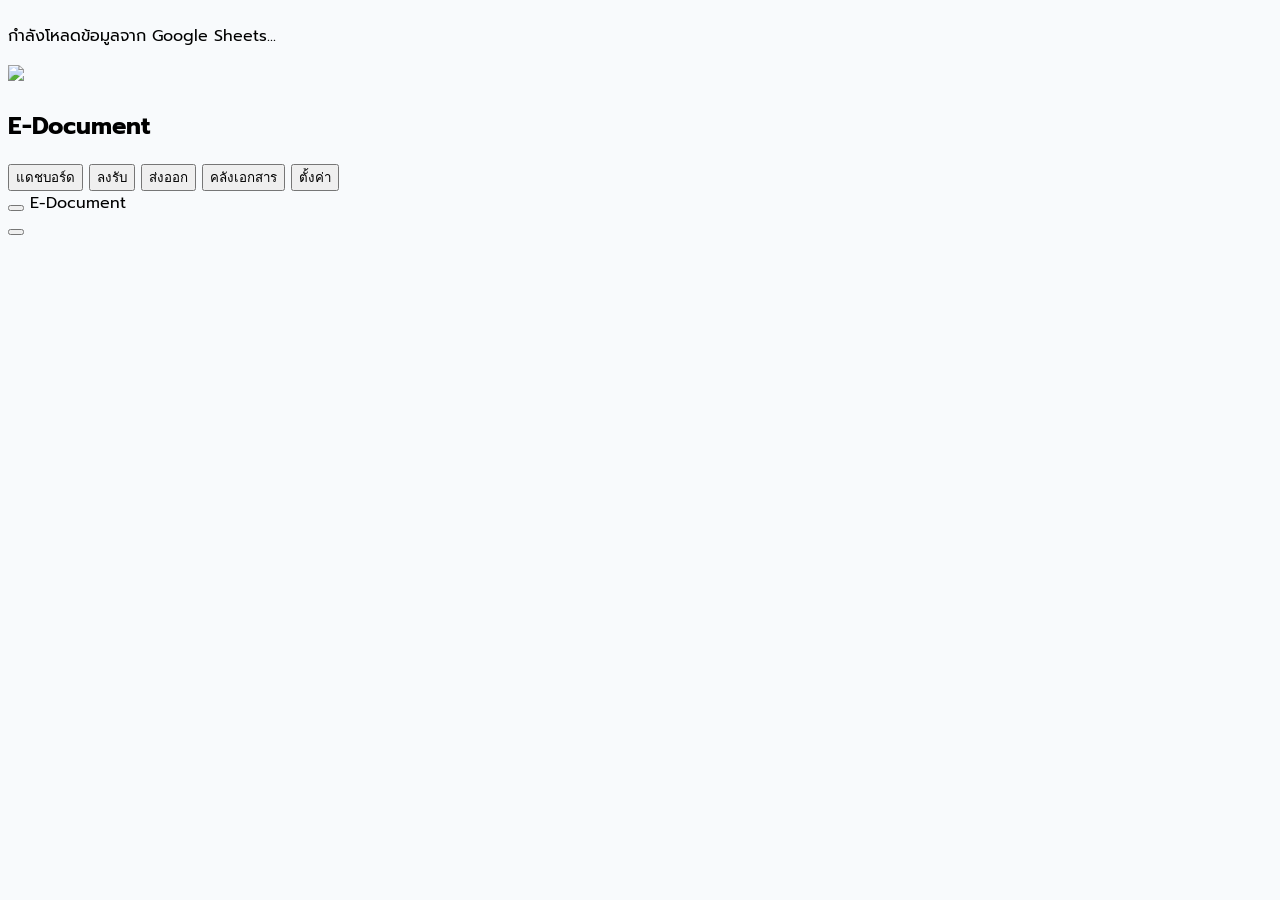
==== index.html @ c6320c33 "Create index.html" ====
<!DOCTYPE html>
<html lang="th">
<head>
    <meta charset="UTF-8">
    <meta name="viewport" content="width=device-width, initial-scale=1.0">
    <title>E-Document Enterprise V5.0 (GitHub)</title>
    <!-- Fonts & CSS -->
    <link href="https://fonts.googleapis.com/css2?family=Prompt:wght@300;400;500;600&display=swap" rel="stylesheet">
    <script src="https://cdn.tailwindcss.com"></script>
    <script src="https://cdn.jsdelivr.net/npm/sweetalert2@11"></script>
    <script src="https://unpkg.com/lucide@latest"></script>
    <script src="https://cdn.jsdelivr.net/npm/signature_pad@4.0.0/dist/signature_pad.umd.min.js"></script>
    
    <style>
        body { font-family: 'Prompt', sans-serif; background-color: #f8fafc; -webkit-tap-highlight-color: transparent; }
        .active-nav { background-color: #3b82f6 !important; color: white !important; box-shadow: 0 4px 12px rgba(59, 130, 246, 0.3); }
        .sig-trigger-box { position: relative; width: 100%; height: 160px; border: 2px dashed #cbd5e1; border-radius: 16px; background: white; cursor: pointer; display: flex; align-items: center; justify-content: center; transition: all 0.2s; }
        .sig-trigger-box:hover { border-color: #3b82f6; background: #f1f5f9; }
        #sig-preview-img { max-height: 90%; max-width: 90%; object-fit: contain; }
        .app-modal { display: none; position: fixed; inset: 0; z-index: 9999; background: rgba(15, 23, 42, 0.75); backdrop-filter: blur(8px); align-items: center; justify-content: center; padding: 1rem; }
        .app-modal.active { display: flex; }
        .modal-content { background: white; width: 100%; max-width: 600px; border-radius: 24px; box-shadow: 0 25px 50px -12px rgba(0, 0, 0, 0.5); overflow: hidden; display: flex; flex-direction: column; animation: modal-in 0.3s ease-out; }
        @keyframes modal-in { from { opacity: 0; transform: scale(0.95); } to { opacity: 1; transform: scale(1); } }
        .sig-canvas-container { width: 100%; height: 320px; background: #fff; border-bottom: 1px solid #e2e8f0; }
        canvas { width: 100%; height: 100%; touch-action: none; cursor: crosshair; }
        .loader-spin { border-top-color: #3b82f6; animation: spin 0.8s linear infinite; }
        @keyframes spin { 0% { transform: rotate(0deg); } 100% { transform: rotate(360deg); } }
        .hide { display: none !important; }
        .transition-sidebar { transition: transform 0.3s cubic-bezier(0.4, 0, 0.2, 1); }
    </style>
</head>
<body class="text-slate-800">

    <!-- แก้ไข URL ตรงนี้: ใส่ Web App URL ที่ได้จากขั้นตอน Deployment -->
    <script>
        const GAS_WEB_APP_URL = "ใส่_WEB_APP_URL_ของคุณที่นี่";
    </script>

    <!-- Global Loading -->
    <div id="loading" class="fixed inset-0 z-[10000] flex items-center justify-center bg-white/80 backdrop-blur-sm">
        <div class="flex flex-col items-center bg-white p-8 rounded-3xl shadow-2xl">
            <div class="loader-spin rounded-full border-4 border-slate-100 h-12 w-12 mb-4"></div>
            <p id="loading-text" class="text-slate-600 font-semibold text-sm">กำลังเชื่อมต่อ Server...</p>
        </div>
    </div>

    <!-- Modals (Signatures / Withdraw) -->
    <div id="sig-modal" class="app-modal">
        <div class="modal-content">
            <div class="p-5 border-b flex justify-between items-center bg-slate-50">
                <h3 class="font-bold text-slate-800">ลงลายมือชื่อยืนยัน</h3>
                <button onclick="closeModal('sig-modal')" class="p-2 hover:bg-slate-200 rounded-full"><i data-lucide="x" class="w-6 h-6"></i></button>
            </div>
            <div class="sig-canvas-container"><canvas id="sig-canvas-main"></canvas></div>
            <div class="p-5 bg-slate-50 flex gap-4">
                <button onclick="mainSignaturePad.clear()" class="flex-1 py-4 text-red-500 font-bold border border-red-100 rounded-2xl">ล้าง</button>
                <button onclick="confirmMainSignature()" class="flex-[2] py-4 bg-blue-600 text-white font-bold rounded-2xl shadow-lg shadow-blue-200">ยืนยัน</button>
            </div>
        </div>
    </div>

    <div id="withdraw-modal" class="app-modal">
        <div class="modal-content max-w-lg">
            <div class="p-6 border-b flex justify-between items-center bg-orange-50">
                <h3 class="font-bold text-orange-800">บันทึกการเบิกเอกสาร</h3>
                <button onclick="closeModal('withdraw-modal')" class="text-orange-400"><i data-lucide="x"></i></button>
            </div>
            <div class="p-6 space-y-4">
                <input type="text" id="withdraw-name" placeholder="ชื่อผู้เบิกเอกสาร" class="w-full p-4 bg-slate-50 rounded-2xl border-none focus:ring-2 focus:ring-orange-500 outline-none">
                <div class="border-2 border-dashed border-slate-200 rounded-2xl bg-slate-50 h-48 overflow-hidden">
                    <canvas id="withdraw-canvas"></canvas>
                </div>
            </div>
            <div class="p-6 bg-slate-50 flex gap-3">
                <button onclick="closeModal('withdraw-modal')" class="flex-1 py-4 bg-white border rounded-2xl">ยกเลิก</button>
                <button onclick="submitWithdraw()" class="flex-[2] py-4 bg-orange-600 text-white rounded-2xl font-bold">บันทึกการเบิก</button>
            </div>
        </div>
    </div>

    <!-- Main Layout -->
    <div id="sidebar-overlay" onclick="toggleSidebar()" class="fixed inset-0 bg-slate-900/50 z-[40] hidden"></div>
    <div class="flex h-screen overflow-hidden">
        <aside id="main-sidebar" class="fixed inset-y-0 left-0 z-[50] w-72 bg-white border-r md:relative md:translate-x-0 -translate-x-full flex flex-col shrink-0 transition-sidebar">
            <div class="p-8 text-center border-b flex flex-col items-center">
                <img id="side-logo" src="https://cdn-icons-png.flaticon.com/512/281/281760.png" class="w-16 h-16 mb-4">
                <h1 id="side-title" class="font-bold text-slate-800 text-lg truncate w-full">E-Document</h1>
            </div>
            <nav class="flex-1 p-6 space-y-2 overflow-y-auto">
                <button onclick="handleNavClick('dashboard')" class="nav-btn w-full flex items-center p-3.5 rounded-2xl text-slate-600 hover:bg-slate-50 transition-all" data-v="dashboard"><i data-lucide="layout-grid" class="w-5 h-5 mr-3"></i> แดชบอร์ด</button>
                <button onclick="handleNavClick('in')" class="nav-btn w-full flex items-center p-3.5 rounded-2xl text-slate-600 hover:bg-slate-50 transition-all" data-v="in"><i data-lucide="file-plus-2" class="w-5 h-5 mr-3 text-emerald-500"></i> ลงรับ</button>
                <button onclick="handleNavClick('out')" class="nav-btn w-full flex items-center p-3.5 rounded-2xl text-slate-600 hover:bg-slate-50 transition-all" data-v="out"><i data-lucide="file-up" class="w-5 h-5 mr-3 text-orange-500"></i> ส่งออก</button>
                <button onclick="handleNavClick('list_all')" class="nav-btn w-full flex items-center p-3.5 rounded-2xl text-slate-600 hover:bg-slate-50 transition-all" data-v="list_all"><i data-lucide="files" class="w-5 h-5 mr-3 text-blue-500"></i> คลังเอกสาร</button>
                <button onclick="handleNavClick('settings')" class="nav-btn w-full flex items-center p-3.5 rounded-2xl text-slate-600 hover:bg-slate-50 transition-all" data-v="settings"><i data-lucide="settings" class="w-5 h-5 mr-3"></i> ตั้งค่า</button>
            </nav>
        </aside>

        <main class="flex-1 flex flex-col min-w-0 overflow-hidden">
            <header class="bg-white/80 backdrop-blur-md border-b px-6 py-4 flex items-center justify-between">
                <div class="flex items-center gap-3">
                    <button onclick="toggleSidebar()" class="md:hidden p-2"><i data-lucide="menu"></i></button>
                    <span id="mob-title" class="font-bold text-slate-800 text-lg">E-Document</span>
                </div>
                <button onclick="refreshData()" class="p-2 text-slate-400 hover:text-blue-600"><i data-lucide="refresh-cw" class="w-5 h-5"></i></button>
            </header>
            <div id="main-area" class="flex-1 overflow-y-auto p-4 md:p-10"></div>
        </main>
    </div>

    <!-- Templates (Dashboard / List / Form) -->
    <div id="tpl-store" class="hide">
        <div id="tpl-list">
            <div class="bg-white rounded-3xl shadow-sm border p-6 mb-6 flex justify-between items-center">
                <h2 id="list-head" class="font-bold text-lg text-slate-800">รายการ</h2>
                <div class="flex gap-2">
                   <input type="text" id="filter-search" onkeyup="resetAndRender()" placeholder="ค้นหา..." class="px-4 py-2 bg-slate-50 rounded-xl text-sm outline-none focus:ring-2 focus:ring-blue-500">
                </div>
            </div>
            <div class="bg-white rounded-3xl shadow-sm border overflow-hidden">
                <div class="overflow-x-auto">
                    <table class="w-full text-left border-collapse">
                        <thead class="bg-slate-50 text-slate-400 text-[10px] uppercase font-bold tracking-widest border-b">
                            <tr><th class="px-6 py-4">เลขที่</th><th class="px-6 py-4">เรื่อง</th><th class="px-6 py-4">ผู้ติดต่อ</th><th class="px-6 py-4 text-center">จัดการ</th></tr>
                        </thead>
                        <tbody id="list-table" class="divide-y text-sm"></tbody>
                    </table>
                </div>
            </div>
        </div>

        <div id="tpl-form">
            <div class="max-w-2xl mx-auto bg-white p-8 md:p-12 rounded-[2.5rem] shadow-xl border">
                <h2 id="form-title-text" class="text-xl font-bold mb-8 text-slate-800 border-b pb-4">แบบฟอร์มบันทึก</h2>
                <form id="main-form" onsubmit="handleFormSubmit(event)" class="space-y-6">
                    <div class="grid grid-cols-2 gap-4">
                        <input type="text" id="inp-id" readonly class="p-4 bg-slate-50 rounded-2xl font-bold text-blue-600">
                        <input type="date" id="inp-date" required class="p-4 bg-slate-50 rounded-2xl outline-none focus:ring-2 focus:ring-blue-500">
                    </div>
                    <select id="sel-subject" onchange="toggleOtherSubject(this.value)" required class="w-full p-4 bg-slate-50 rounded-2xl outline-none focus:ring-2 focus:ring-blue-500">
                        <option value="" disabled selected>เลือกหัวข้อ</option>
                        <option value="เอกสารรายเดือน">เอกสารรายเดือน</option>
                        <option value="OTHER">อื่นๆ</option>
                    </select>
                    <div id="other-subject-container" class="hide"><input type="text" id="inp-subject-other" placeholder="ระบุหัวข้อเอง" class="w-full p-4 border rounded-2xl"></div>
                    <div class="grid grid-cols-2 gap-4">
                        <input type="text" id="inp-sender" placeholder="ผู้ส่ง" required class="p-4 bg-slate-50 rounded-2xl outline-none">
                        <input type="text" id="inp-receiver" placeholder="ผู้รับ" required class="p-4 bg-slate-50 rounded-2xl outline-none">
                    </div>
                    <div onclick="openModal('sig-modal')" class="sig-trigger-box">
                        <p id="sig-placeholder" class="text-slate-400 text-xs">แตะเพื่อลงลายมือชื่อ</p>
                        <img id="sig-preview-img" class="hide">
                    </div>
                    <input type="hidden" id="inp-sig-data">
                    <div class="flex gap-4">
                        <button type="button" onclick="switchView('dashboard')" class="flex-1 py-4 bg-slate-100 rounded-2xl">ยกเลิก</button>
                        <button type="submit" class="flex-[2] py-4 bg-blue-600 text-white font-bold rounded-2xl shadow-lg shadow-blue-200">บันทึกข้อมูล</button>
                    </div>
                </form>
            </div>
        </div>
    </div>

    <script>
        let dataList = [], systemSettings = { companyName: 'E-Document', logoUrl: 'https://cdn-icons-png.flaticon.com/512/281/281760.png' };
        let currentMode = 'dashboard', currentPage = 1, itemsPerPage = 15;
        let mainSignaturePad = null, withdrawSignaturePad = null, capturedImage = null, currentWithdrawRow = null;

        // --- Bridge ฟังก์ชันสำหรับ GitHub ---
        async function callGAS(action, params = {}) {
            if (!GAS_WEB_APP_URL || GAS_WEB_APP_URL.includes("ใส่_WEB_APP_URL")) {
                Swal.fire("Config Error", "กรุณาตั้งค่า GAS_WEB_APP_URL ในโค้ดก่อนใช้งาน", "error");
                return null;
            }
            try {
                const response = await fetch(GAS_WEB_APP_URL, {
                    method: "POST",
                    body: JSON.stringify({ action, ...params }),
                    mode: "no-cors" // ข้อจำกัดของ GAS เมื่อเรียกจากภายนอก
                });
                // หมายเหตุ: การใช้ 'no-cors' จะทำให้อ่านค่าตอบกลับไม่ได้โดยตรง 
                // หากต้องการอ่านค่ากลับ แนะนำให้ใช้ Google Apps Script Web App แบบ "Anyone" 
                // และใช้เทคนิค JSONP หรือเปลี่ยนเป็นส่ง GET แทน
                // สำหรับโค้ดนี้ เพื่อความง่าย ผมจะปรับให้เรียกแบบปกติ (ต้องการ CORS)
                
                const responseNormal = await fetch(GAS_WEB_APP_URL, {
                    method: "POST",
                    body: JSON.stringify({ action, ...params })
                });
                return await responseNormal.json();
            } catch (err) {
                console.error("Fetch error:", err);
                return null;
            }
        }

        function loading(show, text) {
            document.getElementById('loading').style.display = show ? 'flex' : 'none';
            if(text) document.getElementById('loading-text').innerText = text;
        }

        async function refreshData() {
            loading(true, 'กำลังโหลดข้อมูลจาก Google Sheets...');
            const res = await callGAS("getFullData");
            if (res) {
                dataList = res.list || [];
                systemSettings = res.settings || systemSettings;
                applySystemSettings();
                switchView(currentMode);
            }
            loading(false);
        }

        function switchView(view) {
            currentMode = view;
            const area = document.getElementById('main-area');
            document.querySelectorAll('.nav-btn').forEach(b => b.classList.remove('active-nav'));
            const activeBtn = document.querySelector(`.nav-btn[data-v="${view}"]`);
            if (activeBtn) activeBtn.classList.add('active-nav');

            if (view.includes('list') || view === 'dashboard') {
                area.innerHTML = document.getElementById('tpl-list').innerHTML;
                resetAndRender();
            } else if (view === 'in' || view === 'out') {
                area.innerHTML = document.getElementById('tpl-form').innerHTML;
                initEntryForm(view.toUpperCase());
            }
            lucide.createIcons();
        }

        async function initEntryForm(type) {
            document.getElementById('inp-date').valueAsDate = new Date();
            const res = await callGAS("generateNextId", { prefix: type });
            if (res) document.getElementById('inp-id').value = res;
        }

        function resetAndRender() {
            const tbody = document.getElementById('list-table');
            const search = (document.getElementById('filter-search')?.value || "").toLowerCase();
            let filtered = dataList.filter(d => d.status === 'active');
            if(search) filtered = filtered.filter(d => d.id.toLowerCase().includes(search) || d.title.toLowerCase().includes(search));

            tbody.innerHTML = filtered.map(item => `
                <tr class="hover:bg-slate-50 transition-all">
                    <td class="px-6 py-4 font-bold text-blue-600">${item.id}</td>
                    <td class="px-6 py-4 font-medium">${item.title}</td>
                    <td class="px-6 py-4 text-xs text-slate-400">${item.sender} -> ${item.receiver}</td>
                    <td class="px-6 py-4 text-center">
                        <button onclick="showDetails(${item.rowNum})" class="p-2 bg-blue-50 text-blue-600 rounded-xl"><i data-lucide="eye" class="w-4 h-4"></i></button>
                    </td>
                </tr>
            `).join('');
            lucide.createIcons();
        }

        async function handleFormSubmit(e) {
            e.preventDefault();
            const sig = document.getElementById('inp-sig-data').value;
            if(!sig) return Swal.fire("Warning", "กรุณาลงนาม", "warning");

            loading(true, 'กำลังบันทึก...');
            const payload = {
                id: document.getElementById('inp-id').value,
                docDate: document.getElementById('inp-date').value.split('-').reverse().join('/'),
                title: document.getElementById('sel-subject').value,
                sender: document.getElementById('inp-sender').value,
                receiver: document.getElementById('inp-receiver').value,
                sigData: sig
            };

            const res = await callGAS("processSubmission", { payload });
            loading(false);
            if(res && res.success) {
                Swal.fire("Success", "บันทึกเรียบร้อย", "success").then(() => {
                    switchView('dashboard');
                    refreshData();
                });
            }
        }

        function openModal(id) { 
            document.getElementById(id).classList.add('active'); 
            const canvas = id === 'sig-modal' ? document.getElementById('sig-canvas-main') : document.getElementById('withdraw-canvas');
            const ratio = Math.max(window.devicePixelRatio || 1, 1);
            canvas.width = canvas.offsetWidth * ratio; canvas.height = canvas.offsetHeight * ratio;
            canvas.getContext("2d").scale(ratio, ratio);
            if(id === 'sig-modal') mainSignaturePad = new SignaturePad(canvas);
            else withdrawSignaturePad = new SignaturePad(canvas);
        }
        function closeModal(id) { document.getElementById(id).classList.remove('active'); }
        function confirmMainSignature() {
            const data = mainSignaturePad.toDataURL();
            document.getElementById('inp-sig-data').value = data;
            document.getElementById('sig-preview-img').src = data;
            document.getElementById('sig-preview-img').classList.remove('hide');
            document.getElementById('sig-placeholder').classList.add('hide');
            closeModal('sig-modal');
        }

        function toggleSidebar() { 
            const sb = document.getElementById('main-sidebar'), ol = document.getElementById('sidebar-overlay');
            sb.classList.toggle('-translate-x-full');
            ol.classList.toggle('hidden');
        }
        function handleNavClick(v) { if(window.innerWidth < 768) toggleSidebar(); switchView(v); }
        function applySystemSettings() { document.getElementById('side-logo').src = systemSettings.logoUrl; document.getElementById('side-title').innerText = systemSettings.companyName; }

        window.onload = () => { refreshData(); lucide.createIcons(); };
    </script>
</body>
</html>
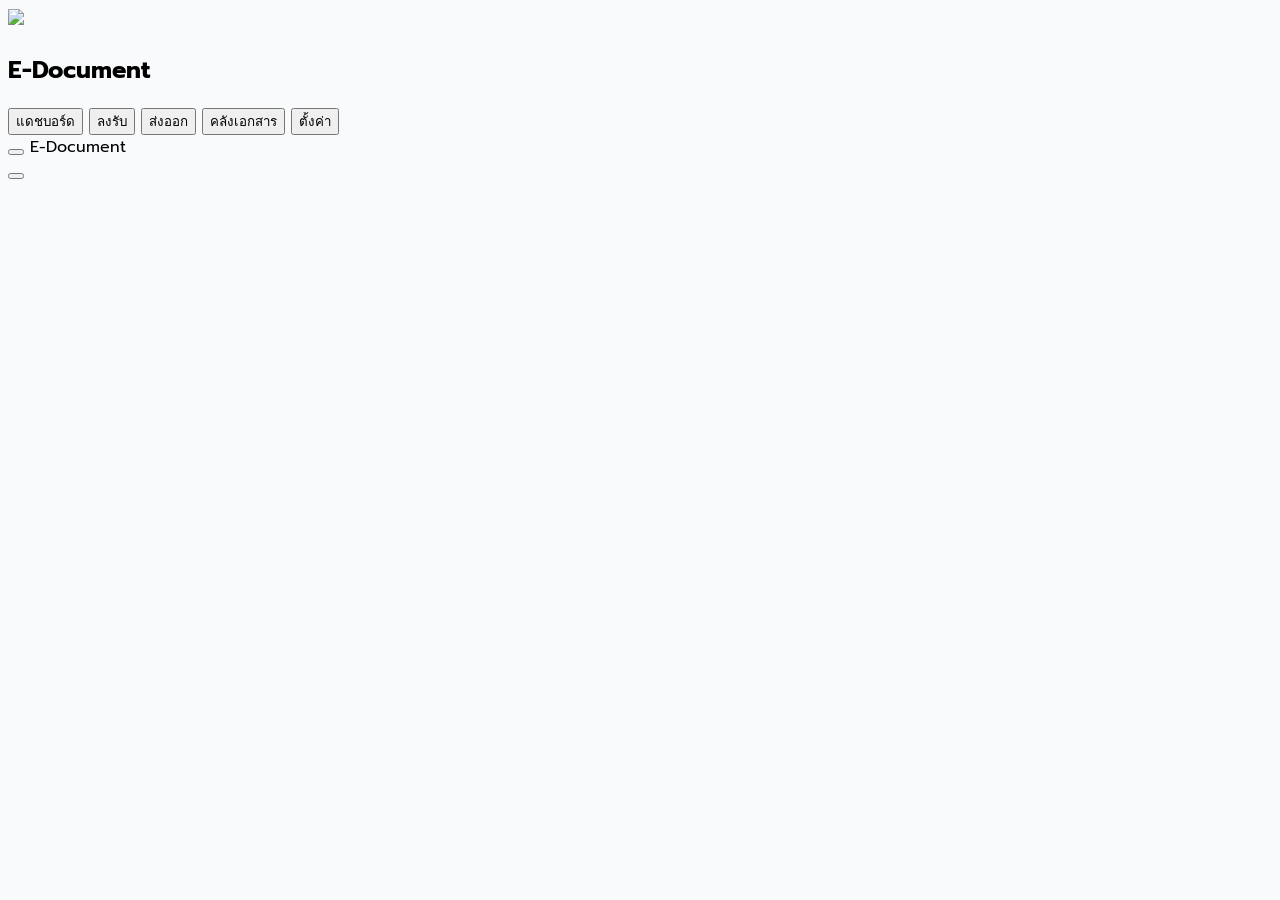
==== commit 733b0b18: "Update index.html" ====
--- a/index.html
+++ b/index.html
@@ -33,7 +33,7 @@
 
     <!-- แก้ไข URL ตรงนี้: ใส่ Web App URL ที่ได้จากขั้นตอน Deployment -->
     <script>
-        const GAS_WEB_APP_URL = "ใส่_WEB_APP_URL_ของคุณที่นี่";
+        const GAS_WEB_APP_URL = "https://script.google.com/macros/s/AKfycbxmkVkx7Ut-f0pnEs6PEAJIa6mXV70gLu03P1NnTay5xPMEIkkON4HvODg8-Bovvbkc/exec";
     </script>
 
     <!-- Global Loading -->
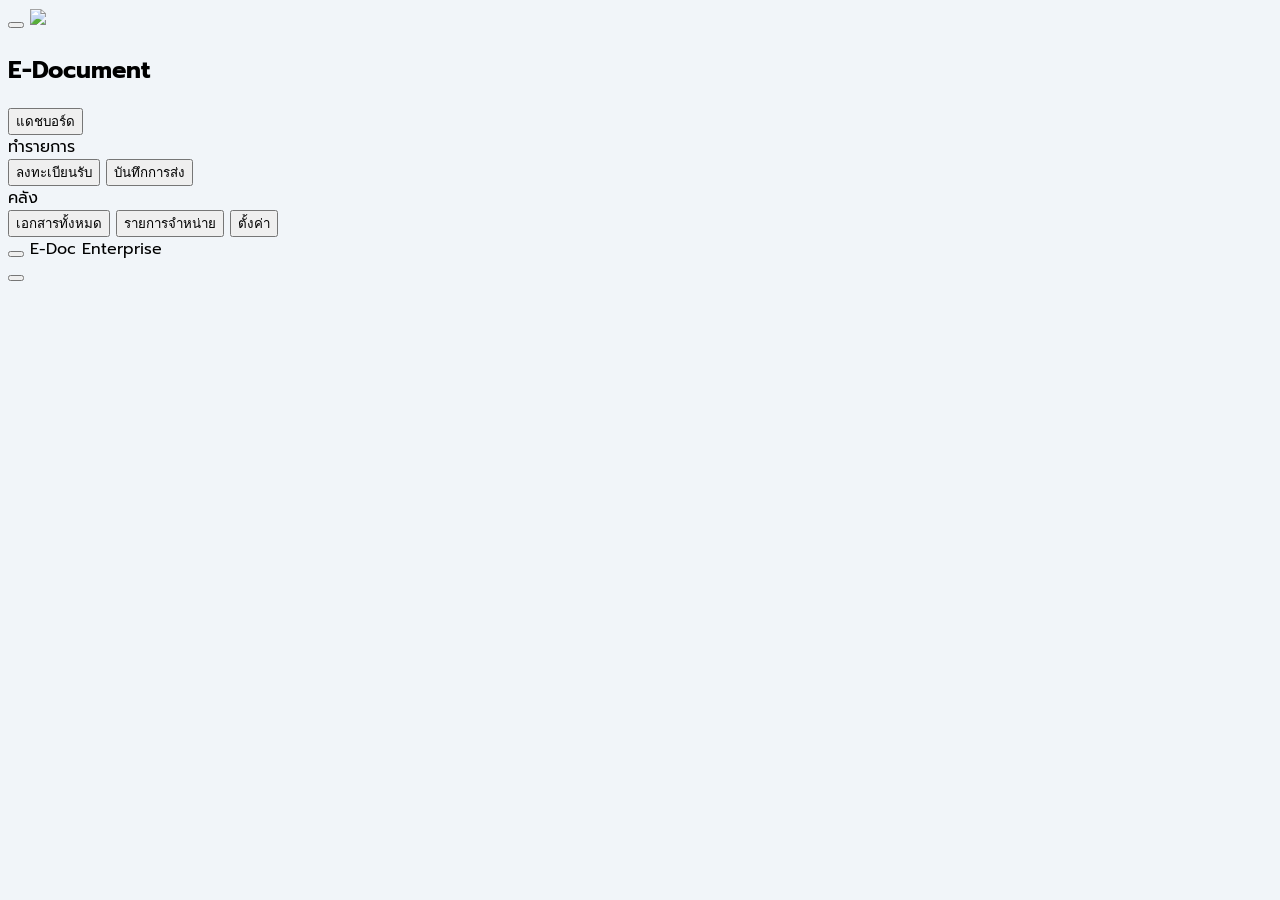
==== commit fa3144f2: "Update index.html" ====
--- a/index.html
+++ b/index.html
@@ -3,8 +3,8 @@
 <head>
     <meta charset="UTF-8">
     <meta name="viewport" content="width=device-width, initial-scale=1.0">
-    <title>E-Document Enterprise V5.0 (GitHub)</title>
-    <!-- Fonts & CSS -->
+    <title>E-Document Enterprise V5.1 (GitHub Full)</title>
+    <!-- CSS & Fonts -->
     <link href="https://fonts.googleapis.com/css2?family=Prompt:wght@300;400;500;600&display=swap" rel="stylesheet">
     <script src="https://cdn.tailwindcss.com"></script>
     <script src="https://cdn.jsdelivr.net/npm/sweetalert2@11"></script>
@@ -12,148 +12,197 @@
     <script src="https://cdn.jsdelivr.net/npm/signature_pad@4.0.0/dist/signature_pad.umd.min.js"></script>
     
     <style>
-        body { font-family: 'Prompt', sans-serif; background-color: #f8fafc; -webkit-tap-highlight-color: transparent; }
+        body { font-family: 'Prompt', sans-serif; background-color: #f1f5f9; -webkit-tap-highlight-color: transparent; }
         .active-nav { background-color: #3b82f6 !important; color: white !important; box-shadow: 0 4px 12px rgba(59, 130, 246, 0.3); }
-        .sig-trigger-box { position: relative; width: 100%; height: 160px; border: 2px dashed #cbd5e1; border-radius: 16px; background: white; cursor: pointer; display: flex; align-items: center; justify-content: center; transition: all 0.2s; }
-        .sig-trigger-box:hover { border-color: #3b82f6; background: #f1f5f9; }
+        .sig-trigger-box { position: relative; width: 100%; height: 160px; border: 2px dashed #cbd5e1; border-radius: 16px; background: white; cursor: pointer; overflow: hidden; display: flex; align-items: center; justify-content: center; transition: all 0.2s; }
+        .sig-trigger-box:hover { border-color: #3b82f6; background: #f8fafc; }
         #sig-preview-img { max-height: 90%; max-width: 90%; object-fit: contain; }
-        .app-modal { display: none; position: fixed; inset: 0; z-index: 9999; background: rgba(15, 23, 42, 0.75); backdrop-filter: blur(8px); align-items: center; justify-content: center; padding: 1rem; }
-        .app-modal.active { display: flex; }
-        .modal-content { background: white; width: 100%; max-width: 600px; border-radius: 24px; box-shadow: 0 25px 50px -12px rgba(0, 0, 0, 0.5); overflow: hidden; display: flex; flex-direction: column; animation: modal-in 0.3s ease-out; }
-        @keyframes modal-in { from { opacity: 0; transform: scale(0.95); } to { opacity: 1; transform: scale(1); } }
-        .sig-canvas-container { width: 100%; height: 320px; background: #fff; border-bottom: 1px solid #e2e8f0; }
+        #sig-modal, #withdraw-modal { display: none; position: fixed; inset: 0; z-index: 9999; background: rgba(15, 23, 42, 0.7); backdrop-filter: blur(4px); align-items: center; justify-content: center; padding: 1rem; }
+        .modal-content { background: white; width: 100%; max-width: 600px; border-radius: 28px; box-shadow: 0 25px 50px -12px rgba(0, 0, 0, 0.5); overflow: hidden; display: flex; flex-direction: column; }
+        .sig-canvas-container { width: 100%; height: 380px; background: #fff; position: relative; touch-action: none; }
         canvas { width: 100%; height: 100%; touch-action: none; cursor: crosshair; }
         .loader-spin { border-top-color: #3b82f6; animation: spin 0.8s linear infinite; }
         @keyframes spin { 0% { transform: rotate(0deg); } 100% { transform: rotate(360deg); } }
         .hide { display: none !important; }
-        .transition-sidebar { transition: transform 0.3s cubic-bezier(0.4, 0, 0.2, 1); }
+        #main-sidebar { transition: transform 0.3s ease-in-out; }
+        .page-btn { padding: 8px 12px; border-radius: 8px; transition: all 0.2s; }
     </style>
 </head>
 <body class="text-slate-800">
 
-    <!-- แก้ไข URL ตรงนี้: ใส่ Web App URL ที่ได้จากขั้นตอน Deployment -->
     <script>
+        // *** สำคัญ: วาง URL Web App ของคุณที่นี่ ***
         const GAS_WEB_APP_URL = "https://script.google.com/macros/s/AKfycbxmkVkx7Ut-f0pnEs6PEAJIa6mXV70gLu03P1NnTay5xPMEIkkON4HvODg8-Bovvbkc/exec";
     </script>
 
     <!-- Global Loading -->
-    <div id="loading" class="fixed inset-0 z-[10000] flex items-center justify-center bg-white/80 backdrop-blur-sm">
-        <div class="flex flex-col items-center bg-white p-8 rounded-3xl shadow-2xl">
-            <div class="loader-spin rounded-full border-4 border-slate-100 h-12 w-12 mb-4"></div>
-            <p id="loading-text" class="text-slate-600 font-semibold text-sm">กำลังเชื่อมต่อ Server...</p>
+    <div id="loading" class="fixed inset-0 z-[9999] flex items-center justify-center bg-white/90">
+        <div class="flex flex-col items-center">
+            <div class="loader-spin rounded-full border-4 border-slate-200 h-14 w-14 mb-4"></div>
+            <p id="loading-text" class="text-slate-500 font-medium text-sm">กำลังเชื่อมต่อ Server...</p>
         </div>
     </div>
 
-    <!-- Modals (Signatures / Withdraw) -->
-    <div id="sig-modal" class="app-modal">
+    <!-- Main Entry Signature Modal -->
+    <div id="sig-modal">
         <div class="modal-content">
             <div class="p-5 border-b flex justify-between items-center bg-slate-50">
-                <h3 class="font-bold text-slate-800">ลงลายมือชื่อยืนยัน</h3>
-                <button onclick="closeModal('sig-modal')" class="p-2 hover:bg-slate-200 rounded-full"><i data-lucide="x" class="w-6 h-6"></i></button>
+                <div><h3 class="font-bold text-slate-700">ลงลายมือชื่อยืนยัน</h3><p class="text-[10px] text-slate-400">เซ็นชื่อภายในกรอบ</p></div>
+                <button onclick="closeModal('sig-modal')" class="p-2"><i data-lucide="x" class="text-slate-400"></i></button>
             </div>
             <div class="sig-canvas-container"><canvas id="sig-canvas-main"></canvas></div>
             <div class="p-5 bg-slate-50 flex gap-4">
-                <button onclick="mainSignaturePad.clear()" class="flex-1 py-4 text-red-500 font-bold border border-red-100 rounded-2xl">ล้าง</button>
-                <button onclick="confirmMainSignature()" class="flex-[2] py-4 bg-blue-600 text-white font-bold rounded-2xl shadow-lg shadow-blue-200">ยืนยัน</button>
+                <button onclick="mainSignaturePad.clear()" class="flex-1 py-4 text-red-500 font-bold border rounded-2xl">ล้าง</button>
+                <button onclick="saveSignatureFromModal()" class="flex-[2] py-4 bg-blue-600 text-white font-bold rounded-2xl">ยืนยันลายเซ็น</button>
             </div>
         </div>
     </div>
 
-    <div id="withdraw-modal" class="app-modal">
+    <!-- Withdrawal Modal -->
+    <div id="withdraw-modal">
         <div class="modal-content max-w-lg">
             <div class="p-6 border-b flex justify-between items-center bg-orange-50">
-                <h3 class="font-bold text-orange-800">บันทึกการเบิกเอกสาร</h3>
-                <button onclick="closeModal('withdraw-modal')" class="text-orange-400"><i data-lucide="x"></i></button>
+                <h3 class="font-bold text-orange-700">ยืนยันการเบิกเอกสาร</h3>
+                <button onclick="closeModal('withdraw-modal')" class="text-slate-400"><i data-lucide="x"></i></button>
             </div>
             <div class="p-6 space-y-4">
-                <input type="text" id="withdraw-name" placeholder="ชื่อผู้เบิกเอกสาร" class="w-full p-4 bg-slate-50 rounded-2xl border-none focus:ring-2 focus:ring-orange-500 outline-none">
-                <div class="border-2 border-dashed border-slate-200 rounded-2xl bg-slate-50 h-48 overflow-hidden">
-                    <canvas id="withdraw-canvas"></canvas>
+                <div>
+                    <label class="text-xs font-bold text-slate-500 block mb-1">ชื่อผู้เบิกเอกสาร</label>
+                    <input type="text" id="withdraw-name" placeholder="ระบุชื่อ-นามสกุล" class="w-full p-3 bg-slate-50 rounded-xl border-none outline-none focus:ring-2 focus:ring-orange-500">
+                </div>
+                <div>
+                    <label class="text-xs font-bold text-slate-500 block mb-1">ลงลายมือชื่อผู้เบิก</label>
+                    <div class="border-2 border-dashed border-slate-200 rounded-2xl bg-slate-50 h-48 overflow-hidden">
+                        <canvas id="withdraw-canvas"></canvas>
+                    </div>
                 </div>
             </div>
             <div class="p-6 bg-slate-50 flex gap-3">
-                <button onclick="closeModal('withdraw-modal')" class="flex-1 py-4 bg-white border rounded-2xl">ยกเลิก</button>
-                <button onclick="submitWithdraw()" class="flex-[2] py-4 bg-orange-600 text-white rounded-2xl font-bold">บันทึกการเบิก</button>
+                <button onclick="closeModal('withdraw-modal')" class="flex-1 py-3 bg-white border rounded-xl">ยกเลิก</button>
+                <button onclick="submitWithdraw()" class="flex-[2] py-3 bg-orange-600 text-white rounded-xl font-bold shadow-lg shadow-orange-200">ยืนยันบันทึกการเบิก</button>
             </div>
         </div>
     </div>
 
-    <!-- Main Layout -->
-    <div id="sidebar-overlay" onclick="toggleSidebar()" class="fixed inset-0 bg-slate-900/50 z-[40] hidden"></div>
+    <!-- Sidebar Overlay -->
+    <div id="sidebar-overlay" onclick="toggleSidebar()" class="fixed inset-0 bg-slate-900/50 z-[40] hidden md:hidden"></div>
+
     <div class="flex h-screen overflow-hidden">
-        <aside id="main-sidebar" class="fixed inset-y-0 left-0 z-[50] w-72 bg-white border-r md:relative md:translate-x-0 -translate-x-full flex flex-col shrink-0 transition-sidebar">
-            <div class="p-8 text-center border-b flex flex-col items-center">
-                <img id="side-logo" src="https://cdn-icons-png.flaticon.com/512/281/281760.png" class="w-16 h-16 mb-4">
-                <h1 id="side-title" class="font-bold text-slate-800 text-lg truncate w-full">E-Document</h1>
-            </div>
-            <nav class="flex-1 p-6 space-y-2 overflow-y-auto">
-                <button onclick="handleNavClick('dashboard')" class="nav-btn w-full flex items-center p-3.5 rounded-2xl text-slate-600 hover:bg-slate-50 transition-all" data-v="dashboard"><i data-lucide="layout-grid" class="w-5 h-5 mr-3"></i> แดชบอร์ด</button>
-                <button onclick="handleNavClick('in')" class="nav-btn w-full flex items-center p-3.5 rounded-2xl text-slate-600 hover:bg-slate-50 transition-all" data-v="in"><i data-lucide="file-plus-2" class="w-5 h-5 mr-3 text-emerald-500"></i> ลงรับ</button>
-                <button onclick="handleNavClick('out')" class="nav-btn w-full flex items-center p-3.5 rounded-2xl text-slate-600 hover:bg-slate-50 transition-all" data-v="out"><i data-lucide="file-up" class="w-5 h-5 mr-3 text-orange-500"></i> ส่งออก</button>
-                <button onclick="handleNavClick('list_all')" class="nav-btn w-full flex items-center p-3.5 rounded-2xl text-slate-600 hover:bg-slate-50 transition-all" data-v="list_all"><i data-lucide="files" class="w-5 h-5 mr-3 text-blue-500"></i> คลังเอกสาร</button>
-                <button onclick="handleNavClick('settings')" class="nav-btn w-full flex items-center p-3.5 rounded-2xl text-slate-600 hover:bg-slate-50 transition-all" data-v="settings"><i data-lucide="settings" class="w-5 h-5 mr-3"></i> ตั้งค่า</button>
+        <!-- Sidebar -->
+        <aside id="main-sidebar" class="fixed inset-y-0 left-0 z-[50] w-64 bg-white border-r shadow-xl md:shadow-none md:relative md:translate-x-0 -translate-x-full flex flex-col shrink-0">
+            <div class="p-6 text-center border-b relative">
+                <button onclick="toggleSidebar()" class="md:hidden absolute top-4 right-4 p-2 text-slate-400 hover:text-slate-600"><i data-lucide="x" class="w-6 h-6"></i></button>
+                <img id="side-logo" src="https://cdn-icons-png.flaticon.com/512/281/281760.png" class="w-16 h-16 mx-auto mb-2 object-contain rounded-xl">
+                <h1 id="side-title" class="font-bold text-slate-700 truncate w-full">E-Document</h1>
+            </div>
+            <nav class="flex-1 p-4 space-y-1 overflow-y-auto">
+                <button onclick="handleNavClick('dashboard')" class="nav-btn w-full flex items-center p-3 rounded-xl text-slate-600 hover:bg-slate-50" data-v="dashboard"><i data-lucide="layout-grid" class="w-5 h-5 mr-3"></i> แดชบอร์ด</button>
+                <div class="text-[10px] font-bold text-slate-400 px-3 pt-4 pb-2 uppercase tracking-widest">ทำรายการ</div>
+                <button onclick="handleNavClick('in')" class="nav-btn w-full flex items-center p-3 rounded-xl text-slate-600 hover:bg-slate-50" data-v="in"><i data-lucide="file-plus-2" class="w-5 h-5 mr-3 text-green-500"></i> ลงทะเบียนรับ</button>
+                <button onclick="handleNavClick('out')" class="nav-btn w-full flex items-center p-3 rounded-xl text-slate-600 hover:bg-slate-50" data-v="out"><i data-lucide="file-up" class="w-5 h-5 mr-3 text-orange-500"></i> บันทึกการส่ง</button>
+                <div class="text-[10px] font-bold text-slate-400 px-3 pt-4 pb-2 uppercase tracking-widest">คลัง</div>
+                <button onclick="handleNavClick('list_all')" class="nav-btn w-full flex items-center p-3 rounded-xl text-slate-600 hover:bg-slate-50" data-v="list_all"><i data-lucide="files" class="w-5 h-5 mr-3"></i> เอกสารทั้งหมด</button>
+                <button onclick="handleNavClick('trash')" class="nav-btn w-full flex items-center p-3 rounded-xl text-slate-600 hover:bg-slate-50" data-v="trash"><i data-lucide="trash-2" class="w-5 h-5 mr-3 text-red-400"></i> รายการจำหน่าย</button>
+                <button onclick="handleNavClick('settings')" class="nav-btn w-full flex items-center p-3 rounded-xl text-slate-600 hover:bg-slate-50" data-v="settings"><i data-lucide="settings" class="w-5 h-5 mr-3"></i> ตั้งค่า</button>
             </nav>
         </aside>
 
+        <!-- Main Content -->
         <main class="flex-1 flex flex-col min-w-0 overflow-hidden">
-            <header class="bg-white/80 backdrop-blur-md border-b px-6 py-4 flex items-center justify-between">
-                <div class="flex items-center gap-3">
-                    <button onclick="toggleSidebar()" class="md:hidden p-2"><i data-lucide="menu"></i></button>
-                    <span id="mob-title" class="font-bold text-slate-800 text-lg">E-Document</span>
-                </div>
-                <button onclick="refreshData()" class="p-2 text-slate-400 hover:text-blue-600"><i data-lucide="refresh-cw" class="w-5 h-5"></i></button>
+            <header class="bg-white border-b p-3 flex items-center justify-between sticky top-0 z-30">
+                <div class="flex items-center gap-2">
+                    <button onclick="toggleSidebar()" class="p-2 text-slate-500 md:hidden"><i data-lucide="menu"></i></button>
+                    <span id="mob-title" class="font-bold text-blue-600 text-lg">E-Doc Enterprise</span>
+                </div>
+                <button onclick="refreshData()" class="p-2 text-slate-400 hover:text-blue-500"><i data-lucide="refresh-cw" class="w-5 h-5"></i></button>
             </header>
-            <div id="main-area" class="flex-1 overflow-y-auto p-4 md:p-10"></div>
+            <div id="main-area" class="flex-1 overflow-y-auto p-4 md:p-8"></div>
         </main>
     </div>
 
-    <!-- Templates (Dashboard / List / Form) -->
+    <!-- UI Templates -->
     <div id="tpl-store" class="hide">
+        <!-- List View with Stats -->
         <div id="tpl-list">
-            <div class="bg-white rounded-3xl shadow-sm border p-6 mb-6 flex justify-between items-center">
-                <h2 id="list-head" class="font-bold text-lg text-slate-800">รายการ</h2>
-                <div class="flex gap-2">
-                   <input type="text" id="filter-search" onkeyup="resetAndRender()" placeholder="ค้นหา..." class="px-4 py-2 bg-slate-50 rounded-xl text-sm outline-none focus:ring-2 focus:ring-blue-500">
-                </div>
-            </div>
-            <div class="bg-white rounded-3xl shadow-sm border overflow-hidden">
+            <div id="stats-bar" class="grid grid-cols-1 sm:grid-cols-3 gap-4 mb-6">
+                <div class="bg-white p-5 rounded-2xl shadow-sm border-l-4 border-blue-500">
+                    <p class="text-slate-400 text-xs">รับเข้า (Inbound)</p>
+                    <h3 id="stat-in" class="text-2xl font-bold text-slate-700">0</h3>
+                </div>
+                <div class="bg-indigo-500 text-white p-5 rounded-2xl shadow-sm">
+                    <p class="text-white/70 text-xs">ส่งออก (Outbound)</p>
+                    <h3 id="stat-out" class="text-2xl font-bold">0</h3>
+                </div>
+                <div class="bg-white p-5 rounded-2xl shadow-sm border-l-4 border-slate-400">
+                    <p class="text-slate-400 text-xs">จำหน่ายแล้ว (Trash)</p>
+                    <h3 id="stat-del" class="text-2xl font-bold text-slate-700">0</h3>
+                </div>
+            </div>
+            
+            <div class="bg-white rounded-2xl shadow-sm border overflow-hidden">
+                <div class="p-4 border-b flex flex-col lg:flex-row justify-between items-start lg:items-center gap-4">
+                    <h2 id="list-head" class="font-bold text-slate-700 text-lg">รายการเอกสาร</h2>
+                    <div class="flex gap-2 w-full lg:w-auto">
+                        <select id="filter-year" onchange="resetAndRender()" class="px-3 py-2 bg-slate-50 border-none rounded-xl text-sm outline-none">
+                            <option value="all">ทุกปี พ.ศ.</option>
+                        </select>
+                        <input type="text" id="filter-search" onkeyup="resetAndRender()" placeholder="ค้นหา..." class="flex-1 lg:w-64 px-4 py-2 bg-slate-50 rounded-xl text-sm outline-none">
+                    </div>
+                </div>
                 <div class="overflow-x-auto">
-                    <table class="w-full text-left border-collapse">
-                        <thead class="bg-slate-50 text-slate-400 text-[10px] uppercase font-bold tracking-widest border-b">
-                            <tr><th class="px-6 py-4">เลขที่</th><th class="px-6 py-4">เรื่อง</th><th class="px-6 py-4">ผู้ติดต่อ</th><th class="px-6 py-4 text-center">จัดการ</th></tr>
+                    <table class="w-full text-left border-collapse min-w-[600px]">
+                        <thead class="bg-slate-50 text-slate-400 text-[10px] uppercase font-bold">
+                            <tr><th class="p-4">เลขที่/วันที่</th><th class="p-4">เรื่อง</th><th class="p-4">ผู้ติดต่อ</th><th class="p-4 text-center">จัดการ</th></tr>
                         </thead>
                         <tbody id="list-table" class="divide-y text-sm"></tbody>
                     </table>
                 </div>
+                <div class="p-4 bg-slate-50 border-t flex justify-between items-center text-xs">
+                    <div id="pagination-info" class="text-slate-400"></div>
+                    <div id="page-numbers" class="flex gap-1"></div>
+                </div>
             </div>
         </div>
 
+        <!-- Entry Form View -->
         <div id="tpl-form">
-            <div class="max-w-2xl mx-auto bg-white p-8 md:p-12 rounded-[2.5rem] shadow-xl border">
-                <h2 id="form-title-text" class="text-xl font-bold mb-8 text-slate-800 border-b pb-4">แบบฟอร์มบันทึก</h2>
-                <form id="main-form" onsubmit="handleFormSubmit(event)" class="space-y-6">
+            <div class="max-w-2xl mx-auto bg-white rounded-3xl shadow-xl p-6 md:p-10 border">
+                <div class="flex items-center mb-8">
+                    <div id="form-icon-box" class="p-3 bg-blue-50 text-blue-600 rounded-xl mr-4"></div>
+                    <h2 id="form-title-text" class="text-xl font-bold text-slate-800"></h2>
+                </div>
+                <form id="main-form" onsubmit="handleFormSubmit(event)" class="space-y-5">
                     <div class="grid grid-cols-2 gap-4">
-                        <input type="text" id="inp-id" readonly class="p-4 bg-slate-50 rounded-2xl font-bold text-blue-600">
-                        <input type="date" id="inp-date" required class="p-4 bg-slate-50 rounded-2xl outline-none focus:ring-2 focus:ring-blue-500">
-                    </div>
-                    <select id="sel-subject" onchange="toggleOtherSubject(this.value)" required class="w-full p-4 bg-slate-50 rounded-2xl outline-none focus:ring-2 focus:ring-blue-500">
-                        <option value="" disabled selected>เลือกหัวข้อ</option>
-                        <option value="เอกสารรายเดือน">เอกสารรายเดือน</option>
-                        <option value="OTHER">อื่นๆ</option>
-                    </select>
-                    <div id="other-subject-container" class="hide"><input type="text" id="inp-subject-other" placeholder="ระบุหัวข้อเอง" class="w-full p-4 border rounded-2xl"></div>
+                        <div><label class="text-[10px] font-bold text-slate-400 ml-1">เลขที่อ้างอิง</label><input type="text" id="inp-id" readonly class="w-full p-3 bg-slate-50 rounded-xl font-bold text-blue-600 outline-none"></div>
+                        <div><label class="text-[10px] font-bold text-slate-400 ml-1">วันที่เอกสาร</label><input type="date" id="inp-date" required class="w-full p-3 bg-slate-50 rounded-xl outline-none"></div>
+                    </div>
+                    <div>
+                        <label class="text-[10px] font-bold text-slate-400 ml-1">ชื่อเรื่องเอกสาร</label>
+                        <select id="sel-subject" onchange="toggleOtherSubject(this.value)" required class="w-full p-3 bg-slate-50 rounded-xl outline-none mb-2">
+                            <option value="" disabled selected>--- เลือกหัวข้อ ---</option>
+                            <option value="เอกสารรายเดือน">เอกสารรายเดือน</option>
+                            <option value="เอกสารปิดงบ">เอกสารปิดงบ</option>
+                            <option value="OTHER">อื่นๆ (ระบุเอง)</option>
+                        </select>
+                        <input type="text" id="inp-subject-other" placeholder="ระบุหัวข้อที่ต้องการ..." class="w-full p-3 border rounded-xl hide">
+                    </div>
                     <div class="grid grid-cols-2 gap-4">
-                        <input type="text" id="inp-sender" placeholder="ผู้ส่ง" required class="p-4 bg-slate-50 rounded-2xl outline-none">
-                        <input type="text" id="inp-receiver" placeholder="ผู้รับ" required class="p-4 bg-slate-50 rounded-2xl outline-none">
+                        <input type="text" id="inp-sender" list="dept-list" placeholder="ผู้ส่ง/ลูกค้า" required class="w-full p-3 bg-slate-50 rounded-xl outline-none"><datalist id="dept-list"></datalist>
+                        <input type="text" id="inp-receiver" placeholder="ผู้รับ" required class="w-full p-3 bg-slate-50 rounded-xl outline-none">
+                    </div>
+                    <input type="email" id="inp-email" placeholder="อีเมลแจ้งเตือน (ถ้ามี)" class="w-full p-3 bg-slate-50 rounded-xl outline-none">
+                    <div class="grid grid-cols-2 gap-4">
+                        <div class="p-2 border rounded-xl text-center"><label class="text-[10px] block text-slate-400">ไฟล์ (PDF)</label><input type="file" id="inp-file" class="text-[10px]"></div>
+                        <div class="p-2 border rounded-xl text-center"><label class="text-[10px] block text-slate-400">รูปถ่าย</label><input type="file" id="inp-photo" accept="image/*" onchange="processPhotoSelection(this)" class="text-[10px]"><div id="photo-preview-box" class="h-8 w-8 mx-auto mt-1 hide border rounded"></div></div>
                     </div>
                     <div onclick="openModal('sig-modal')" class="sig-trigger-box">
-                        <p id="sig-placeholder" class="text-slate-400 text-xs">แตะเพื่อลงลายมือชื่อ</p>
+                        <div id="sig-placeholder" class="text-center text-slate-300 text-xs">แตะเพื่อลงลายมือชื่อ</div>
                         <img id="sig-preview-img" class="hide">
                     </div>
                     <input type="hidden" id="inp-sig-data">
-                    <div class="flex gap-4">
+                    <div class="flex gap-3 pt-4">
                         <button type="button" onclick="switchView('dashboard')" class="flex-1 py-4 bg-slate-100 rounded-2xl">ยกเลิก</button>
-                        <button type="submit" class="flex-[2] py-4 bg-blue-600 text-white font-bold rounded-2xl shadow-lg shadow-blue-200">บันทึกข้อมูล</button>
+                        <button type="submit" class="flex-[2] py-4 bg-blue-600 text-white rounded-2xl font-bold">บันทึกรายการ</button>
                     </div>
                 </form>
             </div>
@@ -165,30 +214,23 @@
         let currentMode = 'dashboard', currentPage = 1, itemsPerPage = 15;
         let mainSignaturePad = null, withdrawSignaturePad = null, capturedImage = null, currentWithdrawRow = null;
 
-        // --- Bridge ฟังก์ชันสำหรับ GitHub ---
+        // --- Core Fetch Bridge ---
         async function callGAS(action, params = {}) {
-            if (!GAS_WEB_APP_URL || GAS_WEB_APP_URL.includes("ใส่_WEB_APP_URL")) {
-                Swal.fire("Config Error", "กรุณาตั้งค่า GAS_WEB_APP_URL ในโค้ดก่อนใช้งาน", "error");
+            if (!GAS_WEB_APP_URL || GAS_WEB_APP_URL.includes("exec")) { /* OK */ } else {
+                Swal.fire("Error", "กรุณาตั้งค่า URL Web App ในโค้ดก่อน", "error");
                 return null;
             }
             try {
                 const response = await fetch(GAS_WEB_APP_URL, {
                     method: "POST",
-                    body: JSON.stringify({ action, ...params }),
-                    mode: "no-cors" // ข้อจำกัดของ GAS เมื่อเรียกจากภายนอก
-                });
-                // หมายเหตุ: การใช้ 'no-cors' จะทำให้อ่านค่าตอบกลับไม่ได้โดยตรง 
-                // หากต้องการอ่านค่ากลับ แนะนำให้ใช้ Google Apps Script Web App แบบ "Anyone" 
-                // และใช้เทคนิค JSONP หรือเปลี่ยนเป็นส่ง GET แทน
-                // สำหรับโค้ดนี้ เพื่อความง่าย ผมจะปรับให้เรียกแบบปกติ (ต้องการ CORS)
-                
-                const responseNormal = await fetch(GAS_WEB_APP_URL, {
-                    method: "POST",
                     body: JSON.stringify({ action, ...params })
                 });
-                return await responseNormal.json();
+                const result = await response.json();
+                return result;
             } catch (err) {
-                console.error("Fetch error:", err);
+                console.error("GAS Connection Error:", err);
+                loading(false);
+                Swal.fire("Connection Error", "ไม่สามารถติดต่อ Server ได้ กรุณาลองใหม่อีกครั้ง", "error");
                 return null;
             }
         }
@@ -198,6 +240,7 @@
             if(text) document.getElementById('loading-text').innerText = text;
         }
 
+        // --- Data Handling ---
         async function refreshData() {
             loading(true, 'กำลังโหลดข้อมูลจาก Google Sheets...');
             const res = await callGAS("getFullData");
@@ -210,6 +253,11 @@
             loading(false);
         }
 
+        function applySystemSettings() {
+            document.getElementById('side-logo').src = systemSettings.logoUrl;
+            document.querySelectorAll('#side-title, #mob-title').forEach(el => el.innerText = systemSettings.companyName);
+        }
+
         function switchView(view) {
             currentMode = view;
             const area = document.getElementById('main-area');
@@ -217,77 +265,164 @@
             const activeBtn = document.querySelector(`.nav-btn[data-v="${view}"]`);
             if (activeBtn) activeBtn.classList.add('active-nav');
 
-            if (view.includes('list') || view === 'dashboard') {
+            if (view.includes('list') || view === 'dashboard' || view === 'trash') {
                 area.innerHTML = document.getElementById('tpl-list').innerHTML;
+                const titles = { dashboard: 'รายการล่าสุด', list_all: 'เอกสารทั้งหมด', trash: 'ถังขยะ' };
+                document.getElementById('list-head').innerText = titles[view] || 'รายการเอกสาร';
+                if(view === 'trash') document.getElementById('stats-bar').classList.add('hide');
+                populateYearFilter();
                 resetAndRender();
+                updateStats();
             } else if (view === 'in' || view === 'out') {
                 area.innerHTML = document.getElementById('tpl-form').innerHTML;
                 initEntryForm(view.toUpperCase());
+            } else if (view === 'settings') {
+                renderSettingsUI();
             }
             lucide.createIcons();
         }
 
-        async function initEntryForm(type) {
-            document.getElementById('inp-date').valueAsDate = new Date();
-            const res = await callGAS("generateNextId", { prefix: type });
-            if (res) document.getElementById('inp-id').value = res;
+        function updateStats() {
+            const counts = {
+                in: dataList.filter(d => d.status === 'active' && d.id.startsWith('IN')).length,
+                out: dataList.filter(d => d.status === 'active' && d.id.startsWith('OUT')).length,
+                del: dataList.filter(d => d.status === 'deleted').length
+            };
+            document.getElementById('stat-in').innerText = counts.in;
+            document.getElementById('stat-out').innerText = counts.out;
+            document.getElementById('stat-del').innerText = counts.del;
+        }
+
+        function populateYearFilter() {
+            const filterYear = document.getElementById('filter-year');
+            if(!filterYear) return;
+            const years = [...new Set(dataList.map(d => (d.date || "").split('/')[2]))].filter(Boolean).sort((a,b)=>b-a);
+            filterYear.innerHTML = '<option value="all">ทุกปี พ.ศ.</option>' + years.map(y => `<option value="${y}">${y}</option>`).join('');
         }
 
         function resetAndRender() {
+            currentPage = 1;
+            renderFilteredTable();
+        }
+
+        function renderFilteredTable() {
             const tbody = document.getElementById('list-table');
             const search = (document.getElementById('filter-search')?.value || "").toLowerCase();
-            let filtered = dataList.filter(d => d.status === 'active');
-            if(search) filtered = filtered.filter(d => d.id.toLowerCase().includes(search) || d.title.toLowerCase().includes(search));
-
-            tbody.innerHTML = filtered.map(item => `
+            const year = document.getElementById('filter-year')?.value || "all";
+
+            let filtered = dataList.filter(item => {
+                if (currentMode === 'trash') return item.status === 'deleted';
+                return item.status === 'active';
+            });
+
+            if(year !== "all") filtered = filtered.filter(d => (d.date || "").includes(year));
+            if(search) filtered = filtered.filter(d => [d.id, d.title, d.sender, d.receiver].some(v => (v||"").toLowerCase().includes(search)));
+
+            const totalPages = Math.ceil(filtered.length / itemsPerPage) || 1;
+            const pagedItems = filtered.slice((currentPage-1)*itemsPerPage, currentPage*itemsPerPage);
+
+            tbody.innerHTML = pagedItems.map(item => {
+                const isWithdrawn = !!(item.withdrawStatus && item.withdrawStatus.includes("เบิกแล้ว"));
+                return `
                 <tr class="hover:bg-slate-50 transition-all">
-                    <td class="px-6 py-4 font-bold text-blue-600">${item.id}</td>
-                    <td class="px-6 py-4 font-medium">${item.title}</td>
-                    <td class="px-6 py-4 text-xs text-slate-400">${item.sender} -> ${item.receiver}</td>
-                    <td class="px-6 py-4 text-center">
-                        <button onclick="showDetails(${item.rowNum})" class="p-2 bg-blue-50 text-blue-600 rounded-xl"><i data-lucide="eye" class="w-4 h-4"></i></button>
+                    <td class="p-4 font-bold text-blue-600">${item.id}<br><span class="text-[10px] text-slate-400 font-normal">${item.date}</span></td>
+                    <td class="p-4 font-medium truncate max-w-[200px]">${item.title}</td>
+                    <td class="p-4 text-[10px] text-slate-400">${item.sender} -> ${item.receiver}</td>
+                    <td class="p-4 text-center flex justify-center items-center gap-2">
+                        ${isWithdrawn ? '<div class="w-8 h-8 bg-orange-100 text-orange-600 rounded-lg flex items-center justify-center" title="เบิกแล้ว"><i data-lucide="package-check" class="w-4 h-4"></i></div>' : ''}
+                        <button onclick="showDetails(${item.rowNum})" class="p-2 bg-blue-50 text-blue-600 rounded-lg"><i data-lucide="eye" class="w-4 h-4"></i></button>
+                        ${item.status === 'active' 
+                           ? `<button onclick="updateDocStatus(${item.rowNum}, 'deleted')" class="p-2 bg-red-50 text-red-500 rounded-lg"><i data-lucide="trash-2" class="w-4 h-4"></i></button>`
+                           : `<button onclick="updateDocStatus(${item.rowNum}, 'active')" class="p-2 bg-green-50 text-green-600 rounded-lg"><i data-lucide="refresh-cw" class="w-4 h-4"></i></button>`
+                        }
                     </td>
-                </tr>
-            `).join('');
+                </tr>`;
+            }).join('');
+            
+            renderPagination(currentPage, totalPages);
             lucide.createIcons();
         }
 
-        async function handleFormSubmit(e) {
-            e.preventDefault();
-            const sig = document.getElementById('inp-sig-data').value;
-            if(!sig) return Swal.fire("Warning", "กรุณาลงนาม", "warning");
-
-            loading(true, 'กำลังบันทึก...');
-            const payload = {
-                id: document.getElementById('inp-id').value,
-                docDate: document.getElementById('inp-date').value.split('-').reverse().join('/'),
-                title: document.getElementById('sel-subject').value,
-                sender: document.getElementById('inp-sender').value,
-                receiver: document.getElementById('inp-receiver').value,
-                sigData: sig
-            };
-
-            const res = await callGAS("processSubmission", { payload });
-            loading(false);
-            if(res && res.success) {
-                Swal.fire("Success", "บันทึกเรียบร้อย", "success").then(() => {
-                    switchView('dashboard');
-                    refreshData();
-                });
-            }
-        }
-
-        function openModal(id) { 
-            document.getElementById(id).classList.add('active'); 
-            const canvas = id === 'sig-modal' ? document.getElementById('sig-canvas-main') : document.getElementById('withdraw-canvas');
+        function renderPagination(curr, total) {
+            document.getElementById('pagination-info').innerText = `หน้า ${curr} จาก ${total}`;
+            const nums = document.getElementById('page-numbers');
+            let html = '';
+            for(let i=1; i<=total; i++) {
+                const active = (i === curr) ? 'bg-blue-600 text-white' : 'bg-white text-slate-400 border';
+                html += `<button onclick="goToPage(${i})" class="page-btn text-[10px] font-bold ${active}">${i}</button>`;
+            }
+            nums.innerHTML = html;
+        }
+        function goToPage(p) { currentPage = p; renderFilteredTable(); }
+
+        // --- Detail & Withdrawal ---
+        function showDetails(rowNum) {
+            const item = dataList.find(d => d.rowNum === rowNum);
+            if(!item) return;
+
+            const isWithdrawn = !!(item.withdrawName && item.withdrawName.trim());
+            const getThumb = url => (url && !url.includes('Error')) ? `https://drive.google.com/thumbnail?id=${url.match(/[-\w]{25,}/)}&sz=w800` : null;
+
+            const html = `
+                <div class="text-left text-sm space-y-4">
+                    <div class="bg-slate-50 p-4 rounded-2xl space-y-2">
+                        <div class="flex justify-between border-b pb-1"><span>เรื่อง:</span><span class="font-bold">${item.title}</span></div>
+                        <div class="flex justify-between border-b pb-1"><span>จาก:</span><span>${item.sender}</span></div>
+                        <div class="flex justify-between border-b pb-1"><span>ถึง:</span><span>${item.receiver}</span></div>
+                        <div class="flex justify-between"><span>วันที่:</span><span>${item.date}</span></div>
+                    </div>
+                    ${isWithdrawn ? `
+                        <div class="p-3 bg-orange-50 border border-orange-200 rounded-2xl">
+                            <p class="text-[10px] font-bold text-orange-500 mb-1">ข้อมูลการเบิก</p>
+                            <p><b>ผู้เบิก:</b> ${item.withdrawName}</p>
+                            <p class="text-[10px] text-slate-400">${item.withdrawStatus}</p>
+                            <div class="bg-white mt-2 p-2 rounded text-center">
+                                ${getThumb(item.withdrawSig) ? `<img src="${getThumb(item.withdrawSig)}" class="h-12 mx-auto">` : 'ไม่มีลายเซ็น'}
+                            </div>
+                        </div>
+                    ` : ''}
+                    <div class="grid grid-cols-2 gap-4">
+                        <div><p class="text-[10px] text-slate-400 mb-1">หลักฐานภาพ</p>${getThumb(item.photoUrl) ? `<img src="${getThumb(item.photoUrl)}" class="h-24 w-full object-cover rounded border">` : '<div class="h-24 bg-slate-100 rounded"></div>'}</div>
+                        <div><p class="text-[10px] text-slate-400 mb-1">ลายเซ็นรับ</p>${getThumb(item.sigUrl) ? `<img src="${getThumb(item.sigUrl)}" class="h-24 w-full object-contain rounded border">` : '<div class="h-24 bg-slate-100 rounded"></div>'}</div>
+                    </div>
+                    ${item.fileUrl && !item.fileUrl.includes('Error') ? `<a href="${item.fileUrl}" target="_blank" class="block py-3 bg-blue-600 text-white text-center rounded-xl font-bold">เปิดดูเอกสารหลัก</a>` : ''}
+                    ${(!isWithdrawn && item.status === 'active') ? `<button onclick="openModal('withdraw-modal', ${item.rowNum})" class="w-full py-3 bg-orange-500 text-white rounded-xl font-bold">ทำรายการเบิกเอกสาร</button>` : ''}
+                </div>
+            `;
+
+            Swal.fire({
+                title: `<span class="text-blue-600">${item.id}</span>`,
+                html: html,
+                showConfirmButton: false,
+                didOpen: () => lucide.createIcons()
+            });
+        }
+
+        // --- Modal & Pad Control ---
+        function openModal(id, rowNum = null) {
+            Swal.close();
+            const modal = document.getElementById(id);
+            modal.style.display = 'flex';
+            const canvas = (id === 'sig-modal') ? document.getElementById('sig-canvas-main') : document.getElementById('withdraw-canvas');
             const ratio = Math.max(window.devicePixelRatio || 1, 1);
-            canvas.width = canvas.offsetWidth * ratio; canvas.height = canvas.offsetHeight * ratio;
+            canvas.width = canvas.offsetWidth * ratio;
+            canvas.height = canvas.offsetHeight * ratio;
             canvas.getContext("2d").scale(ratio, ratio);
-            if(id === 'sig-modal') mainSignaturePad = new SignaturePad(canvas);
-            else withdrawSignaturePad = new SignaturePad(canvas);
-        }
-        function closeModal(id) { document.getElementById(id).classList.remove('active'); }
-        function confirmMainSignature() {
+
+            if(id === 'sig-modal') {
+                if(!mainSignaturePad) mainSignaturePad = new SignaturePad(canvas);
+                mainSignaturePad.clear();
+            } else {
+                currentWithdrawRow = rowNum;
+                if(!withdrawSignaturePad) withdrawSignaturePad = new SignaturePad(canvas);
+                withdrawSignaturePad.clear();
+                document.getElementById('withdraw-name').value = '';
+            }
+        }
+        function closeModal(id) { document.getElementById(id).style.display = 'none'; }
+
+        function saveSignatureFromModal() {
+            if(mainSignaturePad.isEmpty()) return;
             const data = mainSignaturePad.toDataURL();
             document.getElementById('inp-sig-data').value = data;
             document.getElementById('sig-preview-img').src = data;
@@ -296,13 +431,118 @@
             closeModal('sig-modal');
         }
 
-        function toggleSidebar() { 
-            const sb = document.getElementById('main-sidebar'), ol = document.getElementById('sidebar-overlay');
-            sb.classList.toggle('-translate-x-full');
-            ol.classList.toggle('hidden');
+        async function submitWithdraw() {
+            const name = document.getElementById('withdraw-name').value;
+            if(!name || withdrawSignaturePad.isEmpty()) return Swal.fire("Warning", "กรุณาระบุข้อมูลให้ครบ", "warning");
+            loading(true, 'กำลังบันทึกการเบิก...');
+            const res = await callGAS("recordWithdrawal", { payload: { rowNum: currentWithdrawRow, withdrawName: name, withdrawSig: withdrawSignaturePad.toDataURL() }});
+            loading(false);
+            if(res && res.success) {
+                closeModal('withdraw-modal');
+                Swal.fire("Success", "เบิกเอกสารเรียบร้อย", "success").then(refreshData);
+            }
+        }
+
+        // --- Form Submission ---
+        async function initEntryForm(type) {
+            document.getElementById('form-title-text').innerText = (type === 'IN' ? 'ลงทะเบียนรับเอกสาร' : 'บันทึกการส่งเอกสาร');
+            document.getElementById('form-icon-box').innerHTML = `<i data-lucide="${type === 'IN' ? 'download-cloud' : 'upload-cloud'}"></i>`;
+            document.getElementById('inp-date').valueAsDate = new Date();
+            const id = await callGAS("generateNextId", { prefix: type });
+            if(id) document.getElementById('inp-id').value = id;
+            const depts = await callGAS("getDepartments");
+            if(depts) document.getElementById('dept-list').innerHTML = depts.map(d => `<option value="${d}">`).join('');
+            lucide.createIcons();
+        }
+
+        function toggleOtherSubject(val) {
+            document.getElementById('inp-subject-other').classList.toggle('hide', val !== 'OTHER');
+        }
+
+        async function handleFormSubmit(e) {
+            e.preventDefault();
+            const sig = document.getElementById('inp-sig-data').value;
+            if(!sig) return Swal.fire("Warning", "กรุณาลงลายมือชื่อ", "warning");
+
+            loading(true, 'กำลังบันทึกข้อมูล...');
+            const selectVal = document.getElementById('sel-subject').value;
+            const finalTitle = selectVal === 'OTHER' ? document.getElementById('inp-subject-other').value : selectVal;
+            
+            const fileEl = document.getElementById('inp-file');
+            let fileData = null, fileName = "";
+            if (fileEl.files[0]) {
+                fileData = await fileToBase64(fileEl.files[0]);
+                fileName = fileEl.files[0].name;
+            }
+
+            const payload = {
+                id: document.getElementById('inp-id').value,
+                docDate: document.getElementById('inp-date').value.split('-').reverse().join('/'),
+                title: finalTitle,
+                sender: document.getElementById('inp-sender').value,
+                receiver: document.getElementById('inp-receiver').value,
+                emailRecipient: document.getElementById('inp-email').value,
+                fileData, fileName,
+                photoData: capturedImage,
+                sigData: sig
+            };
+
+            const res = await callGAS("processSubmission", { payload });
+            loading(false);
+            if(res && res.success) {
+                Swal.fire("สำเร็จ", "บันทึกข้อมูลเรียบร้อย", "success").then(() => {
+                    switchView('dashboard');
+                    refreshData();
+                });
+            }
+        }
+
+        // --- Other Actions ---
+        async function updateDocStatus(rowNum, status) {
+            loading(true);
+            await callGAS("updateStatus", { rowNum, status });
+            refreshData();
+        }
+
+        function renderSettingsUI() {
+            const area = document.getElementById('main-area');
+            area.innerHTML = `
+                <div class="max-w-xl mx-auto bg-white p-8 rounded-3xl shadow-xl border">
+                    <h2 class="text-xl font-bold mb-6">ตั้งค่าระบบ</h2>
+                    <div class="space-y-4">
+                        <input type="text" id="set-name" value="${systemSettings.companyName}" placeholder="ชื่อหน่วยงาน" class="w-full p-4 bg-slate-50 rounded-xl border-none outline-none">
+                        <input type="text" id="set-logo" value="${systemSettings.logoUrl}" placeholder="ลิงก์โลโก้ (URL)" class="w-full p-4 bg-slate-50 rounded-xl border-none outline-none">
+                        <button onclick="saveAppSettings()" class="w-full py-4 bg-blue-600 text-white rounded-2xl font-bold">บันทึกการตั้งค่า</button>
+                    </div>
+                </div>`;
+        }
+
+        async function saveAppSettings() {
+            const s = { companyName: document.getElementById('set-name').value, logoUrl: document.getElementById('set-logo').value };
+            loading(true);
+            await callGAS("saveSettings", { settings: s });
+            refreshData();
+            Swal.fire("สำเร็จ", "บันทึกเรียบร้อย", "success");
+        }
+
+        // --- Helpers ---
+        function toggleSidebar() {
+            document.getElementById('main-sidebar').classList.toggle('-translate-x-full');
+            document.getElementById('sidebar-overlay').classList.toggle('hidden');
         }
         function handleNavClick(v) { if(window.innerWidth < 768) toggleSidebar(); switchView(v); }
-        function applySystemSettings() { document.getElementById('side-logo').src = systemSettings.logoUrl; document.getElementById('side-title').innerText = systemSettings.companyName; }
+        async function processPhotoSelection(input) {
+            if (input.files && input.files[0]) {
+                const reader = new FileReader();
+                reader.onload = (e) => {
+                    capturedImage = e.target.result;
+                    document.getElementById('photo-preview-box').innerHTML = `<img src="${capturedImage}" class="h-full w-full object-cover">`;
+                    document.getElementById('photo-preview-box').classList.remove('hide');
+                };
+                reader.readAsDataURL(input.files[0]);
+            }
+        }
+        function fileToBase64(f) { return new Promise((r, j) => { const rd = new FileReader(); rd.readAsDataURL(f); rd.onload = () => r(rd.result); rd.onerror = e => j(e); }); }
 
         window.onload = () => { refreshData(); lucide.createIcons(); };
     </script>
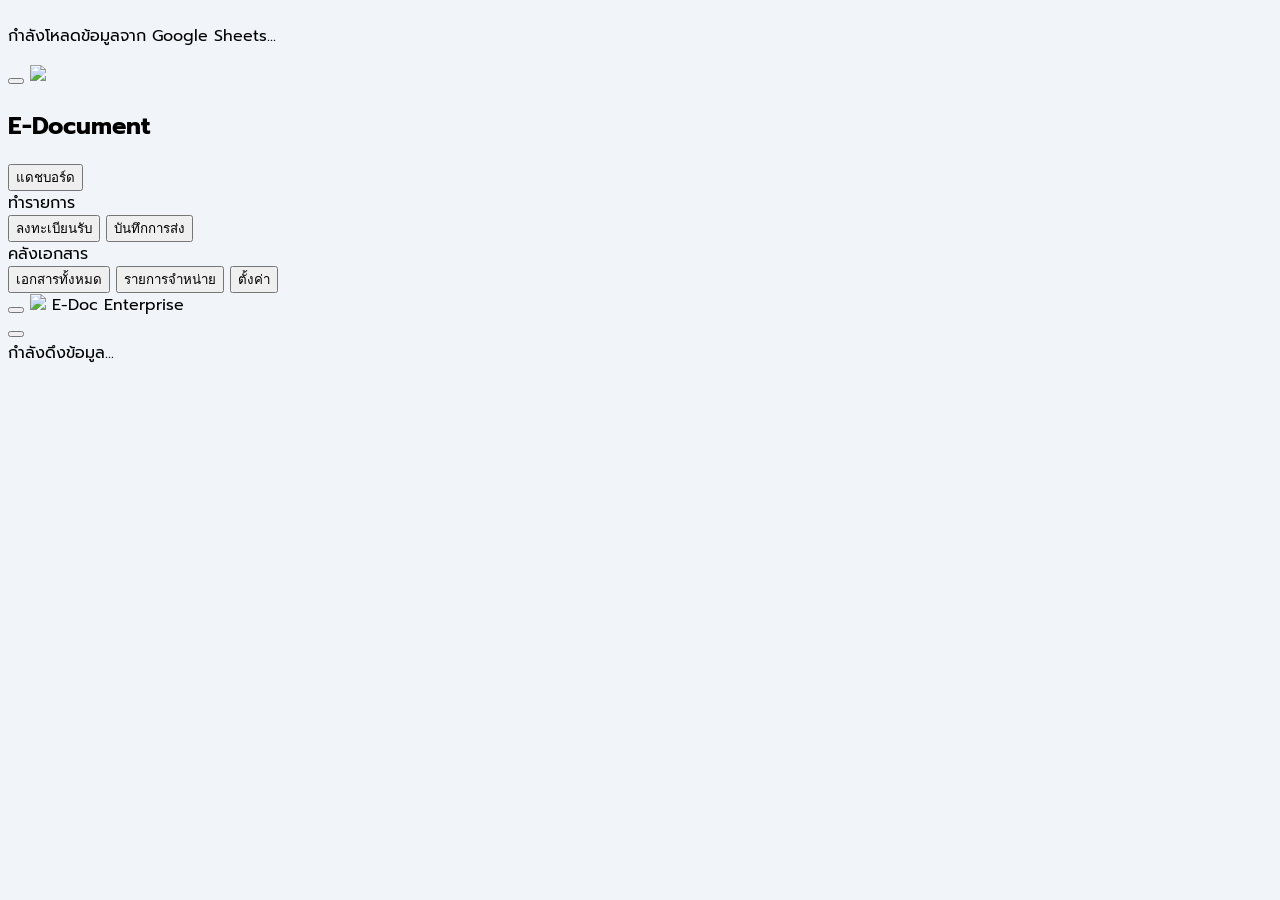
==== commit e36dc841: "Update index.html" ====
--- a/index.html
+++ b/index.html
@@ -3,7 +3,7 @@
 <head>
     <meta charset="UTF-8">
     <meta name="viewport" content="width=device-width, initial-scale=1.0">
-    <title>E-Document Enterprise V5.1 (GitHub Full)</title>
+    <title>E-Document Enterprise V5.2 (GitHub Full)</title>
     <!-- CSS & Fonts -->
     <link href="https://fonts.googleapis.com/css2?family=Prompt:wght@300;400;500;600&display=swap" rel="stylesheet">
     <script src="https://cdn.tailwindcss.com"></script>
@@ -18,47 +18,46 @@
         .sig-trigger-box:hover { border-color: #3b82f6; background: #f8fafc; }
         #sig-preview-img { max-height: 90%; max-width: 90%; object-fit: contain; }
         #sig-modal, #withdraw-modal { display: none; position: fixed; inset: 0; z-index: 9999; background: rgba(15, 23, 42, 0.7); backdrop-filter: blur(4px); align-items: center; justify-content: center; padding: 1rem; }
-        .modal-content { background: white; width: 100%; max-width: 600px; border-radius: 28px; box-shadow: 0 25px 50px -12px rgba(0, 0, 0, 0.5); overflow: hidden; display: flex; flex-direction: column; }
+        .modal-content { background: white; width: 100%; max-width: 700px; border-radius: 28px; box-shadow: 0 25px 50px -12px rgba(0, 0, 0, 0.5); overflow: hidden; display: flex; flex-direction: column; }
         .sig-canvas-container { width: 100%; height: 380px; background: #fff; position: relative; touch-action: none; }
         canvas { width: 100%; height: 100%; touch-action: none; cursor: crosshair; }
         .loader-spin { border-top-color: #3b82f6; animation: spin 0.8s linear infinite; }
         @keyframes spin { 0% { transform: rotate(0deg); } 100% { transform: rotate(360deg); } }
         .hide { display: none !important; }
         #main-sidebar { transition: transform 0.3s ease-in-out; }
-        .page-btn { padding: 8px 12px; border-radius: 8px; transition: all 0.2s; }
+        .page-btn { padding: 6px 12px; border-radius: 8px; font-size: 12px; transition: all 0.2s; }
     </style>
 </head>
 <body class="text-slate-800">
 
     <script>
-        // *** สำคัญ: วาง URL Web App ของคุณที่นี่ ***
+        // *** สำคัญ: วาง URL Web App ของคุณที่นี่ (ที่ได้จาก Google Apps Script) ***
         const GAS_WEB_APP_URL = "https://script.google.com/macros/s/AKfycbxmkVkx7Ut-f0pnEs6PEAJIa6mXV70gLu03P1NnTay5xPMEIkkON4HvODg8-Bovvbkc/exec";
     </script>
 
-    <!-- Global Loading -->
+    <!-- Global Loading Overlay -->
     <div id="loading" class="fixed inset-0 z-[9999] flex items-center justify-center bg-white/90">
         <div class="flex flex-col items-center">
             <div class="loader-spin rounded-full border-4 border-slate-200 h-14 w-14 mb-4"></div>
-            <p id="loading-text" class="text-slate-500 font-medium text-sm">กำลังเชื่อมต่อ Server...</p>
+            <p id="loading-text" class="text-slate-500 font-medium">กำลังเชื่อมต่อกับ Server...</p>
         </div>
     </div>
 
-    <!-- Main Entry Signature Modal -->
+    <!-- Modals (Signatures / Withdrawal) -->
     <div id="sig-modal">
         <div class="modal-content">
             <div class="p-5 border-b flex justify-between items-center bg-slate-50">
-                <div><h3 class="font-bold text-slate-700">ลงลายมือชื่อยืนยัน</h3><p class="text-[10px] text-slate-400">เซ็นชื่อภายในกรอบ</p></div>
-                <button onclick="closeModal('sig-modal')" class="p-2"><i data-lucide="x" class="text-slate-400"></i></button>
+                <div><h3 class="font-bold text-slate-700 text-lg">ลงลายมือชื่อยืนยัน</h3><p class="text-xs text-slate-400">เซ็นชื่อภายในกรอบให้ชัดเจน</p></div>
+                <button onclick="closeModal('sig-modal')" class="p-2 hover:bg-slate-200 rounded-full"><i data-lucide="x" class="text-slate-400"></i></button>
             </div>
             <div class="sig-canvas-container"><canvas id="sig-canvas-main"></canvas></div>
             <div class="p-5 bg-slate-50 flex gap-4">
-                <button onclick="mainSignaturePad.clear()" class="flex-1 py-4 text-red-500 font-bold border rounded-2xl">ล้าง</button>
-                <button onclick="saveSignatureFromModal()" class="flex-[2] py-4 bg-blue-600 text-white font-bold rounded-2xl">ยืนยันลายเซ็น</button>
+                <button onclick="mainSignaturePad.clear()" class="flex-1 py-4 text-red-500 font-bold border border-red-100 rounded-2xl hover:bg-red-50">ล้างหน้าจอ</button>
+                <button onclick="saveSignatureFromModal()" class="flex-[2] py-4 bg-blue-600 text-white font-bold rounded-2xl shadow-lg shadow-blue-200 hover:bg-blue-700">ยืนยันลายเซ็น</button>
             </div>
         </div>
     </div>
 
-    <!-- Withdrawal Modal -->
     <div id="withdraw-modal">
         <div class="modal-content max-w-lg">
             <div class="p-6 border-b flex justify-between items-center bg-orange-50">
@@ -75,23 +74,24 @@
                     <div class="border-2 border-dashed border-slate-200 rounded-2xl bg-slate-50 h-48 overflow-hidden">
                         <canvas id="withdraw-canvas"></canvas>
                     </div>
+                    <button onclick="withdrawSignaturePad.clear()" class="text-[10px] text-red-500 underline mt-1">ล้างลายเซ็น</button>
                 </div>
             </div>
             <div class="p-6 bg-slate-50 flex gap-3">
-                <button onclick="closeModal('withdraw-modal')" class="flex-1 py-3 bg-white border rounded-xl">ยกเลิก</button>
+                <button onclick="closeModal('withdraw-modal')" class="flex-1 py-3 bg-white border text-slate-500 rounded-xl font-bold">ยกเลิก</button>
                 <button onclick="submitWithdraw()" class="flex-[2] py-3 bg-orange-600 text-white rounded-xl font-bold shadow-lg shadow-orange-200">ยืนยันบันทึกการเบิก</button>
             </div>
         </div>
     </div>
 
-    <!-- Sidebar Overlay -->
+    <!-- Sidebar Overlay Mobile -->
     <div id="sidebar-overlay" onclick="toggleSidebar()" class="fixed inset-0 bg-slate-900/50 z-[40] hidden md:hidden"></div>
 
     <div class="flex h-screen overflow-hidden">
         <!-- Sidebar -->
         <aside id="main-sidebar" class="fixed inset-y-0 left-0 z-[50] w-64 bg-white border-r shadow-xl md:shadow-none md:relative md:translate-x-0 -translate-x-full flex flex-col shrink-0">
-            <div class="p-6 text-center border-b relative">
-                <button onclick="toggleSidebar()" class="md:hidden absolute top-4 right-4 p-2 text-slate-400 hover:text-slate-600"><i data-lucide="x" class="w-6 h-6"></i></button>
+            <div class="p-6 text-center border-b relative flex flex-col items-center">
+                <button onclick="toggleSidebar()" class="md:hidden absolute top-4 right-4 p-2 text-slate-400"><i data-lucide="x" class="w-6 h-6"></i></button>
                 <img id="side-logo" src="https://cdn-icons-png.flaticon.com/512/281/281760.png" class="w-16 h-16 mx-auto mb-2 object-contain rounded-xl">
                 <h1 id="side-title" class="font-bold text-slate-700 truncate w-full">E-Document</h1>
             </div>
@@ -100,7 +100,7 @@
                 <div class="text-[10px] font-bold text-slate-400 px-3 pt-4 pb-2 uppercase tracking-widest">ทำรายการ</div>
                 <button onclick="handleNavClick('in')" class="nav-btn w-full flex items-center p-3 rounded-xl text-slate-600 hover:bg-slate-50" data-v="in"><i data-lucide="file-plus-2" class="w-5 h-5 mr-3 text-green-500"></i> ลงทะเบียนรับ</button>
                 <button onclick="handleNavClick('out')" class="nav-btn w-full flex items-center p-3 rounded-xl text-slate-600 hover:bg-slate-50" data-v="out"><i data-lucide="file-up" class="w-5 h-5 mr-3 text-orange-500"></i> บันทึกการส่ง</button>
-                <div class="text-[10px] font-bold text-slate-400 px-3 pt-4 pb-2 uppercase tracking-widest">คลัง</div>
+                <div class="text-[10px] font-bold text-slate-400 px-3 pt-4 pb-2 uppercase tracking-widest">คลังเอกสาร</div>
                 <button onclick="handleNavClick('list_all')" class="nav-btn w-full flex items-center p-3 rounded-xl text-slate-600 hover:bg-slate-50" data-v="list_all"><i data-lucide="files" class="w-5 h-5 mr-3"></i> เอกสารทั้งหมด</button>
                 <button onclick="handleNavClick('trash')" class="nav-btn w-full flex items-center p-3 rounded-xl text-slate-600 hover:bg-slate-50" data-v="trash"><i data-lucide="trash-2" class="w-5 h-5 mr-3 text-red-400"></i> รายการจำหน่าย</button>
                 <button onclick="handleNavClick('settings')" class="nav-btn w-full flex items-center p-3 rounded-xl text-slate-600 hover:bg-slate-50" data-v="settings"><i data-lucide="settings" class="w-5 h-5 mr-3"></i> ตั้งค่า</button>
@@ -110,19 +110,23 @@
         <!-- Main Content -->
         <main class="flex-1 flex flex-col min-w-0 overflow-hidden">
             <header class="bg-white border-b p-3 flex items-center justify-between sticky top-0 z-30">
-                <div class="flex items-center gap-2">
-                    <button onclick="toggleSidebar()" class="p-2 text-slate-500 md:hidden"><i data-lucide="menu"></i></button>
-                    <span id="mob-title" class="font-bold text-blue-600 text-lg">E-Doc Enterprise</span>
-                </div>
-                <button onclick="refreshData()" class="p-2 text-slate-400 hover:text-blue-500"><i data-lucide="refresh-cw" class="w-5 h-5"></i></button>
+                <div class="flex items-center gap-2 overflow-hidden">
+                    <button onclick="toggleSidebar()" class="p-2 text-slate-500 md:hidden hover:bg-slate-100 rounded-lg"><i data-lucide="menu"></i></button>
+                    <img id="mob-logo" src="https://cdn-icons-png.flaticon.com/512/281/281760.png" class="w-8 h-8 rounded md:hidden">
+                    <span id="mob-title" class="font-bold text-blue-600 text-lg truncate">E-Doc Enterprise</span>
+                </div>
+                <button onclick="refreshData()" class="p-2 text-slate-400 hover:text-blue-500 transition-colors"><i data-lucide="refresh-cw" class="w-5 h-5"></i></button>
             </header>
-            <div id="main-area" class="flex-1 overflow-y-auto p-4 md:p-8"></div>
+            <div id="main-area" class="flex-1 overflow-y-auto p-4 md:p-8">
+                <!-- Initial Splash -->
+                <div class="flex items-center justify-center h-full text-slate-300 italic">กำลังดึงข้อมูล...</div>
+            </div>
         </main>
     </div>
 
     <!-- UI Templates -->
     <div id="tpl-store" class="hide">
-        <!-- List View with Stats -->
+        <!-- List & Dashboard -->
         <div id="tpl-list">
             <div id="stats-bar" class="grid grid-cols-1 sm:grid-cols-3 gap-4 mb-6">
                 <div class="bg-white p-5 rounded-2xl shadow-sm border-l-4 border-blue-500">
@@ -142,67 +146,102 @@
             <div class="bg-white rounded-2xl shadow-sm border overflow-hidden">
                 <div class="p-4 border-b flex flex-col lg:flex-row justify-between items-start lg:items-center gap-4">
                     <h2 id="list-head" class="font-bold text-slate-700 text-lg">รายการเอกสาร</h2>
-                    <div class="flex gap-2 w-full lg:w-auto">
-                        <select id="filter-year" onchange="resetAndRender()" class="px-3 py-2 bg-slate-50 border-none rounded-xl text-sm outline-none">
-                            <option value="all">ทุกปี พ.ศ.</option>
+                    <div class="flex flex-col sm:flex-row gap-2 w-full lg:w-auto">
+                        <select id="filter-year" onchange="resetAndRender()" class="px-3 py-2 bg-slate-50 border-none rounded-xl text-sm outline-none focus:ring-2 focus:ring-blue-400">
+                            <option value="all">ปี พ.ศ. ทั้งหมด</option>
                         </select>
-                        <input type="text" id="filter-search" onkeyup="resetAndRender()" placeholder="ค้นหา..." class="flex-1 lg:w-64 px-4 py-2 bg-slate-50 rounded-xl text-sm outline-none">
+                        <div class="relative flex-1 lg:w-64">
+                            <i data-lucide="search" class="absolute left-3 top-2.5 w-4 h-4 text-slate-300"></i>
+                            <input type="text" id="filter-search" onkeyup="resetAndRender()" placeholder="ค้นหาเลขที่, เรื่อง, ชื่อ..." class="w-full pl-9 pr-4 py-2 bg-slate-50 border-none rounded-xl text-sm focus:ring-2 focus:ring-blue-400">
+                        </div>
                     </div>
                 </div>
                 <div class="overflow-x-auto">
-                    <table class="w-full text-left border-collapse min-w-[600px]">
-                        <thead class="bg-slate-50 text-slate-400 text-[10px] uppercase font-bold">
-                            <tr><th class="p-4">เลขที่/วันที่</th><th class="p-4">เรื่อง</th><th class="p-4">ผู้ติดต่อ</th><th class="p-4 text-center">จัดการ</th></tr>
+                    <table class="w-full text-left border-collapse min-w-[700px]">
+                        <thead class="bg-slate-50 text-slate-400 text-[10px] uppercase font-bold tracking-widest border-b">
+                            <tr><th class="p-4">เลขที่ / วันที่</th><th class="p-4">เรื่อง / รายละเอียด</th><th class="p-4">ผู้ส่ง - ผู้รับ</th><th class="p-4 text-center">จัดการ</th></tr>
                         </thead>
                         <tbody id="list-table" class="divide-y text-sm"></tbody>
                     </table>
                 </div>
-                <div class="p-4 bg-slate-50 border-t flex justify-between items-center text-xs">
-                    <div id="pagination-info" class="text-slate-400"></div>
+                <div class="p-4 bg-slate-50 border-t flex flex-col sm:flex-row justify-between items-center gap-4">
+                    <div id="pagination-info" class="text-xs text-slate-400 font-medium tracking-tight"></div>
                     <div id="page-numbers" class="flex gap-1"></div>
                 </div>
             </div>
         </div>
 
-        <!-- Entry Form View -->
+        <!-- Form View -->
         <div id="tpl-form">
             <div class="max-w-2xl mx-auto bg-white rounded-3xl shadow-xl p-6 md:p-10 border">
-                <div class="flex items-center mb-8">
-                    <div id="form-icon-box" class="p-3 bg-blue-50 text-blue-600 rounded-xl mr-4"></div>
-                    <h2 id="form-title-text" class="text-xl font-bold text-slate-800"></h2>
+                <div class="flex items-center mb-8 border-b pb-4">
+                    <div id="form-icon-box" class="p-3 bg-blue-50 text-blue-600 rounded-xl mr-4 shadow-sm"></div>
+                    <div>
+                        <h2 id="form-title-text" class="text-xl font-bold text-slate-800"></h2>
+                        <p class="text-[10px] text-slate-400 font-bold uppercase tracking-widest">กรุณากรอกข้อมูลให้ครบถ้วน</p>
+                    </div>
                 </div>
                 <form id="main-form" onsubmit="handleFormSubmit(event)" class="space-y-5">
                     <div class="grid grid-cols-2 gap-4">
-                        <div><label class="text-[10px] font-bold text-slate-400 ml-1">เลขที่อ้างอิง</label><input type="text" id="inp-id" readonly class="w-full p-3 bg-slate-50 rounded-xl font-bold text-blue-600 outline-none"></div>
-                        <div><label class="text-[10px] font-bold text-slate-400 ml-1">วันที่เอกสาร</label><input type="date" id="inp-date" required class="w-full p-3 bg-slate-50 rounded-xl outline-none"></div>
+                        <div><label class="text-[10px] font-bold text-slate-500 ml-1 mb-1 block uppercase">เลขที่อ้างอิง</label><input type="text" id="inp-id" readonly class="w-full p-3 bg-slate-100 rounded-xl font-bold text-blue-600 outline-none"></div>
+                        <div><label class="text-[10px] font-bold text-slate-500 ml-1 mb-1 block uppercase">วันที่เอกสาร</label><input type="date" id="inp-date" required class="w-full p-3 bg-slate-50 border-2 border-transparent focus:border-blue-500 rounded-xl outline-none transition-all"></div>
                     </div>
                     <div>
-                        <label class="text-[10px] font-bold text-slate-400 ml-1">ชื่อเรื่องเอกสาร</label>
-                        <select id="sel-subject" onchange="toggleOtherSubject(this.value)" required class="w-full p-3 bg-slate-50 rounded-xl outline-none mb-2">
-                            <option value="" disabled selected>--- เลือกหัวข้อ ---</option>
+                        <label class="text-[10px] font-bold text-slate-500 ml-1 mb-1 block uppercase">หัวข้อเรื่องเอกสาร</label>
+                        <select id="sel-subject" onchange="toggleOtherSubject(this.value)" required class="w-full p-3 bg-slate-50 rounded-xl outline-none focus:ring-2 focus:ring-blue-500 mb-2 transition-all">
+                            <option value="" disabled selected>--- เลือกหัวข้อที่ต้องการ ---</option>
                             <option value="เอกสารรายเดือน">เอกสารรายเดือน</option>
                             <option value="เอกสารปิดงบ">เอกสารปิดงบ</option>
-                            <option value="OTHER">อื่นๆ (ระบุเอง)</option>
+                            <option value="รับ/ส่ง เอกสาร RD">รับ/ส่ง เอกสาร RD</option>
+                            <option value="รับ/ส่ง เอกสาร DBD">รับ/ส่ง เอกสาร DBD</option>
+                            <option value="รับ/ส่ง เอกสาร SSO">รับ/ส่ง เอกสาร SSO</option>
+                            <option value="OTHER">อื่นๆ (ระบุหัวข้อใหม่)</option>
                         </select>
-                        <input type="text" id="inp-subject-other" placeholder="ระบุหัวข้อที่ต้องการ..." class="w-full p-3 border rounded-xl hide">
-                    </div>
-                    <div class="grid grid-cols-2 gap-4">
-                        <input type="text" id="inp-sender" list="dept-list" placeholder="ผู้ส่ง/ลูกค้า" required class="w-full p-3 bg-slate-50 rounded-xl outline-none"><datalist id="dept-list"></datalist>
-                        <input type="text" id="inp-receiver" placeholder="ผู้รับ" required class="w-full p-3 bg-slate-50 rounded-xl outline-none">
-                    </div>
-                    <input type="email" id="inp-email" placeholder="อีเมลแจ้งเตือน (ถ้ามี)" class="w-full p-3 bg-slate-50 rounded-xl outline-none">
-                    <div class="grid grid-cols-2 gap-4">
-                        <div class="p-2 border rounded-xl text-center"><label class="text-[10px] block text-slate-400">ไฟล์ (PDF)</label><input type="file" id="inp-file" class="text-[10px]"></div>
-                        <div class="p-2 border rounded-xl text-center"><label class="text-[10px] block text-slate-400">รูปถ่าย</label><input type="file" id="inp-photo" accept="image/*" onchange="processPhotoSelection(this)" class="text-[10px]"><div id="photo-preview-box" class="h-8 w-8 mx-auto mt-1 hide border rounded"></div></div>
-                    </div>
-                    <div onclick="openModal('sig-modal')" class="sig-trigger-box">
-                        <div id="sig-placeholder" class="text-center text-slate-300 text-xs">แตะเพื่อลงลายมือชื่อ</div>
-                        <img id="sig-preview-img" class="hide">
-                    </div>
-                    <input type="hidden" id="inp-sig-data">
-                    <div class="flex gap-3 pt-4">
-                        <button type="button" onclick="switchView('dashboard')" class="flex-1 py-4 bg-slate-100 rounded-2xl">ยกเลิก</button>
-                        <button type="submit" class="flex-[2] py-4 bg-blue-600 text-white rounded-2xl font-bold">บันทึกรายการ</button>
+                        <input type="text" id="inp-subject-other" placeholder="โปรดระบุหัวข้อที่ต้องการ..." class="w-full p-3 border-2 border-blue-50 rounded-xl hide focus:border-blue-400 outline-none">
+                    </div>
+                    <div class="grid grid-cols-1 sm:grid-cols-2 gap-4">
+                        <div>
+                            <label class="text-[10px] font-bold text-slate-500 ml-1 mb-1 block uppercase">ผู้ส่ง/ลูกค้า</label>
+                            <input type="text" id="inp-sender" list="dept-list" placeholder="พิมพ์เพื่อค้นหา..." required class="w-full p-3 bg-slate-50 rounded-xl focus:ring-2 focus:ring-blue-500 outline-none transition-all">
+                            <datalist id="dept-list"></datalist>
+                        </div>
+                        <div>
+                            <label class="text-[10px] font-bold text-slate-500 ml-1 mb-1 block uppercase">เจ้าหน้าที่ผู้รับ</label>
+                            <input type="text" id="inp-receiver" required placeholder="ระบุชื่อผู้รับ" class="w-full p-3 bg-slate-50 rounded-xl focus:ring-2 focus:ring-blue-500 outline-none transition-all">
+                        </div>
+                    </div>
+                    <div>
+                        <label class="text-[10px] font-bold text-slate-500 ml-1 mb-1 block uppercase">อีเมลผู้รับการแจ้งเตือน</label>
+                        <input type="email" id="inp-email" placeholder="example@email.com" class="w-full p-3 bg-slate-50 rounded-xl focus:ring-2 focus:ring-blue-500 outline-none transition-all">
+                    </div>
+                    <div class="grid grid-cols-1 sm:grid-cols-2 gap-4 pt-2">
+                        <div class="p-3 bg-white border border-slate-100 rounded-2xl shadow-sm">
+                            <label class="text-[10px] font-bold text-slate-400 block mb-2 uppercase tracking-wide">ไฟล์เอกสารหลัก (PDF)</label>
+                            <input type="file" id="inp-file" class="text-[10px] w-full file:mr-2 file:py-1 file:px-2 file:rounded-md file:border-0 file:bg-blue-50 file:text-blue-600 file:font-bold">
+                        </div>
+                        <div class="p-3 bg-white border border-slate-100 rounded-2xl shadow-sm">
+                            <label class="text-[10px] font-bold text-slate-400 block mb-2 uppercase tracking-wide">ภาพถ่ายหลักฐาน (JPG/PNG)</label>
+                            <input type="file" id="inp-photo" accept="image/*" onchange="processPhotoSelection(this)" class="text-[10px] w-full file:mr-2 file:py-1 file:px-2 file:rounded-md file:border-0 file:bg-emerald-50 file:text-emerald-600 file:font-bold">
+                            <div id="photo-preview-box" class="h-10 w-10 mt-2 mx-auto hide border rounded-lg overflow-hidden shadow-inner"></div>
+                        </div>
+                    </div>
+                    <div class="space-y-1">
+                        <div class="flex justify-between items-center ml-1">
+                            <label class="text-[10px] font-bold text-slate-500 uppercase">ลงลายมือชื่อทำรายการ</label>
+                            <button type="button" onclick="clearMainSignature()" class="text-[9px] text-red-500 font-bold underline">ล้างลายเซ็น</button>
+                        </div>
+                        <div onclick="openModal('sig-modal')" class="sig-trigger-box">
+                            <div id="sig-placeholder" class="text-center text-slate-400">
+                                <i data-lucide="pen-tool" class="w-8 h-8 mx-auto mb-1 text-slate-200"></i>
+                                <p class="text-[11px] font-bold">แตะเพื่อลงนามรับทราบ</p>
+                            </div>
+                            <img id="sig-preview-img" class="hide">
+                        </div>
+                        <input type="hidden" id="inp-sig-data">
+                    </div>
+                    <div class="flex gap-4 pt-4">
+                        <button type="button" onclick="switchView('dashboard')" class="flex-1 py-4 bg-slate-100 text-slate-500 rounded-2xl font-bold hover:bg-slate-200 transition-all">ยกเลิก</button>
+                        <button type="submit" class="flex-[2] py-4 bg-blue-600 text-white rounded-2xl font-bold shadow-lg shadow-blue-200 hover:bg-blue-700 transform hover:-translate-y-1 transition-all">บันทึกรายการ</button>
                     </div>
                 </form>
             </div>
@@ -210,14 +249,15 @@
     </div>
 
     <script>
+        // --- State Management ---
         let dataList = [], systemSettings = { companyName: 'E-Document', logoUrl: 'https://cdn-icons-png.flaticon.com/512/281/281760.png' };
-        let currentMode = 'dashboard', currentPage = 1, itemsPerPage = 15;
+        let currentMode = 'dashboard', currentPage = 1, itemsPerPage = 20;
         let mainSignaturePad = null, withdrawSignaturePad = null, capturedImage = null, currentWithdrawRow = null;
 
-        // --- Core Fetch Bridge ---
+        // --- Core Server Bridge (fetch API instead of google.script.run) ---
         async function callGAS(action, params = {}) {
-            if (!GAS_WEB_APP_URL || GAS_WEB_APP_URL.includes("exec")) { /* OK */ } else {
-                Swal.fire("Error", "กรุณาตั้งค่า URL Web App ในโค้ดก่อน", "error");
+            if (!GAS_WEB_APP_URL || !GAS_WEB_APP_URL.includes("exec")) {
+                Swal.fire("Configuration Error", "กรุณาตั้งค่า URL Web App ที่ได้จาก Google Apps Script ในโค้ดบรรทัดที่ 40 ก่อนใช้งานบน GitHub", "error");
                 return null;
             }
             try {
@@ -229,8 +269,7 @@
                 return result;
             } catch (err) {
                 console.error("GAS Connection Error:", err);
-                loading(false);
-                Swal.fire("Connection Error", "ไม่สามารถติดต่อ Server ได้ กรุณาลองใหม่อีกครั้ง", "error");
+                Swal.fire("Connection Error", "ไม่สามารถติดต่อ Server (Apps Script) ได้ กรุณาตรวจสอบสถานะ Web App Deployment", "error");
                 return null;
             }
         }
@@ -258,6 +297,7 @@
             document.querySelectorAll('#side-title, #mob-title').forEach(el => el.innerText = systemSettings.companyName);
         }
 
+        // --- Routing & Navigation ---
         function switchView(view) {
             currentMode = view;
             const area = document.getElementById('main-area');
@@ -267,9 +307,10 @@
 
             if (view.includes('list') || view === 'dashboard' || view === 'trash') {
                 area.innerHTML = document.getElementById('tpl-list').innerHTML;
-                const titles = { dashboard: 'รายการล่าสุด', list_all: 'เอกสารทั้งหมด', trash: 'ถังขยะ' };
+                const titles = { dashboard: 'รายการล่าสุด', list_all: 'คลังเอกสารทั้งหมด', trash: 'รายการจำหน่าย (ถังขยะ)' };
                 document.getElementById('list-head').innerText = titles[view] || 'รายการเอกสาร';
                 if(view === 'trash') document.getElementById('stats-bar').classList.add('hide');
+                
                 populateYearFilter();
                 resetAndRender();
                 updateStats();
@@ -282,6 +323,17 @@
             lucide.createIcons();
         }
 
+        function toggleSidebar() {
+            const sb = document.getElementById('main-sidebar'), ol = document.getElementById('sidebar-overlay');
+            if (sb.classList.contains('-translate-x-full')) {
+                sb.classList.remove('-translate-x-full'); ol.classList.remove('hidden');
+            } else {
+                sb.classList.add('-translate-x-full'); ol.classList.add('hidden');
+            }
+        }
+        function handleNavClick(v) { if(window.innerWidth < 768) toggleSidebar(); switchView(v); }
+
+        // --- Table & Filtering Logic ---
         function updateStats() {
             const counts = {
                 in: dataList.filter(d => d.status === 'active' && d.id.startsWith('IN')).length,
@@ -300,10 +352,7 @@
             filterYear.innerHTML = '<option value="all">ทุกปี พ.ศ.</option>' + years.map(y => `<option value="${y}">${y}</option>`).join('');
         }
 
-        function resetAndRender() {
-            currentPage = 1;
-            renderFilteredTable();
-        }
+        function resetAndRender() { currentPage = 1; renderFilteredTable(); }
 
         function renderFilteredTable() {
             const tbody = document.getElementById('list-table');
@@ -321,84 +370,110 @@
             const totalPages = Math.ceil(filtered.length / itemsPerPage) || 1;
             const pagedItems = filtered.slice((currentPage-1)*itemsPerPage, currentPage*itemsPerPage);
 
-            tbody.innerHTML = pagedItems.map(item => {
-                const isWithdrawn = !!(item.withdrawStatus && item.withdrawStatus.includes("เบิกแล้ว"));
-                return `
-                <tr class="hover:bg-slate-50 transition-all">
-                    <td class="p-4 font-bold text-blue-600">${item.id}<br><span class="text-[10px] text-slate-400 font-normal">${item.date}</span></td>
-                    <td class="p-4 font-medium truncate max-w-[200px]">${item.title}</td>
-                    <td class="p-4 text-[10px] text-slate-400">${item.sender} -> ${item.receiver}</td>
-                    <td class="p-4 text-center flex justify-center items-center gap-2">
-                        ${isWithdrawn ? '<div class="w-8 h-8 bg-orange-100 text-orange-600 rounded-lg flex items-center justify-center" title="เบิกแล้ว"><i data-lucide="package-check" class="w-4 h-4"></i></div>' : ''}
-                        <button onclick="showDetails(${item.rowNum})" class="p-2 bg-blue-50 text-blue-600 rounded-lg"><i data-lucide="eye" class="w-4 h-4"></i></button>
-                        ${item.status === 'active' 
-                           ? `<button onclick="updateDocStatus(${item.rowNum}, 'deleted')" class="p-2 bg-red-50 text-red-500 rounded-lg"><i data-lucide="trash-2" class="w-4 h-4"></i></button>`
-                           : `<button onclick="updateDocStatus(${item.rowNum}, 'active')" class="p-2 bg-green-50 text-green-600 rounded-lg"><i data-lucide="refresh-cw" class="w-4 h-4"></i></button>`
-                        }
-                    </td>
-                </tr>`;
-            }).join('');
-            
+            if(pagedItems.length === 0) {
+                tbody.innerHTML = '<tr><td colspan="4" class="p-16 text-center text-slate-300 italic">ไม่พบข้อมูล</td></tr>';
+            } else {
+                tbody.innerHTML = pagedItems.map(item => {
+                    const isWithdrawn = !!(item.withdrawStatus && item.withdrawStatus.includes("เบิกแล้ว"));
+                    return `
+                    <tr class="hover:bg-blue-50/30 transition-all">
+                        <td class="p-4"><div class="font-bold text-blue-600">${item.id}</div><div class="text-[10px] text-slate-400 font-medium">${item.date}</div></td>
+                        <td class="p-4 font-medium max-w-[200px] truncate" title="${item.title}">${item.title}</td>
+                        <td class="p-4 text-[10px] text-slate-500 leading-tight">
+                            <span class="text-slate-300 font-bold uppercase">From:</span> ${item.sender}<br>
+                            <span class="text-slate-300 font-bold uppercase">To:</span> ${item.receiver}
+                        </td>
+                        <td class="p-4 text-center">
+                            <div class="flex justify-center items-center gap-2">
+                                ${isWithdrawn ? `<div class="w-8 h-8 bg-orange-100 text-orange-600 rounded-lg flex items-center justify-center shadow-sm" title="เบิกแล้ว: ${item.withdrawName}"><i data-lucide="package-check" class="w-4 h-4"></i></div>` : ''}
+                                <button onclick="showDetails(${item.rowNum})" class="p-2 bg-blue-50 text-blue-600 rounded-lg hover:bg-blue-600 hover:text-white transition-all"><i data-lucide="eye" class="w-4 h-4"></i></button>
+                                ${item.status === 'active' 
+                                   ? `<button onclick="updateDocStatus(${item.rowNum}, 'deleted')" class="p-2 bg-red-50 text-red-500 rounded-lg hover:bg-red-500 hover:text-white transition-all"><i data-lucide="trash-2" class="w-4 h-4"></i></button>`
+                                   : `<div class="flex gap-1">
+                                        <button onclick="updateDocStatus(${item.rowNum}, 'active')" class="p-2 bg-green-50 text-green-600 rounded-lg hover:bg-green-600 hover:text-white transition-all"><i data-lucide="refresh-cw" class="w-4 h-4"></i></button>
+                                        <button onclick="permanentlyDelete(${item.rowNum})" class="p-2 bg-slate-100 text-slate-500 rounded-lg hover:bg-slate-700 hover:text-white transition-all"><i data-lucide="x-circle" class="w-4 h-4"></i></button>
+                                      </div>`
+                                }
+                            </div>
+                        </td>
+                    </tr>`;
+                }).join('');
+            }
             renderPagination(currentPage, totalPages);
             lucide.createIcons();
         }
 
         function renderPagination(curr, total) {
-            document.getElementById('pagination-info').innerText = `หน้า ${curr} จาก ${total}`;
+            document.getElementById('pagination-info').innerText = `แสดงหน้าที่ ${curr} จากทั้งหมด ${total} หน้า`;
             const nums = document.getElementById('page-numbers');
             let html = '';
             for(let i=1; i<=total; i++) {
-                const active = (i === curr) ? 'bg-blue-600 text-white' : 'bg-white text-slate-400 border';
-                html += `<button onclick="goToPage(${i})" class="page-btn text-[10px] font-bold ${active}">${i}</button>`;
+                const active = (i === curr) ? 'bg-blue-600 text-white shadow-md' : 'bg-white text-slate-400 border hover:bg-slate-50';
+                html += `<button onclick="goToPage(${i})" class="page-btn ${active}">${i}</button>`;
             }
             nums.innerHTML = html;
         }
         function goToPage(p) { currentPage = p; renderFilteredTable(); }
 
-        // --- Detail & Withdrawal ---
+        // --- Detail View & Withdrawal Modal ---
         function showDetails(rowNum) {
             const item = dataList.find(d => d.rowNum === rowNum);
             if(!item) return;
 
             const isWithdrawn = !!(item.withdrawName && item.withdrawName.trim());
-            const getThumb = url => (url && !url.includes('Error')) ? `https://drive.google.com/thumbnail?id=${url.match(/[-\w]{25,}/)}&sz=w800` : null;
-
-            const html = `
+            const getThumb = url => {
+                if(!url || url.includes('Error')) return null;
+                const match = url.match(/[-\w]{25,}/);
+                return match ? `https://drive.google.com/thumbnail?id=${match[0]}&sz=w800` : null;
+            }
+
+            const detailHtml = `
                 <div class="text-left text-sm space-y-4">
-                    <div class="bg-slate-50 p-4 rounded-2xl space-y-2">
-                        <div class="flex justify-between border-b pb-1"><span>เรื่อง:</span><span class="font-bold">${item.title}</span></div>
-                        <div class="flex justify-between border-b pb-1"><span>จาก:</span><span>${item.sender}</span></div>
-                        <div class="flex justify-between border-b pb-1"><span>ถึง:</span><span>${item.receiver}</span></div>
-                        <div class="flex justify-between"><span>วันที่:</span><span>${item.date}</span></div>
+                    <div class="bg-slate-50 p-6 rounded-3xl space-y-3 border">
+                        <div class="flex justify-between border-b pb-2"><span class="text-slate-400 font-bold text-[10px] uppercase">เรื่องเอกสาร</span><span class="font-bold text-right ml-4">${item.title}</span></div>
+                        <div class="flex justify-between border-b pb-2"><span class="text-slate-400 font-bold text-[10px] uppercase">ต้นทาง</span><span>${item.sender}</span></div>
+                        <div class="flex justify-between border-b pb-2"><span class="text-slate-400 font-bold text-[10px] uppercase">ผู้รับ</span><span>${item.receiver}</span></div>
+                        <div class="flex justify-between border-b pb-2"><span class="text-slate-400 font-bold text-[10px] uppercase">วันที่เอกสาร</span><span>${item.date}</span></div>
+                        <div class="flex justify-between"><span class="text-slate-400 font-bold text-[10px] uppercase">เวลาบันทึก</span><span class="text-[10px]">${item.timestamp}</span></div>
                     </div>
                     ${isWithdrawn ? `
-                        <div class="p-3 bg-orange-50 border border-orange-200 rounded-2xl">
-                            <p class="text-[10px] font-bold text-orange-500 mb-1">ข้อมูลการเบิก</p>
-                            <p><b>ผู้เบิก:</b> ${item.withdrawName}</p>
-                            <p class="text-[10px] text-slate-400">${item.withdrawStatus}</p>
-                            <div class="bg-white mt-2 p-2 rounded text-center">
-                                ${getThumb(item.withdrawSig) ? `<img src="${getThumb(item.withdrawSig)}" class="h-12 mx-auto">` : 'ไม่มีลายเซ็น'}
+                        <div class="p-4 bg-orange-50 border border-orange-200 rounded-3xl">
+                            <p class="text-[10px] font-bold text-orange-600 mb-2 uppercase tracking-widest flex items-center"><i data-lucide="info" class="w-3 h-3 mr-1"></i> ข้อมูลการเบิก</p>
+                            <p class="font-bold text-orange-800">ผู้เบิก: ${item.withdrawName}</p>
+                            <p class="text-[10px] text-slate-400 font-medium">วันที่เบิก: ${item.withdrawStatus}</p>
+                            <div class="bg-white mt-3 p-3 rounded-2xl border border-orange-100 shadow-inner flex justify-center">
+                                ${getThumb(item.withdrawSig) ? `<img src="${getThumb(item.withdrawSig)}" class="h-16">` : '<span class="text-slate-300 italic text-xs">ไม่พบไฟล์ลายเซ็น</span>'}
                             </div>
                         </div>
                     ` : ''}
                     <div class="grid grid-cols-2 gap-4">
-                        <div><p class="text-[10px] text-slate-400 mb-1">หลักฐานภาพ</p>${getThumb(item.photoUrl) ? `<img src="${getThumb(item.photoUrl)}" class="h-24 w-full object-cover rounded border">` : '<div class="h-24 bg-slate-100 rounded"></div>'}</div>
-                        <div><p class="text-[10px] text-slate-400 mb-1">ลายเซ็นรับ</p>${getThumb(item.sigUrl) ? `<img src="${getThumb(item.sigUrl)}" class="h-24 w-full object-contain rounded border">` : '<div class="h-24 bg-slate-100 rounded"></div>'}</div>
-                    </div>
-                    ${item.fileUrl && !item.fileUrl.includes('Error') ? `<a href="${item.fileUrl}" target="_blank" class="block py-3 bg-blue-600 text-white text-center rounded-xl font-bold">เปิดดูเอกสารหลัก</a>` : ''}
-                    ${(!isWithdrawn && item.status === 'active') ? `<button onclick="openModal('withdraw-modal', ${item.rowNum})" class="w-full py-3 bg-orange-500 text-white rounded-xl font-bold">ทำรายการเบิกเอกสาร</button>` : ''}
+                        <div>
+                            <p class="text-[10px] font-bold text-slate-400 mb-1 uppercase tracking-widest">รูปถ่ายหลักฐาน</p>
+                            ${getThumb(item.photoUrl) ? `<img src="${getThumb(item.photoUrl)}" class="h-32 w-full object-cover rounded-2xl border shadow-sm cursor-zoom-in" onclick="window.open('${item.photoUrl}')">` : '<div class="h-32 bg-slate-100 rounded-2xl flex items-center justify-center"><i data-lucide="image" class="text-slate-200"></i></div>'}
+                        </div>
+                        <div>
+                            <p class="text-[10px] font-bold text-slate-400 mb-1 uppercase tracking-widest">ลายเซ็นตอนรับ</p>
+                            <div class="h-32 bg-white rounded-2xl border shadow-sm flex items-center justify-center p-2">
+                                ${getThumb(item.sigUrl) ? `<img src="${getThumb(item.sigUrl)}" class="max-h-full max-w-full">` : '<span class="text-slate-200 italic text-[10px]">ไม่พบ</span>'}
+                            </div>
+                        </div>
+                    </div>
+                    ${item.fileUrl && !item.fileUrl.includes('Error') ? `<a href="${item.fileUrl}" target="_blank" class="block py-4 bg-blue-50 text-blue-600 text-center rounded-2xl font-bold border border-blue-100 shadow-sm hover:bg-blue-100 transition-all flex items-center justify-center"><i data-lucide="file-text" class="w-4 h-4 mr-2"></i> เปิดดาวน์โหลดไฟล์ต้นฉบับ</a>` : ''}
+                    ${(!isWithdrawn && item.status === 'active' && item.id.includes('IN')) ? `<button onclick="openModal('withdraw-modal', ${item.rowNum})" class="w-full py-5 bg-orange-500 text-white rounded-2xl font-bold shadow-lg shadow-orange-200 hover:bg-orange-600 transform hover:-translate-y-1 transition-all flex items-center justify-center"><i data-lucide="hand-helping" class="w-5 h-5 mr-2"></i> ทำรายการเบิกเอกสารฉบับจริง</button>` : ''}
                 </div>
             `;
 
             Swal.fire({
-                title: `<span class="text-blue-600">${item.id}</span>`,
-                html: html,
-                showConfirmButton: false,
+                title: `<span class="text-blue-600 font-bold">${item.id}</span>`,
+                html: detailHtml,
+                width: '600px',
+                confirmButtonText: 'ปิดหน้าต่าง',
+                confirmButtonColor: '#3b82f6',
                 didOpen: () => lucide.createIcons()
             });
         }
 
-        // --- Modal & Pad Control ---
+        // --- Canvas & Signature Helpers ---
         function openModal(id, rowNum = null) {
             Swal.close();
             const modal = document.getElementById(id);
@@ -407,7 +482,7 @@
             const ratio = Math.max(window.devicePixelRatio || 1, 1);
             canvas.width = canvas.offsetWidth * ratio;
             canvas.height = canvas.offsetHeight * ratio;
-            canvas.getContext("2d").scale(ratio, ratio);
+            canvas.getContext("2d").setTransform(ratio, 0, 0, ratio, 0, 0);
 
             if(id === 'sig-modal') {
                 if(!mainSignaturePad) mainSignaturePad = new SignaturePad(canvas);
@@ -422,52 +497,71 @@
         function closeModal(id) { document.getElementById(id).style.display = 'none'; }
 
         function saveSignatureFromModal() {
-            if(mainSignaturePad.isEmpty()) return;
+            if(mainSignaturePad.isEmpty()) { Swal.fire("คำเตือน", "กรุณาเซ็นชื่อก่อนกดยืนยัน", "warning"); return; }
             const data = mainSignaturePad.toDataURL();
             document.getElementById('inp-sig-data').value = data;
-            document.getElementById('sig-preview-img').src = data;
-            document.getElementById('sig-preview-img').classList.remove('hide');
+            const pImg = document.getElementById('sig-preview-img');
+            pImg.src = data; pImg.classList.remove('hide');
             document.getElementById('sig-placeholder').classList.add('hide');
             closeModal('sig-modal');
         }
 
         async function submitWithdraw() {
             const name = document.getElementById('withdraw-name').value;
-            if(!name || withdrawSignaturePad.isEmpty()) return Swal.fire("Warning", "กรุณาระบุข้อมูลให้ครบ", "warning");
-            loading(true, 'กำลังบันทึกการเบิก...');
-            const res = await callGAS("recordWithdrawal", { payload: { rowNum: currentWithdrawRow, withdrawName: name, withdrawSig: withdrawSignaturePad.toDataURL() }});
+            if(!name || name.trim() === "") { Swal.fire("คำเตือน", "กรุณาระบุชื่อผู้เบิกเอกสาร", "warning"); return; }
+            if(withdrawSignaturePad.isEmpty()) { Swal.fire("คำเตือน", "กรุณาลงลายมือชื่อผู้เบิก", "warning"); return; }
+
+            loading(true, 'กำลังบันทึกข้อมูลการเบิก...');
+            const payload = { rowNum: currentWithdrawRow, withdrawName: name, withdrawSig: withdrawSignaturePad.toDataURL() };
+            const res = await callGAS("recordWithdrawal", { payload });
             loading(false);
             if(res && res.success) {
                 closeModal('withdraw-modal');
-                Swal.fire("Success", "เบิกเอกสารเรียบร้อย", "success").then(refreshData);
-            }
-        }
-
-        // --- Form Submission ---
+                Swal.fire("สำเร็จ", "บันทึกการเบิกเรียบร้อยแล้ว", "success").then(refreshData);
+            }
+        }
+
+        // --- Form Submission Logic ---
         async function initEntryForm(type) {
-            document.getElementById('form-title-text').innerText = (type === 'IN' ? 'ลงทะเบียนรับเอกสาร' : 'บันทึกการส่งเอกสาร');
-            document.getElementById('form-icon-box').innerHTML = `<i data-lucide="${type === 'IN' ? 'download-cloud' : 'upload-cloud'}"></i>`;
+            document.getElementById('form-title-text').innerText = (type === 'IN' ? 'ลงทะเบียนรับเอกสารเข้า' : 'บันทึกการส่งออกเอกสาร');
+            document.getElementById('form-icon-box').innerHTML = `<i data-lucide="${type === 'IN' ? 'download-cloud' : 'upload-cloud'}" class="w-8 h-8"></i>`;
             document.getElementById('inp-date').valueAsDate = new Date();
+            
+            // Get Auto ID
             const id = await callGAS("generateNextId", { prefix: type });
             if(id) document.getElementById('inp-id').value = id;
+            
+            // Get Datalist
             const depts = await callGAS("getDepartments");
-            if(depts) document.getElementById('dept-list').innerHTML = depts.map(d => `<option value="${d}">`).join('');
+            if(depts) {
+                document.getElementById('dept-list').innerHTML = depts.map(d => `<option value="${d}">`).join('');
+            }
             lucide.createIcons();
         }
 
         function toggleOtherSubject(val) {
-            document.getElementById('inp-subject-other').classList.toggle('hide', val !== 'OTHER');
+            const otherInp = document.getElementById('inp-subject-other');
+            if(val === 'OTHER') {
+                otherInp.classList.remove('hide'); otherInp.required = true;
+            } else {
+                otherInp.classList.add('hide'); otherInp.required = false; otherInp.value = '';
+            }
         }
 
         async function handleFormSubmit(e) {
             e.preventDefault();
             const sig = document.getElementById('inp-sig-data').value;
-            if(!sig) return Swal.fire("Warning", "กรุณาลงลายมือชื่อ", "warning");
-
-            loading(true, 'กำลังบันทึกข้อมูล...');
-            const selectVal = document.getElementById('sel-subject').value;
-            const finalTitle = selectVal === 'OTHER' ? document.getElementById('inp-subject-other').value : selectVal;
+            if(!sig) { Swal.fire("คำเตือน", "กรุณาลงลายมือชื่อยืนยันการทำรายการ", "warning"); return; }
+
+            loading(true, 'กำลังส่งข้อมูลบันทึกลง Google Sheets...');
             
+            const selVal = document.getElementById('sel-subject').value;
+            const finalTitle = selVal === 'OTHER' ? document.getElementById('inp-subject-other').value : selVal;
+            
+            // Process Date to Thai Format (dd/mm/yyyy+543)
+            const dVal = document.getElementById('inp-date').value.split('-');
+            const formattedDate = `${dVal[2]}/${dVal[1]}/${parseInt(dVal[0])+543}`;
+
             const fileEl = document.getElementById('inp-file');
             let fileData = null, fileName = "";
             if (fileEl.files[0]) {
@@ -477,7 +571,7 @@
 
             const payload = {
                 id: document.getElementById('inp-id').value,
-                docDate: document.getElementById('inp-date').value.split('-').reverse().join('/'),
+                docDate: formattedDate,
                 title: finalTitle,
                 sender: document.getElementById('inp-sender').value,
                 receiver: document.getElementById('inp-receiver').value,
@@ -490,59 +584,104 @@
             const res = await callGAS("processSubmission", { payload });
             loading(false);
             if(res && res.success) {
-                Swal.fire("สำเร็จ", "บันทึกข้อมูลเรียบร้อย", "success").then(() => {
+                Swal.fire("สำเร็จ", "บันทึกข้อมูลเอกสารเรียบร้อยแล้ว", "success").then(() => {
                     switchView('dashboard');
                     refreshData();
                 });
-            }
-        }
-
-        // --- Other Actions ---
+            } else {
+                Swal.fire("Error", res ? res.message : "ไม่ทราบสาเหตุ", "error");
+            }
+        }
+
+        // --- Management Actions ---
         async function updateDocStatus(rowNum, status) {
-            loading(true);
-            await callGAS("updateStatus", { rowNum, status });
-            refreshData();
+            const confirm = await Swal.fire({
+                title: status === 'deleted' ? 'ย้ายลงถังขยะ?' : 'กู้คืนเอกสาร?',
+                icon: 'warning', showCancelButton: true, confirmButtonText: 'ยืนยัน'
+            });
+            if(!confirm.isConfirmed) return;
+
+            loading(true, 'กำลังปรับปรุงสถานะ...');
+            const res = await callGAS("updateStatus", { rowNum, status });
+            if(res && res.success) refreshData();
+            else loading(false);
+        }
+
+        async function permanentlyDelete(rowNum) {
+            const confirm = await Swal.fire({
+                title: 'ลบถาวร?',
+                text: 'คุณจะไม่สามารถกู้คืนข้อมูลนี้ได้อีก!',
+                icon: 'error', showCancelButton: true, confirmButtonColor: '#d33', confirmButtonText: 'ลบข้อมูล'
+            });
+            if(!confirm.isConfirmed) return;
+
+            loading(true, 'กำลังลบข้อมูลถาวร...');
+            const res = await callGAS("hardDelete", { rowNum });
+            if(res && res.success) refreshData();
+            else loading(false);
         }
 
         function renderSettingsUI() {
             const area = document.getElementById('main-area');
             area.innerHTML = `
-                <div class="max-w-xl mx-auto bg-white p-8 rounded-3xl shadow-xl border">
-                    <h2 class="text-xl font-bold mb-6">ตั้งค่าระบบ</h2>
-                    <div class="space-y-4">
-                        <input type="text" id="set-name" value="${systemSettings.companyName}" placeholder="ชื่อหน่วยงาน" class="w-full p-4 bg-slate-50 rounded-xl border-none outline-none">
-                        <input type="text" id="set-logo" value="${systemSettings.logoUrl}" placeholder="ลิงก์โลโก้ (URL)" class="w-full p-4 bg-slate-50 rounded-xl border-none outline-none">
-                        <button onclick="saveAppSettings()" class="w-full py-4 bg-blue-600 text-white rounded-2xl font-bold">บันทึกการตั้งค่า</button>
+                <div class="max-w-xl mx-auto bg-white p-10 rounded-[2.5rem] shadow-xl border">
+                    <h2 class="text-2xl font-bold mb-8 flex items-center text-slate-700"><i data-lucide="settings" class="mr-3 text-blue-500"></i> ตั้งค่าระบบ</h2>
+                    <div class="space-y-6">
+                        <div>
+                            <label class="block text-xs font-bold text-slate-400 uppercase mb-2">ชื่อหน่วยงาน / บริษัท</label>
+                            <input type="text" id="set-name" value="${systemSettings.companyName || ''}" class="w-full p-4 bg-slate-50 border-none rounded-2xl focus:ring-2 focus:ring-blue-500 font-bold text-slate-700 outline-none">
+                        </div>
+                        <div>
+                            <label class="block text-xs font-bold text-slate-400 uppercase mb-2">ลิงก์โลโก้ (URL รูปภาพ)</label>
+                            <input type="text" id="set-logo" value="${systemSettings.logoUrl || ''}" class="w-full p-4 bg-slate-50 border-none rounded-2xl focus:ring-2 focus:ring-blue-500 font-bold text-slate-700 outline-none">
+                        </div>
+                        <button onclick="saveAppSettings()" class="w-full py-5 bg-blue-600 text-white rounded-3xl font-bold shadow-lg shadow-blue-200 hover:bg-blue-700 transform hover:-translate-y-1 transition-all">บันทึกการตั้งค่า</button>
                     </div>
                 </div>`;
+            lucide.createIcons();
         }
 
         async function saveAppSettings() {
-            const s = { companyName: document.getElementById('set-name').value, logoUrl: document.getElementById('set-logo').value };
-            loading(true);
-            await callGAS("saveSettings", { settings: s });
-            refreshData();
-            Swal.fire("สำเร็จ", "บันทึกเรียบร้อย", "success");
-        }
-
-        // --- Helpers ---
-        function toggleSidebar() {
-            document.getElementById('main-sidebar').classList.toggle('-translate-x-full');
-            document.getElementById('sidebar-overlay').classList.toggle('hidden');
-        }
-        function handleNavClick(v) { if(window.innerWidth < 768) toggleSidebar(); switchView(v); }
+            const settings = { 
+                companyName: document.getElementById('set-name').value, 
+                logoUrl: document.getElementById('set-logo').value 
+            };
+            loading(true, 'กำลังบันทึกตั้งค่า...');
+            const res = await callGAS("saveSettings", { settings });
+            if(res && res.success) {
+                Swal.fire("สำเร็จ", "บันทึกการตั้งค่าระบบเรียบร้อย", "success").then(refreshData);
+            } else loading(false);
+        }
+
+        // --- Helper Utilities ---
         async function processPhotoSelection(input) {
             if (input.files && input.files[0]) {
                 const reader = new FileReader();
                 reader.onload = (e) => {
                     capturedImage = e.target.result;
-                    document.getElementById('photo-preview-box').innerHTML = `<img src="${capturedImage}" class="h-full w-full object-cover">`;
-                    document.getElementById('photo-preview-box').classList.remove('hide');
+                    const preview = document.getElementById('photo-preview-box');
+                    preview.innerHTML = `<img src="${capturedImage}" class="h-full w-full object-cover">`;
+                    preview.classList.remove('hide');
                 };
                 reader.readAsDataURL(input.files[0]);
             }
         }
-        function fileToBase64(f) { return new Promise((r, j) => { const rd = new FileReader(); rd.readAsDataURL(f); rd.onload = () => r(rd.result); rd.onerror = e => j(e); }); }
+
+        function clearMainSignature() {
+            document.getElementById('inp-sig-data').value = '';
+            document.getElementById('sig-preview-img').classList.add('hide');
+            document.getElementById('sig-placeholder').classList.remove('hide');
+            if(mainSignaturePad) mainSignaturePad.clear();
+        }
+
+        function fileToBase64(f) { 
+            return new Promise((r, j) => { 
+                const rd = new FileReader(); 
+                rd.readAsDataURL(f); 
+                rd.onload = () => r(rd.result); 
+                rd.onerror = e => j(e); 
+            }); 
+        }
 
         window.onload = () => { refreshData(); lucide.createIcons(); };
     </script>
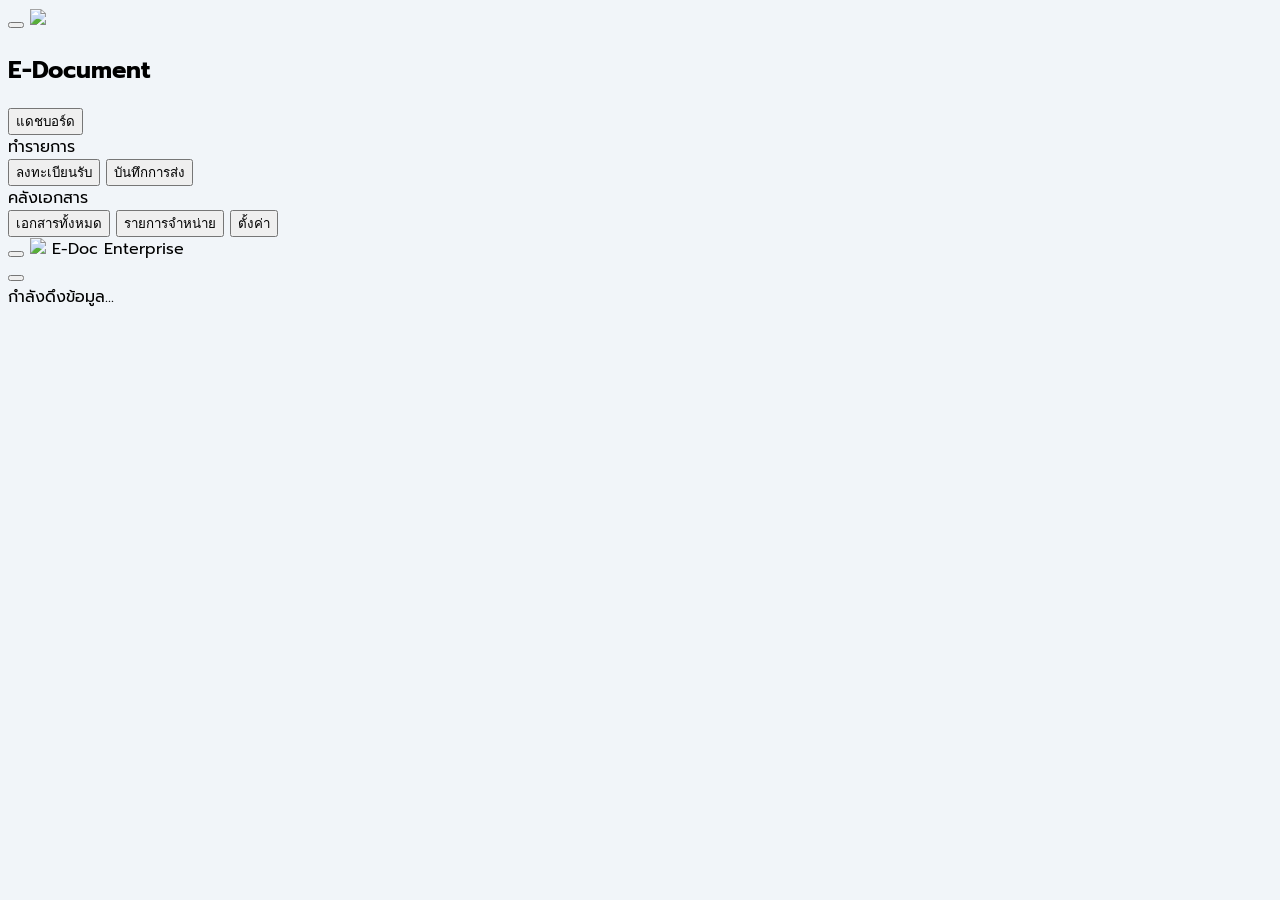
==== commit 3fa167b8: "Update index.html" ====
--- a/index.html
+++ b/index.html
@@ -3,7 +3,7 @@
 <head>
     <meta charset="UTF-8">
     <meta name="viewport" content="width=device-width, initial-scale=1.0">
-    <title>E-Document Enterprise V5.2 (GitHub Full)</title>
+    <title>E-Document Enterprise V5.3 (GitHub Full)</title>
     <!-- CSS & Fonts -->
     <link href="https://fonts.googleapis.com/css2?family=Prompt:wght@300;400;500;600&display=swap" rel="stylesheet">
     <script src="https://cdn.tailwindcss.com"></script>
@@ -39,7 +39,7 @@
     <div id="loading" class="fixed inset-0 z-[9999] flex items-center justify-center bg-white/90">
         <div class="flex flex-col items-center">
             <div class="loader-spin rounded-full border-4 border-slate-200 h-14 w-14 mb-4"></div>
-            <p id="loading-text" class="text-slate-500 font-medium">กำลังเชื่อมต่อกับ Server...</p>
+            <p id="loading-text" class="text-slate-500 font-medium text-sm">กำลังเชื่อมต่อกับ Server...</p>
         </div>
     </div>
 
@@ -130,29 +130,29 @@
         <div id="tpl-list">
             <div id="stats-bar" class="grid grid-cols-1 sm:grid-cols-3 gap-4 mb-6">
                 <div class="bg-white p-5 rounded-2xl shadow-sm border-l-4 border-blue-500">
-                    <p class="text-slate-400 text-xs">รับเข้า (Inbound)</p>
+                    <p class="text-slate-400 text-xs font-bold">รับเข้า (Inbound)</p>
                     <h3 id="stat-in" class="text-2xl font-bold text-slate-700">0</h3>
                 </div>
                 <div class="bg-indigo-500 text-white p-5 rounded-2xl shadow-sm">
-                    <p class="text-white/70 text-xs">ส่งออก (Outbound)</p>
+                    <p class="text-white/70 text-xs font-bold">ส่งออก (Outbound)</p>
                     <h3 id="stat-out" class="text-2xl font-bold">0</h3>
                 </div>
                 <div class="bg-white p-5 rounded-2xl shadow-sm border-l-4 border-slate-400">
-                    <p class="text-slate-400 text-xs">จำหน่ายแล้ว (Trash)</p>
+                    <p class="text-slate-400 text-xs font-bold">จำหน่ายแล้ว (Trash)</p>
                     <h3 id="stat-del" class="text-2xl font-bold text-slate-700">0</h3>
                 </div>
             </div>
             
             <div class="bg-white rounded-2xl shadow-sm border overflow-hidden">
-                <div class="p-4 border-b flex flex-col lg:flex-row justify-between items-start lg:items-center gap-4">
+                <div class="p-4 border-b flex flex-col lg:flex-row justify-between items-start lg:items-center gap-4 bg-slate-50/50">
                     <h2 id="list-head" class="font-bold text-slate-700 text-lg">รายการเอกสาร</h2>
                     <div class="flex flex-col sm:flex-row gap-2 w-full lg:w-auto">
-                        <select id="filter-year" onchange="resetAndRender()" class="px-3 py-2 bg-slate-50 border-none rounded-xl text-sm outline-none focus:ring-2 focus:ring-blue-400">
+                        <select id="filter-year" onchange="resetAndRender()" class="px-3 py-2 bg-white border-slate-200 rounded-xl text-sm outline-none focus:ring-2 focus:ring-blue-400 border">
                             <option value="all">ปี พ.ศ. ทั้งหมด</option>
                         </select>
                         <div class="relative flex-1 lg:w-64">
                             <i data-lucide="search" class="absolute left-3 top-2.5 w-4 h-4 text-slate-300"></i>
-                            <input type="text" id="filter-search" onkeyup="resetAndRender()" placeholder="ค้นหาเลขที่, เรื่อง, ชื่อ..." class="w-full pl-9 pr-4 py-2 bg-slate-50 border-none rounded-xl text-sm focus:ring-2 focus:ring-blue-400">
+                            <input type="text" id="filter-search" onkeyup="resetAndRender()" placeholder="ค้นหาเลขที่, เรื่อง, ชื่อ..." class="w-full pl-9 pr-4 py-2 bg-white border-slate-200 rounded-xl text-sm focus:ring-2 focus:ring-blue-400 border">
                         </div>
                     </div>
                 </div>
@@ -161,7 +161,7 @@
                         <thead class="bg-slate-50 text-slate-400 text-[10px] uppercase font-bold tracking-widest border-b">
                             <tr><th class="p-4">เลขที่ / วันที่</th><th class="p-4">เรื่อง / รายละเอียด</th><th class="p-4">ผู้ส่ง - ผู้รับ</th><th class="p-4 text-center">จัดการ</th></tr>
                         </thead>
-                        <tbody id="list-table" class="divide-y text-sm"></tbody>
+                        <tbody id="list-table" class="divide-y text-sm bg-white"></tbody>
                     </table>
                 </div>
                 <div class="p-4 bg-slate-50 border-t flex flex-col sm:flex-row justify-between items-center gap-4">
@@ -254,10 +254,10 @@
         let currentMode = 'dashboard', currentPage = 1, itemsPerPage = 20;
         let mainSignaturePad = null, withdrawSignaturePad = null, capturedImage = null, currentWithdrawRow = null;
 
-        // --- Core Server Bridge (fetch API instead of google.script.run) ---
+        // --- Core Server Bridge ---
         async function callGAS(action, params = {}) {
             if (!GAS_WEB_APP_URL || !GAS_WEB_APP_URL.includes("exec")) {
-                Swal.fire("Configuration Error", "กรุณาตั้งค่า URL Web App ที่ได้จาก Google Apps Script ในโค้ดบรรทัดที่ 40 ก่อนใช้งานบน GitHub", "error");
+                Swal.fire("Configuration Error", "กรุณาตั้งค่า URL Web App ในโค้ดบรรทัดที่ 40 ก่อนใช้งาน", "error");
                 return null;
             }
             try {
@@ -265,35 +265,42 @@
                     method: "POST",
                     body: JSON.stringify({ action, ...params })
                 });
-                const result = await response.json();
-                return result;
+                if (!response.ok) throw new Error("Network response was not ok");
+                return await response.json();
             } catch (err) {
                 console.error("GAS Connection Error:", err);
-                Swal.fire("Connection Error", "ไม่สามารถติดต่อ Server (Apps Script) ได้ กรุณาตรวจสอบสถานะ Web App Deployment", "error");
                 return null;
             }
         }
 
         function loading(show, text) {
-            document.getElementById('loading').style.display = show ? 'flex' : 'none';
-            if(text) document.getElementById('loading-text').innerText = text;
+            const el = document.getElementById('loading');
+            if (el) el.style.display = show ? 'flex' : 'none';
+            const txt = document.getElementById('loading-text');
+            if (txt && text) txt.innerText = text;
         }
 
         // --- Data Handling ---
         async function refreshData() {
             loading(true, 'กำลังโหลดข้อมูลจาก Google Sheets...');
-            const res = await callGAS("getFullData");
-            if (res) {
-                dataList = res.list || [];
-                systemSettings = res.settings || systemSettings;
-                applySystemSettings();
-                switchView(currentMode);
-            }
-            loading(false);
+            try {
+                const res = await callGAS("getFullData");
+                if (res) {
+                    dataList = res.list || [];
+                    systemSettings = res.settings || systemSettings;
+                    applySystemSettings();
+                    switchView(currentMode);
+                } else {
+                    Swal.fire("Error", "ไม่สามารถดึงข้อมูลได้ กรุณาลองใหม่อีกครั้ง", "error");
+                }
+            } finally {
+                loading(false); // มั่นใจว่า Loading จะปิดตัวเสมอ
+            }
         }
 
         function applySystemSettings() {
-            document.getElementById('side-logo').src = systemSettings.logoUrl;
+            const sideLogo = document.getElementById('side-logo');
+            if (sideLogo) sideLogo.src = systemSettings.logoUrl;
             document.querySelectorAll('#side-title, #mob-title').forEach(el => el.innerText = systemSettings.companyName);
         }
 
@@ -309,7 +316,10 @@
                 area.innerHTML = document.getElementById('tpl-list').innerHTML;
                 const titles = { dashboard: 'รายการล่าสุด', list_all: 'คลังเอกสารทั้งหมด', trash: 'รายการจำหน่าย (ถังขยะ)' };
                 document.getElementById('list-head').innerText = titles[view] || 'รายการเอกสาร';
-                if(view === 'trash') document.getElementById('stats-bar').classList.add('hide');
+                if(view === 'trash') {
+                    const stats = document.getElementById('stats-bar');
+                    if(stats) stats.classList.add('hide');
+                }
                 
                 populateYearFilter();
                 resetAndRender();
@@ -325,10 +335,10 @@
 
         function toggleSidebar() {
             const sb = document.getElementById('main-sidebar'), ol = document.getElementById('sidebar-overlay');
-            if (sb.classList.contains('-translate-x-full')) {
-                sb.classList.remove('-translate-x-full'); ol.classList.remove('hidden');
-            } else {
-                sb.classList.add('-translate-x-full'); ol.classList.add('hidden');
+            if (sb && sb.classList.contains('-translate-x-full')) {
+                sb.classList.remove('-translate-x-full'); if(ol) ol.classList.remove('hidden');
+            } else if (sb) {
+                sb.classList.add('-translate-x-full'); if(ol) ol.classList.add('hidden');
             }
         }
         function handleNavClick(v) { if(window.innerWidth < 768) toggleSidebar(); switchView(v); }
@@ -336,13 +346,14 @@
         // --- Table & Filtering Logic ---
         function updateStats() {
             const counts = {
-                in: dataList.filter(d => d.status === 'active' && d.id.startsWith('IN')).length,
-                out: dataList.filter(d => d.status === 'active' && d.id.startsWith('OUT')).length,
-                del: dataList.filter(d => d.status === 'deleted').length
+                in: dataList.filter(d => (d.status || "").trim().toLowerCase() === 'active' && (d.id || "").startsWith('IN')).length,
+                out: dataList.filter(d => (d.status || "").trim().toLowerCase() === 'active' && (d.id || "").startsWith('OUT')).length,
+                del: dataList.filter(d => (d.status || "").trim().toLowerCase() === 'deleted').length
             };
-            document.getElementById('stat-in').innerText = counts.in;
-            document.getElementById('stat-out').innerText = counts.out;
-            document.getElementById('stat-del').innerText = counts.del;
+            const sIn = document.getElementById('stat-in'), sOut = document.getElementById('stat-out'), sDel = document.getElementById('stat-del');
+            if(sIn) sIn.innerText = counts.in;
+            if(sOut) sOut.innerText = counts.out;
+            if(sDel) sDel.innerText = counts.del;
         }
 
         function populateYearFilter() {
@@ -356,12 +367,15 @@
 
         function renderFilteredTable() {
             const tbody = document.getElementById('list-table');
-            const search = (document.getElementById('filter-search')?.value || "").toLowerCase();
+            if(!tbody) return;
+            const search = (document.getElementById('filter-search')?.value || "").toLowerCase().trim();
             const year = document.getElementById('filter-year')?.value || "all";
 
+            // ปรับปรุง Logic การกรอง: ใช้ .trim() เพื่อป้องกันช่องว่างใน Spreadsheet
             let filtered = dataList.filter(item => {
-                if (currentMode === 'trash') return item.status === 'deleted';
-                return item.status === 'active';
+                const status = (item.status || "").trim().toLowerCase();
+                if (currentMode === 'trash') return status === 'deleted';
+                return status === 'active'; // เฉพาะ 'active' เท่านั้นที่จะแสดงใน All Documents และ Dashboard
             });
 
             if(year !== "all") filtered = filtered.filter(d => (d.date || "").includes(year));
@@ -375,6 +389,7 @@
             } else {
                 tbody.innerHTML = pagedItems.map(item => {
                     const isWithdrawn = !!(item.withdrawStatus && item.withdrawStatus.includes("เบิกแล้ว"));
+                    const status = (item.status || "").trim().toLowerCase();
                     return `
                     <tr class="hover:bg-blue-50/30 transition-all">
                         <td class="p-4"><div class="font-bold text-blue-600">${item.id}</div><div class="text-[10px] text-slate-400 font-medium">${item.date}</div></td>
@@ -387,7 +402,7 @@
                             <div class="flex justify-center items-center gap-2">
                                 ${isWithdrawn ? `<div class="w-8 h-8 bg-orange-100 text-orange-600 rounded-lg flex items-center justify-center shadow-sm" title="เบิกแล้ว: ${item.withdrawName}"><i data-lucide="package-check" class="w-4 h-4"></i></div>` : ''}
                                 <button onclick="showDetails(${item.rowNum})" class="p-2 bg-blue-50 text-blue-600 rounded-lg hover:bg-blue-600 hover:text-white transition-all"><i data-lucide="eye" class="w-4 h-4"></i></button>
-                                ${item.status === 'active' 
+                                ${status === 'active' 
                                    ? `<button onclick="updateDocStatus(${item.rowNum}, 'deleted')" class="p-2 bg-red-50 text-red-500 rounded-lg hover:bg-red-500 hover:text-white transition-all"><i data-lucide="trash-2" class="w-4 h-4"></i></button>`
                                    : `<div class="flex gap-1">
                                         <button onclick="updateDocStatus(${item.rowNum}, 'active')" class="p-2 bg-green-50 text-green-600 rounded-lg hover:bg-green-600 hover:text-white transition-all"><i data-lucide="refresh-cw" class="w-4 h-4"></i></button>
@@ -404,8 +419,10 @@
         }
 
         function renderPagination(curr, total) {
-            document.getElementById('pagination-info').innerText = `แสดงหน้าที่ ${curr} จากทั้งหมด ${total} หน้า`;
+            const info = document.getElementById('pagination-info');
+            if(info) info.innerText = `แสดงหน้าที่ ${curr} จากทั้งหมด ${total} หน้า`;
             const nums = document.getElementById('page-numbers');
+            if(!nums) return;
             let html = '';
             for(let i=1; i<=total; i++) {
                 const active = (i === curr) ? 'bg-blue-600 text-white shadow-md' : 'bg-white text-slate-400 border hover:bg-slate-50';
@@ -459,7 +476,7 @@
                         </div>
                     </div>
                     ${item.fileUrl && !item.fileUrl.includes('Error') ? `<a href="${item.fileUrl}" target="_blank" class="block py-4 bg-blue-50 text-blue-600 text-center rounded-2xl font-bold border border-blue-100 shadow-sm hover:bg-blue-100 transition-all flex items-center justify-center"><i data-lucide="file-text" class="w-4 h-4 mr-2"></i> เปิดดาวน์โหลดไฟล์ต้นฉบับ</a>` : ''}
-                    ${(!isWithdrawn && item.status === 'active' && item.id.includes('IN')) ? `<button onclick="openModal('withdraw-modal', ${item.rowNum})" class="w-full py-5 bg-orange-500 text-white rounded-2xl font-bold shadow-lg shadow-orange-200 hover:bg-orange-600 transform hover:-translate-y-1 transition-all flex items-center justify-center"><i data-lucide="hand-helping" class="w-5 h-5 mr-2"></i> ทำรายการเบิกเอกสารฉบับจริง</button>` : ''}
+                    ${(!isWithdrawn && (item.status || "").trim().toLowerCase() === 'active' && item.id.includes('IN')) ? `<button onclick="openModal('withdraw-modal', ${item.rowNum})" class="w-full py-5 bg-orange-500 text-white rounded-2xl font-bold shadow-lg shadow-orange-200 hover:bg-orange-600 transform hover:-translate-y-1 transition-all flex items-center justify-center"><i data-lucide="hand-helping" class="w-5 h-5 mr-2"></i> ทำรายการเบิกเอกสารฉบับจริง</button>` : ''}
                 </div>
             `;
 
@@ -477,8 +494,10 @@
         function openModal(id, rowNum = null) {
             Swal.close();
             const modal = document.getElementById(id);
+            if(!modal) return;
             modal.style.display = 'flex';
             const canvas = (id === 'sig-modal') ? document.getElementById('sig-canvas-main') : document.getElementById('withdraw-canvas');
+            if(!canvas) return;
             const ratio = Math.max(window.devicePixelRatio || 1, 1);
             canvas.width = canvas.offsetWidth * ratio;
             canvas.height = canvas.offsetHeight * ratio;
@@ -491,23 +510,26 @@
                 currentWithdrawRow = rowNum;
                 if(!withdrawSignaturePad) withdrawSignaturePad = new SignaturePad(canvas);
                 withdrawSignaturePad.clear();
-                document.getElementById('withdraw-name').value = '';
-            }
-        }
-        function closeModal(id) { document.getElementById(id).style.display = 'none'; }
+                const nameInp = document.getElementById('withdraw-name');
+                if(nameInp) nameInp.value = '';
+            }
+        }
+        function closeModal(id) { const modal = document.getElementById(id); if(modal) modal.style.display = 'none'; }
 
         function saveSignatureFromModal() {
             if(mainSignaturePad.isEmpty()) { Swal.fire("คำเตือน", "กรุณาเซ็นชื่อก่อนกดยืนยัน", "warning"); return; }
             const data = mainSignaturePad.toDataURL();
-            document.getElementById('inp-sig-data').value = data;
+            const sigInp = document.getElementById('inp-sig-data');
+            if(sigInp) sigInp.value = data;
             const pImg = document.getElementById('sig-preview-img');
-            pImg.src = data; pImg.classList.remove('hide');
-            document.getElementById('sig-placeholder').classList.add('hide');
+            if(pImg) { pImg.src = data; pImg.classList.remove('hide'); }
+            const pPlace = document.getElementById('sig-placeholder');
+            if(pPlace) pPlace.classList.add('hide');
             closeModal('sig-modal');
         }
 
         async function submitWithdraw() {
-            const name = document.getElementById('withdraw-name').value;
+            const name = document.getElementById('withdraw-name')?.value;
             if(!name || name.trim() === "") { Swal.fire("คำเตือน", "กรุณาระบุชื่อผู้เบิกเอกสาร", "warning"); return; }
             if(withdrawSignaturePad.isEmpty()) { Swal.fire("คำเตือน", "กรุณาลงลายมือชื่อผู้เบิก", "warning"); return; }
 
@@ -523,59 +545,64 @@
 
         // --- Form Submission Logic ---
         async function initEntryForm(type) {
-            document.getElementById('form-title-text').innerText = (type === 'IN' ? 'ลงทะเบียนรับเอกสารเข้า' : 'บันทึกการส่งออกเอกสาร');
-            document.getElementById('form-icon-box').innerHTML = `<i data-lucide="${type === 'IN' ? 'download-cloud' : 'upload-cloud'}" class="w-8 h-8"></i>`;
-            document.getElementById('inp-date').valueAsDate = new Date();
+            const fTitle = document.getElementById('form-title-text'), fIcon = document.getElementById('form-icon-box'), iDate = document.getElementById('inp-date');
+            if(fTitle) fTitle.innerText = (type === 'IN' ? 'ลงทะเบียนรับเอกสารเข้า' : 'บันทึกการส่งออกเอกสาร');
+            if(fIcon) fIcon.innerHTML = `<i data-lucide="${type === 'IN' ? 'download-cloud' : 'upload-cloud'}" class="w-8 h-8"></i>`;
+            if(iDate) iDate.valueAsDate = new Date();
             
             // Get Auto ID
             const id = await callGAS("generateNextId", { prefix: type });
-            if(id) document.getElementById('inp-id').value = id;
+            const idInp = document.getElementById('inp-id');
+            if(id && idInp) idInp.value = id;
             
             // Get Datalist
             const depts = await callGAS("getDepartments");
-            if(depts) {
-                document.getElementById('dept-list').innerHTML = depts.map(d => `<option value="${d}">`).join('');
+            const dList = document.getElementById('dept-list');
+            if(depts && dList) {
+                dList.innerHTML = depts.map(d => `<option value="${d}">`).join('');
             }
             lucide.createIcons();
         }
 
         function toggleOtherSubject(val) {
             const otherInp = document.getElementById('inp-subject-other');
-            if(val === 'OTHER') {
-                otherInp.classList.remove('hide'); otherInp.required = true;
-            } else {
-                otherInp.classList.add('hide'); otherInp.required = false; otherInp.value = '';
+            if(otherInp) {
+                if(val === 'OTHER') {
+                    otherInp.classList.remove('hide'); otherInp.required = true;
+                } else {
+                    otherInp.classList.add('hide'); otherInp.required = false; otherInp.value = '';
+                }
             }
         }
 
         async function handleFormSubmit(e) {
             e.preventDefault();
-            const sig = document.getElementById('inp-sig-data').value;
+            const sig = document.getElementById('inp-sig-data')?.value;
             if(!sig) { Swal.fire("คำเตือน", "กรุณาลงลายมือชื่อยืนยันการทำรายการ", "warning"); return; }
 
             loading(true, 'กำลังส่งข้อมูลบันทึกลง Google Sheets...');
             
-            const selVal = document.getElementById('sel-subject').value;
-            const finalTitle = selVal === 'OTHER' ? document.getElementById('inp-subject-other').value : selVal;
+            const selVal = document.getElementById('sel-subject')?.value;
+            const otherSubject = document.getElementById('inp-subject-other')?.value;
+            const finalTitle = selVal === 'OTHER' ? otherSubject : selVal;
             
-            // Process Date to Thai Format (dd/mm/yyyy+543)
-            const dVal = document.getElementById('inp-date').value.split('-');
+            const dVal = document.getElementById('inp-date')?.value.split('-');
             const formattedDate = `${dVal[2]}/${dVal[1]}/${parseInt(dVal[0])+543}`;
 
             const fileEl = document.getElementById('inp-file');
             let fileData = null, fileName = "";
-            if (fileEl.files[0]) {
+            if (fileEl?.files[0]) {
                 fileData = await fileToBase64(fileEl.files[0]);
                 fileName = fileEl.files[0].name;
             }
 
             const payload = {
-                id: document.getElementById('inp-id').value,
+                id: document.getElementById('inp-id')?.value,
                 docDate: formattedDate,
                 title: finalTitle,
-                sender: document.getElementById('inp-sender').value,
-                receiver: document.getElementById('inp-receiver').value,
-                emailRecipient: document.getElementById('inp-email').value,
+                sender: document.getElementById('inp-sender')?.value,
+                receiver: document.getElementById('inp-receiver')?.value,
+                emailRecipient: document.getElementById('inp-email')?.value,
                 fileData, fileName,
                 photoData: capturedImage,
                 sigData: sig
@@ -597,32 +624,45 @@
         async function updateDocStatus(rowNum, status) {
             const confirm = await Swal.fire({
                 title: status === 'deleted' ? 'ย้ายลงถังขยะ?' : 'กู้คืนเอกสาร?',
-                icon: 'warning', showCancelButton: true, confirmButtonText: 'ยืนยัน'
+                icon: 'warning', showCancelButton: true, confirmButtonText: 'ยืนยัน', cancelButtonText: 'ยกเลิก'
             });
             if(!confirm.isConfirmed) return;
 
             loading(true, 'กำลังปรับปรุงสถานะ...');
-            const res = await callGAS("updateStatus", { rowNum, status });
-            if(res && res.success) refreshData();
-            else loading(false);
+            try {
+                const res = await callGAS("updateStatus", { rowNum, status });
+                if(res && res.success) {
+                    await refreshData();
+                } else {
+                    Swal.fire("Error", "ไม่สามารถอัปเดตสถานะได้", "error");
+                }
+            } finally {
+                loading(false);
+            }
         }
 
         async function permanentlyDelete(rowNum) {
             const confirm = await Swal.fire({
                 title: 'ลบถาวร?',
                 text: 'คุณจะไม่สามารถกู้คืนข้อมูลนี้ได้อีก!',
-                icon: 'error', showCancelButton: true, confirmButtonColor: '#d33', confirmButtonText: 'ลบข้อมูล'
+                icon: 'error', showCancelButton: true, confirmButtonColor: '#d33', confirmButtonText: 'ลบข้อมูล', cancelButtonText: 'ยกเลิก'
             });
             if(!confirm.isConfirmed) return;
 
             loading(true, 'กำลังลบข้อมูลถาวร...');
-            const res = await callGAS("hardDelete", { rowNum });
-            if(res && res.success) refreshData();
-            else loading(false);
+            try {
+                const res = await callGAS("hardDelete", { rowNum });
+                if(res && res.success) {
+                    await refreshData();
+                }
+            } finally {
+                loading(false);
+            }
         }
 
         function renderSettingsUI() {
             const area = document.getElementById('main-area');
+            if(!area) return;
             area.innerHTML = `
                 <div class="max-w-xl mx-auto bg-white p-10 rounded-[2.5rem] shadow-xl border">
                     <h2 class="text-2xl font-bold mb-8 flex items-center text-slate-700"><i data-lucide="settings" class="mr-3 text-blue-500"></i> ตั้งค่าระบบ</h2>
@@ -643,14 +683,15 @@
 
         async function saveAppSettings() {
             const settings = { 
-                companyName: document.getElementById('set-name').value, 
-                logoUrl: document.getElementById('set-logo').value 
+                companyName: document.getElementById('set-name')?.value, 
+                logoUrl: document.getElementById('set-logo')?.value 
             };
             loading(true, 'กำลังบันทึกตั้งค่า...');
             const res = await callGAS("saveSettings", { settings });
+            loading(false);
             if(res && res.success) {
                 Swal.fire("สำเร็จ", "บันทึกการตั้งค่าระบบเรียบร้อย", "success").then(refreshData);
-            } else loading(false);
+            }
         }
 
         // --- Helper Utilities ---
@@ -660,17 +701,22 @@
                 reader.onload = (e) => {
                     capturedImage = e.target.result;
                     const preview = document.getElementById('photo-preview-box');
-                    preview.innerHTML = `<img src="${capturedImage}" class="h-full w-full object-cover">`;
-                    preview.classList.remove('hide');
+                    if(preview) {
+                        preview.innerHTML = `<img src="${capturedImage}" class="h-full w-full object-cover">`;
+                        preview.classList.remove('hide');
+                    }
                 };
                 reader.readAsDataURL(input.files[0]);
             }
         }
 
         function clearMainSignature() {
-            document.getElementById('inp-sig-data').value = '';
-            document.getElementById('sig-preview-img').classList.add('hide');
-            document.getElementById('sig-placeholder').classList.remove('hide');
+            const sigInp = document.getElementById('inp-sig-data');
+            if(sigInp) sigInp.value = '';
+            const pImg = document.getElementById('sig-preview-img');
+            if(pImg) pImg.classList.add('hide');
+            const pPlace = document.getElementById('sig-placeholder');
+            if(pPlace) pPlace.classList.remove('hide');
             if(mainSignaturePad) mainSignaturePad.clear();
         }
 
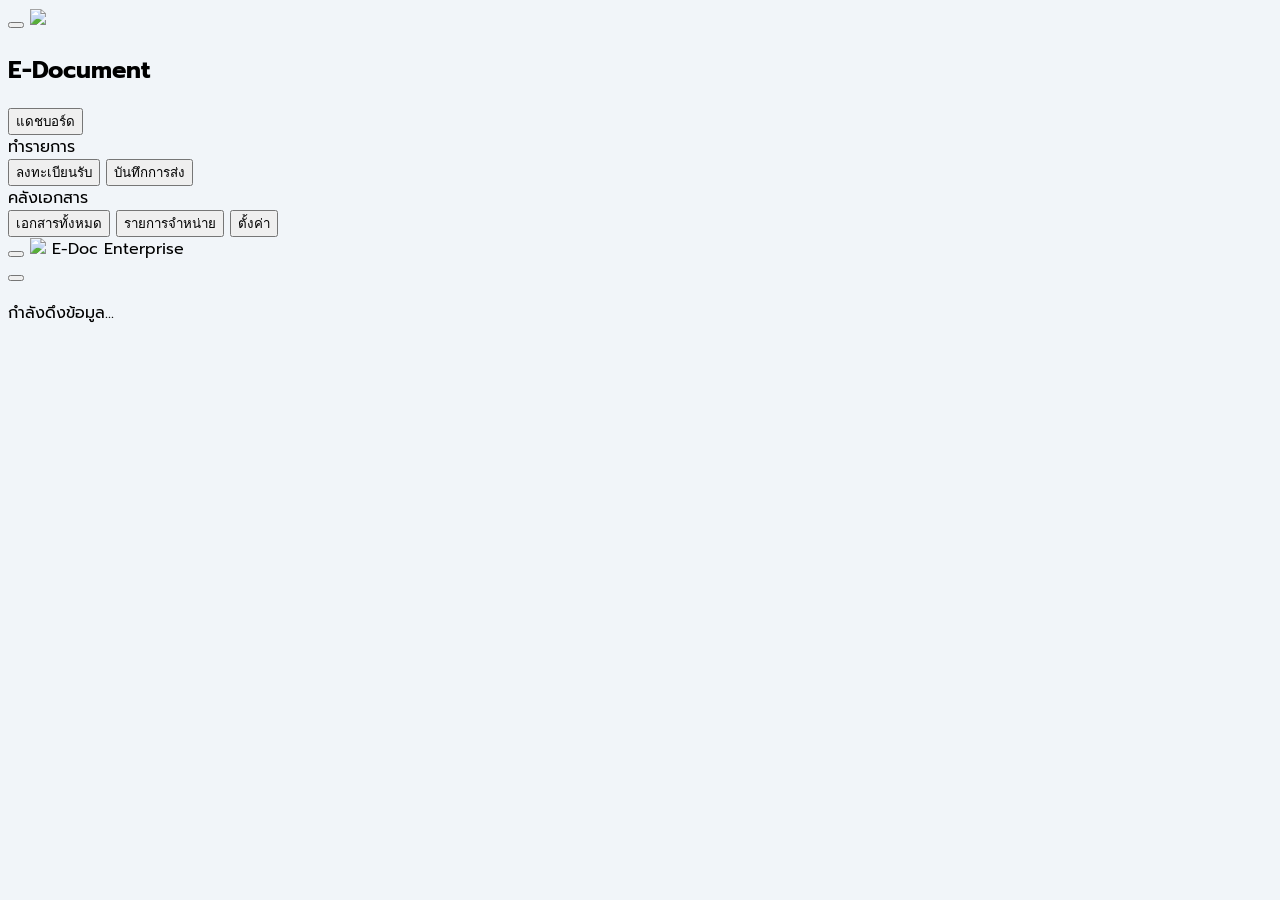
==== commit d74f04d9: "Update index.html" ====
--- a/index.html
+++ b/index.html
@@ -3,7 +3,7 @@
 <head>
     <meta charset="UTF-8">
     <meta name="viewport" content="width=device-width, initial-scale=1.0">
-    <title>E-Document Enterprise V5.3 (GitHub Full)</title>
+    <title>E-Document Enterprise V5.4 (GitHub Full)</title>
     <!-- CSS & Fonts -->
     <link href="https://fonts.googleapis.com/css2?family=Prompt:wght@300;400;500;600&display=swap" rel="stylesheet">
     <script src="https://cdn.tailwindcss.com"></script>
@@ -25,13 +25,14 @@
         @keyframes spin { 0% { transform: rotate(0deg); } 100% { transform: rotate(360deg); } }
         .hide { display: none !important; }
         #main-sidebar { transition: transform 0.3s ease-in-out; }
-        .page-btn { padding: 6px 12px; border-radius: 8px; font-size: 12px; transition: all 0.2s; }
+        .page-btn { padding: 6px 12px; border-radius: 8px; font-size: 12px; transition: all 0.2s; border: 1px solid #e2e8f0; }
+        .page-btn.active { background-color: #3b82f6; color: white; border-color: #3b82f6; }
     </style>
 </head>
 <body class="text-slate-800">
 
     <script>
-        // *** สำคัญ: วาง URL Web App ของคุณที่นี่ (ที่ได้จาก Google Apps Script) ***
+        // *** สำคัญ: วาง URL Web App ของคุณที่นี่ ***
         const GAS_WEB_APP_URL = "https://script.google.com/macros/s/AKfycbxmkVkx7Ut-f0pnEs6PEAJIa6mXV70gLu03P1NnTay5xPMEIkkON4HvODg8-Bovvbkc/exec";
     </script>
 
@@ -119,7 +120,10 @@
             </header>
             <div id="main-area" class="flex-1 overflow-y-auto p-4 md:p-8">
                 <!-- Initial Splash -->
-                <div class="flex items-center justify-center h-full text-slate-300 italic">กำลังดึงข้อมูล...</div>
+                <div class="flex flex-col items-center justify-center h-full text-slate-300">
+                    <div class="loader-spin rounded-full border-2 border-slate-200 h-8 w-8 mb-4"></div>
+                    <p class="italic">กำลังดึงข้อมูล...</p>
+                </div>
             </div>
         </main>
     </div>
@@ -265,8 +269,9 @@
                     method: "POST",
                     body: JSON.stringify({ action, ...params })
                 });
-                if (!response.ok) throw new Error("Network response was not ok");
-                return await response.json();
+                if (!response.ok) throw new Error("Server Response Error");
+                const result = await response.json();
+                return result;
             } catch (err) {
                 console.error("GAS Connection Error:", err);
                 return null;
@@ -291,10 +296,12 @@
                     applySystemSettings();
                     switchView(currentMode);
                 } else {
-                    Swal.fire("Error", "ไม่สามารถดึงข้อมูลได้ กรุณาลองใหม่อีกครั้ง", "error");
+                    console.error("No data received from GAS");
                 }
+            } catch (e) {
+                console.error("RefreshData Error:", e);
             } finally {
-                loading(false); // มั่นใจว่า Loading จะปิดตัวเสมอ
+                loading(false);
             }
         }
 
@@ -308,6 +315,8 @@
         function switchView(view) {
             currentMode = view;
             const area = document.getElementById('main-area');
+            if(!area) return;
+
             document.querySelectorAll('.nav-btn').forEach(b => b.classList.remove('active-nav'));
             const activeBtn = document.querySelector(`.nav-btn[data-v="${view}"]`);
             if (activeBtn) activeBtn.classList.add('active-nav');
@@ -371,36 +380,36 @@
             const search = (document.getElementById('filter-search')?.value || "").toLowerCase().trim();
             const year = document.getElementById('filter-year')?.value || "all";
 
-            // ปรับปรุง Logic การกรอง: ใช้ .trim() เพื่อป้องกันช่องว่างใน Spreadsheet
+            // ปรับปรุง Logic การกรองให้แข็งแรงขึ้น: ใช้ .trim()
             let filtered = dataList.filter(item => {
-                const status = (item.status || "").trim().toLowerCase();
+                const status = (item.status || "").toString().trim().toLowerCase();
                 if (currentMode === 'trash') return status === 'deleted';
-                return status === 'active'; // เฉพาะ 'active' เท่านั้นที่จะแสดงใน All Documents และ Dashboard
+                return status === 'active'; 
             });
 
             if(year !== "all") filtered = filtered.filter(d => (d.date || "").includes(year));
-            if(search) filtered = filtered.filter(d => [d.id, d.title, d.sender, d.receiver].some(v => (v||"").toLowerCase().includes(search)));
+            if(search) filtered = filtered.filter(d => [d.id, d.title, d.sender, d.receiver].some(v => (v||"").toString().toLowerCase().includes(search)));
 
             const totalPages = Math.ceil(filtered.length / itemsPerPage) || 1;
             const pagedItems = filtered.slice((currentPage-1)*itemsPerPage, currentPage*itemsPerPage);
 
             if(pagedItems.length === 0) {
-                tbody.innerHTML = '<tr><td colspan="4" class="p-16 text-center text-slate-300 italic">ไม่พบข้อมูล</td></tr>';
+                tbody.innerHTML = '<tr><td colspan="4" class="p-16 text-center text-slate-300 italic font-medium tracking-tight">ไม่มีข้อมูลที่ตรงตามเงื่อนไข</td></tr>';
             } else {
                 tbody.innerHTML = pagedItems.map(item => {
                     const isWithdrawn = !!(item.withdrawStatus && item.withdrawStatus.includes("เบิกแล้ว"));
-                    const status = (item.status || "").trim().toLowerCase();
+                    const status = (item.status || "").toString().trim().toLowerCase();
                     return `
-                    <tr class="hover:bg-blue-50/30 transition-all">
+                    <tr class="hover:bg-blue-50/40 transition-all border-b border-slate-50">
                         <td class="p-4"><div class="font-bold text-blue-600">${item.id}</div><div class="text-[10px] text-slate-400 font-medium">${item.date}</div></td>
-                        <td class="p-4 font-medium max-w-[200px] truncate" title="${item.title}">${item.title}</td>
+                        <td class="p-4 font-medium max-w-[240px] truncate" title="${item.title}">${item.title}</td>
                         <td class="p-4 text-[10px] text-slate-500 leading-tight">
                             <span class="text-slate-300 font-bold uppercase">From:</span> ${item.sender}<br>
                             <span class="text-slate-300 font-bold uppercase">To:</span> ${item.receiver}
                         </td>
                         <td class="p-4 text-center">
                             <div class="flex justify-center items-center gap-2">
-                                ${isWithdrawn ? `<div class="w-8 h-8 bg-orange-100 text-orange-600 rounded-lg flex items-center justify-center shadow-sm" title="เบิกแล้ว: ${item.withdrawName}"><i data-lucide="package-check" class="w-4 h-4"></i></div>` : ''}
+                                ${isWithdrawn ? `<div class="w-8 h-8 bg-orange-100 text-orange-600 rounded-lg flex items-center justify-center shadow-sm" title="เบิกแล้วโดย: ${item.withdrawName}"><i data-lucide="package-check" class="w-4 h-4"></i></div>` : ''}
                                 <button onclick="showDetails(${item.rowNum})" class="p-2 bg-blue-50 text-blue-600 rounded-lg hover:bg-blue-600 hover:text-white transition-all"><i data-lucide="eye" class="w-4 h-4"></i></button>
                                 ${status === 'active' 
                                    ? `<button onclick="updateDocStatus(${item.rowNum}, 'deleted')" class="p-2 bg-red-50 text-red-500 rounded-lg hover:bg-red-500 hover:text-white transition-all"><i data-lucide="trash-2" class="w-4 h-4"></i></button>`
@@ -425,8 +434,8 @@
             if(!nums) return;
             let html = '';
             for(let i=1; i<=total; i++) {
-                const active = (i === curr) ? 'bg-blue-600 text-white shadow-md' : 'bg-white text-slate-400 border hover:bg-slate-50';
-                html += `<button onclick="goToPage(${i})" class="page-btn ${active}">${i}</button>`;
+                const activeClass = (i === curr) ? 'active' : '';
+                html += `<button onclick="goToPage(${i})" class="page-btn ${activeClass}">${i}</button>`;
             }
             nums.innerHTML = html;
         }
@@ -439,7 +448,7 @@
 
             const isWithdrawn = !!(item.withdrawName && item.withdrawName.trim());
             const getThumb = url => {
-                if(!url || url.includes('Error')) return null;
+                if(!url || url.indexOf('Error') !== -1) return null;
                 const match = url.match(/[-\w]{25,}/);
                 return match ? `https://drive.google.com/thumbnail?id=${match[0]}&sz=w800` : null;
             }
@@ -451,7 +460,7 @@
                         <div class="flex justify-between border-b pb-2"><span class="text-slate-400 font-bold text-[10px] uppercase">ต้นทาง</span><span>${item.sender}</span></div>
                         <div class="flex justify-between border-b pb-2"><span class="text-slate-400 font-bold text-[10px] uppercase">ผู้รับ</span><span>${item.receiver}</span></div>
                         <div class="flex justify-between border-b pb-2"><span class="text-slate-400 font-bold text-[10px] uppercase">วันที่เอกสาร</span><span>${item.date}</span></div>
-                        <div class="flex justify-between"><span class="text-slate-400 font-bold text-[10px] uppercase">เวลาบันทึก</span><span class="text-[10px]">${item.timestamp}</span></div>
+                        <div class="flex justify-between"><span class="text-slate-400 font-bold text-[10px] uppercase">เวลาบันทึก</span><span class="text-[10px] text-slate-400">${item.timestamp}</span></div>
                     </div>
                     ${isWithdrawn ? `
                         <div class="p-4 bg-orange-50 border border-orange-200 rounded-3xl">
@@ -459,23 +468,23 @@
                             <p class="font-bold text-orange-800">ผู้เบิก: ${item.withdrawName}</p>
                             <p class="text-[10px] text-slate-400 font-medium">วันที่เบิก: ${item.withdrawStatus}</p>
                             <div class="bg-white mt-3 p-3 rounded-2xl border border-orange-100 shadow-inner flex justify-center">
-                                ${getThumb(item.withdrawSig) ? `<img src="${getThumb(item.withdrawSig)}" class="h-16">` : '<span class="text-slate-300 italic text-xs">ไม่พบไฟล์ลายเซ็น</span>'}
+                                ${getThumb(item.withdrawSig) ? `<img src="${getThumb(item.withdrawSig)}" class="h-16">` : '<span class="text-slate-300 italic text-xs">ไม่มีลายเซ็น</span>'}
                             </div>
                         </div>
                     ` : ''}
                     <div class="grid grid-cols-2 gap-4">
                         <div>
-                            <p class="text-[10px] font-bold text-slate-400 mb-1 uppercase tracking-widest">รูปถ่ายหลักฐาน</p>
+                            <p class="text-[10px] font-bold text-slate-400 mb-1 uppercase tracking-widest text-center">รูปถ่ายหลักฐาน</p>
                             ${getThumb(item.photoUrl) ? `<img src="${getThumb(item.photoUrl)}" class="h-32 w-full object-cover rounded-2xl border shadow-sm cursor-zoom-in" onclick="window.open('${item.photoUrl}')">` : '<div class="h-32 bg-slate-100 rounded-2xl flex items-center justify-center"><i data-lucide="image" class="text-slate-200"></i></div>'}
                         </div>
                         <div>
-                            <p class="text-[10px] font-bold text-slate-400 mb-1 uppercase tracking-widest">ลายเซ็นตอนรับ</p>
+                            <p class="text-[10px] font-bold text-slate-400 mb-1 uppercase tracking-widest text-center">ลายเซ็นรับเข้า</p>
                             <div class="h-32 bg-white rounded-2xl border shadow-sm flex items-center justify-center p-2">
                                 ${getThumb(item.sigUrl) ? `<img src="${getThumb(item.sigUrl)}" class="max-h-full max-w-full">` : '<span class="text-slate-200 italic text-[10px]">ไม่พบ</span>'}
                             </div>
                         </div>
                     </div>
-                    ${item.fileUrl && !item.fileUrl.includes('Error') ? `<a href="${item.fileUrl}" target="_blank" class="block py-4 bg-blue-50 text-blue-600 text-center rounded-2xl font-bold border border-blue-100 shadow-sm hover:bg-blue-100 transition-all flex items-center justify-center"><i data-lucide="file-text" class="w-4 h-4 mr-2"></i> เปิดดาวน์โหลดไฟล์ต้นฉบับ</a>` : ''}
+                    ${item.fileUrl && !item.fileUrl.includes('Error') ? `<a href="${item.fileUrl}" target="_blank" class="block py-4 bg-blue-50 text-blue-600 text-center rounded-2xl font-bold border border-blue-100 shadow-sm hover:bg-blue-100 transition-all flex items-center justify-center"><i data-lucide="file-text" class="w-4 h-4 mr-2"></i> เปิดไฟล์ต้นฉบับ</a>` : ''}
                     ${(!isWithdrawn && (item.status || "").trim().toLowerCase() === 'active' && item.id.includes('IN')) ? `<button onclick="openModal('withdraw-modal', ${item.rowNum})" class="w-full py-5 bg-orange-500 text-white rounded-2xl font-bold shadow-lg shadow-orange-200 hover:bg-orange-600 transform hover:-translate-y-1 transition-all flex items-center justify-center"><i data-lucide="hand-helping" class="w-5 h-5 mr-2"></i> ทำรายการเบิกเอกสารฉบับจริง</button>` : ''}
                 </div>
             `;
@@ -550,12 +559,10 @@
             if(fIcon) fIcon.innerHTML = `<i data-lucide="${type === 'IN' ? 'download-cloud' : 'upload-cloud'}" class="w-8 h-8"></i>`;
             if(iDate) iDate.valueAsDate = new Date();
             
-            // Get Auto ID
             const id = await callGAS("generateNextId", { prefix: type });
             const idInp = document.getElementById('inp-id');
             if(id && idInp) idInp.value = id;
             
-            // Get Datalist
             const depts = await callGAS("getDepartments");
             const dList = document.getElementById('dept-list');
             if(depts && dList) {
@@ -616,7 +623,7 @@
                     refreshData();
                 });
             } else {
-                Swal.fire("Error", res ? res.message : "ไม่ทราบสาเหตุ", "error");
+                Swal.fire("Error", res ? res.message : "การบันทึกล้มเหลว", "error");
             }
         }
 
@@ -628,14 +635,16 @@
             });
             if(!confirm.isConfirmed) return;
 
-            loading(true, 'กำลังปรับปรุงสถานะ...');
+            loading(true, 'กำลังปรับปรุงสถานะในฐานข้อมูล...');
             try {
-                const res = await callGAS("updateStatus", { rowNum, status });
-                if(res && res.success) {
-                    await refreshData();
-                } else {
-                    Swal.fire("Error", "ไม่สามารถอัปเดตสถานะได้", "error");
-                }
+                // พยายามเรียก GAS
+                await callGAS("updateStatus", { rowNum, status });
+                // Refresh ข้อมูลทันทีโดยไม่รอเช็คค่าละเอียด เพื่อป้องกัน Error ติดค้าง
+                await refreshData();
+                Swal.fire({ icon: 'success', title: 'สำเร็จ', text: 'ปรับปรุงสถานะเอกสารแล้ว', timer: 1500 });
+            } catch (err) {
+                console.error(err);
+                Swal.fire("Error", "เกิดข้อผิดพลาดในการเชื่อมต่อ กรุณาลองใหม่อีกครั้ง", "error");
             } finally {
                 loading(false);
             }
@@ -652,9 +661,7 @@
             loading(true, 'กำลังลบข้อมูลถาวร...');
             try {
                 const res = await callGAS("hardDelete", { rowNum });
-                if(res && res.success) {
-                    await refreshData();
-                }
+                await refreshData();
             } finally {
                 loading(false);
             }
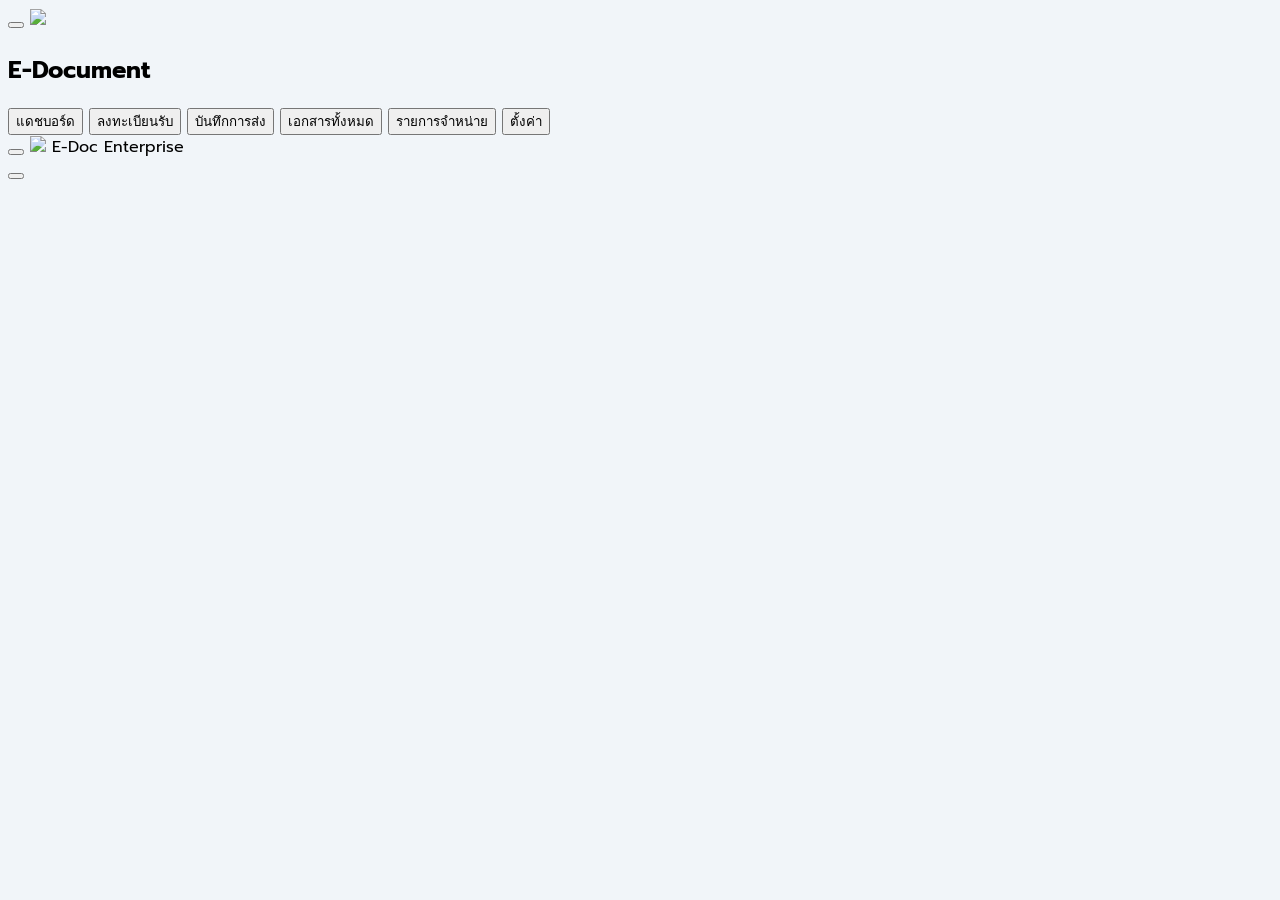
==== commit 7ddb10a9: "Update index.html" ====
--- a/index.html
+++ b/index.html
@@ -3,38 +3,17 @@
 <head>
     <meta charset="UTF-8">
     <meta name="viewport" content="width=device-width, initial-scale=1.0">
-    <title>E-Document Enterprise V5.4 (GitHub Full)</title>
+    <title>E-Document Enterprise V5.5 (Modular)</title>
     <!-- CSS & Fonts -->
     <link href="https://fonts.googleapis.com/css2?family=Prompt:wght@300;400;500;600&display=swap" rel="stylesheet">
+    <link rel="stylesheet" href="css/style.css">
+    <!-- Libraries -->
     <script src="https://cdn.tailwindcss.com"></script>
     <script src="https://cdn.jsdelivr.net/npm/sweetalert2@11"></script>
     <script src="https://unpkg.com/lucide@latest"></script>
     <script src="https://cdn.jsdelivr.net/npm/signature_pad@4.0.0/dist/signature_pad.umd.min.js"></script>
-    
-    <style>
-        body { font-family: 'Prompt', sans-serif; background-color: #f1f5f9; -webkit-tap-highlight-color: transparent; }
-        .active-nav { background-color: #3b82f6 !important; color: white !important; box-shadow: 0 4px 12px rgba(59, 130, 246, 0.3); }
-        .sig-trigger-box { position: relative; width: 100%; height: 160px; border: 2px dashed #cbd5e1; border-radius: 16px; background: white; cursor: pointer; overflow: hidden; display: flex; align-items: center; justify-content: center; transition: all 0.2s; }
-        .sig-trigger-box:hover { border-color: #3b82f6; background: #f8fafc; }
-        #sig-preview-img { max-height: 90%; max-width: 90%; object-fit: contain; }
-        #sig-modal, #withdraw-modal { display: none; position: fixed; inset: 0; z-index: 9999; background: rgba(15, 23, 42, 0.7); backdrop-filter: blur(4px); align-items: center; justify-content: center; padding: 1rem; }
-        .modal-content { background: white; width: 100%; max-width: 700px; border-radius: 28px; box-shadow: 0 25px 50px -12px rgba(0, 0, 0, 0.5); overflow: hidden; display: flex; flex-direction: column; }
-        .sig-canvas-container { width: 100%; height: 380px; background: #fff; position: relative; touch-action: none; }
-        canvas { width: 100%; height: 100%; touch-action: none; cursor: crosshair; }
-        .loader-spin { border-top-color: #3b82f6; animation: spin 0.8s linear infinite; }
-        @keyframes spin { 0% { transform: rotate(0deg); } 100% { transform: rotate(360deg); } }
-        .hide { display: none !important; }
-        #main-sidebar { transition: transform 0.3s ease-in-out; }
-        .page-btn { padding: 6px 12px; border-radius: 8px; font-size: 12px; transition: all 0.2s; border: 1px solid #e2e8f0; }
-        .page-btn.active { background-color: #3b82f6; color: white; border-color: #3b82f6; }
-    </style>
 </head>
 <body class="text-slate-800">
-
-    <script>
-        // *** สำคัญ: วาง URL Web App ของคุณที่นี่ ***
-        const GAS_WEB_APP_URL = "https://script.google.com/macros/s/AKfycbxmkVkx7Ut-f0pnEs6PEAJIa6mXV70gLu03P1NnTay5xPMEIkkON4HvODg8-Bovvbkc/exec";
-    </script>
 
     <!-- Global Loading Overlay -->
     <div id="loading" class="fixed inset-0 z-[9999] flex items-center justify-center bg-white/90">
@@ -44,12 +23,12 @@
         </div>
     </div>
 
-    <!-- Modals (Signatures / Withdrawal) -->
-    <div id="sig-modal">
+    <!-- Modals -->
+    <div id="sig-modal" class="modal-overlay">
         <div class="modal-content">
             <div class="p-5 border-b flex justify-between items-center bg-slate-50">
                 <div><h3 class="font-bold text-slate-700 text-lg">ลงลายมือชื่อยืนยัน</h3><p class="text-xs text-slate-400">เซ็นชื่อภายในกรอบให้ชัดเจน</p></div>
-                <button onclick="closeModal('sig-modal')" class="p-2 hover:bg-slate-200 rounded-full"><i data-lucide="x" class="text-slate-400"></i></button>
+                <button onclick="closeModal('sig-modal')" class="p-2 hover:bg-slate-200 rounded-full"><i data-lucide="x"></i></button>
             </div>
             <div class="sig-canvas-container"><canvas id="sig-canvas-main"></canvas></div>
             <div class="p-5 bg-slate-50 flex gap-4">
@@ -59,7 +38,7 @@
         </div>
     </div>
 
-    <div id="withdraw-modal">
+    <div id="withdraw-modal" class="modal-overlay">
         <div class="modal-content max-w-lg">
             <div class="p-6 border-b flex justify-between items-center bg-orange-50">
                 <h3 class="font-bold text-orange-700">ยืนยันการเบิกเอกสาร</h3>
@@ -80,16 +59,14 @@
             </div>
             <div class="p-6 bg-slate-50 flex gap-3">
                 <button onclick="closeModal('withdraw-modal')" class="flex-1 py-3 bg-white border text-slate-500 rounded-xl font-bold">ยกเลิก</button>
-                <button onclick="submitWithdraw()" class="flex-[2] py-3 bg-orange-600 text-white rounded-xl font-bold shadow-lg shadow-orange-200">ยืนยันบันทึกการเบิก</button>
+                <button onclick="submitWithdraw()" class="flex-[2] py-3 bg-orange-600 text-white rounded-xl font-bold">ยืนยันบันทึกการเบิก</button>
             </div>
         </div>
     </div>
 
-    <!-- Sidebar Overlay Mobile -->
     <div id="sidebar-overlay" onclick="toggleSidebar()" class="fixed inset-0 bg-slate-900/50 z-[40] hidden md:hidden"></div>
 
     <div class="flex h-screen overflow-hidden">
-        <!-- Sidebar -->
         <aside id="main-sidebar" class="fixed inset-y-0 left-0 z-[50] w-64 bg-white border-r shadow-xl md:shadow-none md:relative md:translate-x-0 -translate-x-full flex flex-col shrink-0">
             <div class="p-6 text-center border-b relative flex flex-col items-center">
                 <button onclick="toggleSidebar()" class="md:hidden absolute top-4 right-4 p-2 text-slate-400"><i data-lucide="x" class="w-6 h-6"></i></button>
@@ -98,645 +75,29 @@
             </div>
             <nav class="flex-1 p-4 space-y-1 overflow-y-auto">
                 <button onclick="handleNavClick('dashboard')" class="nav-btn w-full flex items-center p-3 rounded-xl text-slate-600 hover:bg-slate-50" data-v="dashboard"><i data-lucide="layout-grid" class="w-5 h-5 mr-3"></i> แดชบอร์ด</button>
-                <div class="text-[10px] font-bold text-slate-400 px-3 pt-4 pb-2 uppercase tracking-widest">ทำรายการ</div>
                 <button onclick="handleNavClick('in')" class="nav-btn w-full flex items-center p-3 rounded-xl text-slate-600 hover:bg-slate-50" data-v="in"><i data-lucide="file-plus-2" class="w-5 h-5 mr-3 text-green-500"></i> ลงทะเบียนรับ</button>
                 <button onclick="handleNavClick('out')" class="nav-btn w-full flex items-center p-3 rounded-xl text-slate-600 hover:bg-slate-50" data-v="out"><i data-lucide="file-up" class="w-5 h-5 mr-3 text-orange-500"></i> บันทึกการส่ง</button>
-                <div class="text-[10px] font-bold text-slate-400 px-3 pt-4 pb-2 uppercase tracking-widest">คลังเอกสาร</div>
                 <button onclick="handleNavClick('list_all')" class="nav-btn w-full flex items-center p-3 rounded-xl text-slate-600 hover:bg-slate-50" data-v="list_all"><i data-lucide="files" class="w-5 h-5 mr-3"></i> เอกสารทั้งหมด</button>
                 <button onclick="handleNavClick('trash')" class="nav-btn w-full flex items-center p-3 rounded-xl text-slate-600 hover:bg-slate-50" data-v="trash"><i data-lucide="trash-2" class="w-5 h-5 mr-3 text-red-400"></i> รายการจำหน่าย</button>
                 <button onclick="handleNavClick('settings')" class="nav-btn w-full flex items-center p-3 rounded-xl text-slate-600 hover:bg-slate-50" data-v="settings"><i data-lucide="settings" class="w-5 h-5 mr-3"></i> ตั้งค่า</button>
             </nav>
         </aside>
 
-        <!-- Main Content -->
         <main class="flex-1 flex flex-col min-w-0 overflow-hidden">
             <header class="bg-white border-b p-3 flex items-center justify-between sticky top-0 z-30">
-                <div class="flex items-center gap-2 overflow-hidden">
-                    <button onclick="toggleSidebar()" class="p-2 text-slate-500 md:hidden hover:bg-slate-100 rounded-lg"><i data-lucide="menu"></i></button>
+                <div class="flex items-center gap-2">
+                    <button onclick="toggleSidebar()" class="p-2 text-slate-500 md:hidden"><i data-lucide="menu"></i></button>
                     <img id="mob-logo" src="https://cdn-icons-png.flaticon.com/512/281/281760.png" class="w-8 h-8 rounded md:hidden">
                     <span id="mob-title" class="font-bold text-blue-600 text-lg truncate">E-Doc Enterprise</span>
                 </div>
-                <button onclick="refreshData()" class="p-2 text-slate-400 hover:text-blue-500 transition-colors"><i data-lucide="refresh-cw" class="w-5 h-5"></i></button>
+                <button onclick="refreshData()" class="p-2 text-slate-400 hover:text-blue-500"><i data-lucide="refresh-cw" class="w-5 h-5"></i></button>
             </header>
-            <div id="main-area" class="flex-1 overflow-y-auto p-4 md:p-8">
-                <!-- Initial Splash -->
-                <div class="flex flex-col items-center justify-center h-full text-slate-300">
-                    <div class="loader-spin rounded-full border-2 border-slate-200 h-8 w-8 mb-4"></div>
-                    <p class="italic">กำลังดึงข้อมูล...</p>
-                </div>
+            <div id="main-content" class="flex-1 overflow-y-auto p-4 md:p-8">
+                <!-- Content injected here -->
             </div>
         </main>
     </div>
 
-    <!-- UI Templates -->
-    <div id="tpl-store" class="hide">
-        <!-- List & Dashboard -->
-        <div id="tpl-list">
-            <div id="stats-bar" class="grid grid-cols-1 sm:grid-cols-3 gap-4 mb-6">
-                <div class="bg-white p-5 rounded-2xl shadow-sm border-l-4 border-blue-500">
-                    <p class="text-slate-400 text-xs font-bold">รับเข้า (Inbound)</p>
-                    <h3 id="stat-in" class="text-2xl font-bold text-slate-700">0</h3>
-                </div>
-                <div class="bg-indigo-500 text-white p-5 rounded-2xl shadow-sm">
-                    <p class="text-white/70 text-xs font-bold">ส่งออก (Outbound)</p>
-                    <h3 id="stat-out" class="text-2xl font-bold">0</h3>
-                </div>
-                <div class="bg-white p-5 rounded-2xl shadow-sm border-l-4 border-slate-400">
-                    <p class="text-slate-400 text-xs font-bold">จำหน่ายแล้ว (Trash)</p>
-                    <h3 id="stat-del" class="text-2xl font-bold text-slate-700">0</h3>
-                </div>
-            </div>
-            
-            <div class="bg-white rounded-2xl shadow-sm border overflow-hidden">
-                <div class="p-4 border-b flex flex-col lg:flex-row justify-between items-start lg:items-center gap-4 bg-slate-50/50">
-                    <h2 id="list-head" class="font-bold text-slate-700 text-lg">รายการเอกสาร</h2>
-                    <div class="flex flex-col sm:flex-row gap-2 w-full lg:w-auto">
-                        <select id="filter-year" onchange="resetAndRender()" class="px-3 py-2 bg-white border-slate-200 rounded-xl text-sm outline-none focus:ring-2 focus:ring-blue-400 border">
-                            <option value="all">ปี พ.ศ. ทั้งหมด</option>
-                        </select>
-                        <div class="relative flex-1 lg:w-64">
-                            <i data-lucide="search" class="absolute left-3 top-2.5 w-4 h-4 text-slate-300"></i>
-                            <input type="text" id="filter-search" onkeyup="resetAndRender()" placeholder="ค้นหาเลขที่, เรื่อง, ชื่อ..." class="w-full pl-9 pr-4 py-2 bg-white border-slate-200 rounded-xl text-sm focus:ring-2 focus:ring-blue-400 border">
-                        </div>
-                    </div>
-                </div>
-                <div class="overflow-x-auto">
-                    <table class="w-full text-left border-collapse min-w-[700px]">
-                        <thead class="bg-slate-50 text-slate-400 text-[10px] uppercase font-bold tracking-widest border-b">
-                            <tr><th class="p-4">เลขที่ / วันที่</th><th class="p-4">เรื่อง / รายละเอียด</th><th class="p-4">ผู้ส่ง - ผู้รับ</th><th class="p-4 text-center">จัดการ</th></tr>
-                        </thead>
-                        <tbody id="list-table" class="divide-y text-sm bg-white"></tbody>
-                    </table>
-                </div>
-                <div class="p-4 bg-slate-50 border-t flex flex-col sm:flex-row justify-between items-center gap-4">
-                    <div id="pagination-info" class="text-xs text-slate-400 font-medium tracking-tight"></div>
-                    <div id="page-numbers" class="flex gap-1"></div>
-                </div>
-            </div>
-        </div>
-
-        <!-- Form View -->
-        <div id="tpl-form">
-            <div class="max-w-2xl mx-auto bg-white rounded-3xl shadow-xl p-6 md:p-10 border">
-                <div class="flex items-center mb-8 border-b pb-4">
-                    <div id="form-icon-box" class="p-3 bg-blue-50 text-blue-600 rounded-xl mr-4 shadow-sm"></div>
-                    <div>
-                        <h2 id="form-title-text" class="text-xl font-bold text-slate-800"></h2>
-                        <p class="text-[10px] text-slate-400 font-bold uppercase tracking-widest">กรุณากรอกข้อมูลให้ครบถ้วน</p>
-                    </div>
-                </div>
-                <form id="main-form" onsubmit="handleFormSubmit(event)" class="space-y-5">
-                    <div class="grid grid-cols-2 gap-4">
-                        <div><label class="text-[10px] font-bold text-slate-500 ml-1 mb-1 block uppercase">เลขที่อ้างอิง</label><input type="text" id="inp-id" readonly class="w-full p-3 bg-slate-100 rounded-xl font-bold text-blue-600 outline-none"></div>
-                        <div><label class="text-[10px] font-bold text-slate-500 ml-1 mb-1 block uppercase">วันที่เอกสาร</label><input type="date" id="inp-date" required class="w-full p-3 bg-slate-50 border-2 border-transparent focus:border-blue-500 rounded-xl outline-none transition-all"></div>
-                    </div>
-                    <div>
-                        <label class="text-[10px] font-bold text-slate-500 ml-1 mb-1 block uppercase">หัวข้อเรื่องเอกสาร</label>
-                        <select id="sel-subject" onchange="toggleOtherSubject(this.value)" required class="w-full p-3 bg-slate-50 rounded-xl outline-none focus:ring-2 focus:ring-blue-500 mb-2 transition-all">
-                            <option value="" disabled selected>--- เลือกหัวข้อที่ต้องการ ---</option>
-                            <option value="เอกสารรายเดือน">เอกสารรายเดือน</option>
-                            <option value="เอกสารปิดงบ">เอกสารปิดงบ</option>
-                            <option value="รับ/ส่ง เอกสาร RD">รับ/ส่ง เอกสาร RD</option>
-                            <option value="รับ/ส่ง เอกสาร DBD">รับ/ส่ง เอกสาร DBD</option>
-                            <option value="รับ/ส่ง เอกสาร SSO">รับ/ส่ง เอกสาร SSO</option>
-                            <option value="OTHER">อื่นๆ (ระบุหัวข้อใหม่)</option>
-                        </select>
-                        <input type="text" id="inp-subject-other" placeholder="โปรดระบุหัวข้อที่ต้องการ..." class="w-full p-3 border-2 border-blue-50 rounded-xl hide focus:border-blue-400 outline-none">
-                    </div>
-                    <div class="grid grid-cols-1 sm:grid-cols-2 gap-4">
-                        <div>
-                            <label class="text-[10px] font-bold text-slate-500 ml-1 mb-1 block uppercase">ผู้ส่ง/ลูกค้า</label>
-                            <input type="text" id="inp-sender" list="dept-list" placeholder="พิมพ์เพื่อค้นหา..." required class="w-full p-3 bg-slate-50 rounded-xl focus:ring-2 focus:ring-blue-500 outline-none transition-all">
-                            <datalist id="dept-list"></datalist>
-                        </div>
-                        <div>
-                            <label class="text-[10px] font-bold text-slate-500 ml-1 mb-1 block uppercase">เจ้าหน้าที่ผู้รับ</label>
-                            <input type="text" id="inp-receiver" required placeholder="ระบุชื่อผู้รับ" class="w-full p-3 bg-slate-50 rounded-xl focus:ring-2 focus:ring-blue-500 outline-none transition-all">
-                        </div>
-                    </div>
-                    <div>
-                        <label class="text-[10px] font-bold text-slate-500 ml-1 mb-1 block uppercase">อีเมลผู้รับการแจ้งเตือน</label>
-                        <input type="email" id="inp-email" placeholder="example@email.com" class="w-full p-3 bg-slate-50 rounded-xl focus:ring-2 focus:ring-blue-500 outline-none transition-all">
-                    </div>
-                    <div class="grid grid-cols-1 sm:grid-cols-2 gap-4 pt-2">
-                        <div class="p-3 bg-white border border-slate-100 rounded-2xl shadow-sm">
-                            <label class="text-[10px] font-bold text-slate-400 block mb-2 uppercase tracking-wide">ไฟล์เอกสารหลัก (PDF)</label>
-                            <input type="file" id="inp-file" class="text-[10px] w-full file:mr-2 file:py-1 file:px-2 file:rounded-md file:border-0 file:bg-blue-50 file:text-blue-600 file:font-bold">
-                        </div>
-                        <div class="p-3 bg-white border border-slate-100 rounded-2xl shadow-sm">
-                            <label class="text-[10px] font-bold text-slate-400 block mb-2 uppercase tracking-wide">ภาพถ่ายหลักฐาน (JPG/PNG)</label>
-                            <input type="file" id="inp-photo" accept="image/*" onchange="processPhotoSelection(this)" class="text-[10px] w-full file:mr-2 file:py-1 file:px-2 file:rounded-md file:border-0 file:bg-emerald-50 file:text-emerald-600 file:font-bold">
-                            <div id="photo-preview-box" class="h-10 w-10 mt-2 mx-auto hide border rounded-lg overflow-hidden shadow-inner"></div>
-                        </div>
-                    </div>
-                    <div class="space-y-1">
-                        <div class="flex justify-between items-center ml-1">
-                            <label class="text-[10px] font-bold text-slate-500 uppercase">ลงลายมือชื่อทำรายการ</label>
-                            <button type="button" onclick="clearMainSignature()" class="text-[9px] text-red-500 font-bold underline">ล้างลายเซ็น</button>
-                        </div>
-                        <div onclick="openModal('sig-modal')" class="sig-trigger-box">
-                            <div id="sig-placeholder" class="text-center text-slate-400">
-                                <i data-lucide="pen-tool" class="w-8 h-8 mx-auto mb-1 text-slate-200"></i>
-                                <p class="text-[11px] font-bold">แตะเพื่อลงนามรับทราบ</p>
-                            </div>
-                            <img id="sig-preview-img" class="hide">
-                        </div>
-                        <input type="hidden" id="inp-sig-data">
-                    </div>
-                    <div class="flex gap-4 pt-4">
-                        <button type="button" onclick="switchView('dashboard')" class="flex-1 py-4 bg-slate-100 text-slate-500 rounded-2xl font-bold hover:bg-slate-200 transition-all">ยกเลิก</button>
-                        <button type="submit" class="flex-[2] py-4 bg-blue-600 text-white rounded-2xl font-bold shadow-lg shadow-blue-200 hover:bg-blue-700 transform hover:-translate-y-1 transition-all">บันทึกรายการ</button>
-                    </div>
-                </form>
-            </div>
-        </div>
-    </div>
-
-    <script>
-        // --- State Management ---
-        let dataList = [], systemSettings = { companyName: 'E-Document', logoUrl: 'https://cdn-icons-png.flaticon.com/512/281/281760.png' };
-        let currentMode = 'dashboard', currentPage = 1, itemsPerPage = 20;
-        let mainSignaturePad = null, withdrawSignaturePad = null, capturedImage = null, currentWithdrawRow = null;
-
-        // --- Core Server Bridge ---
-        async function callGAS(action, params = {}) {
-            if (!GAS_WEB_APP_URL || !GAS_WEB_APP_URL.includes("exec")) {
-                Swal.fire("Configuration Error", "กรุณาตั้งค่า URL Web App ในโค้ดบรรทัดที่ 40 ก่อนใช้งาน", "error");
-                return null;
-            }
-            try {
-                const response = await fetch(GAS_WEB_APP_URL, {
-                    method: "POST",
-                    body: JSON.stringify({ action, ...params })
-                });
-                if (!response.ok) throw new Error("Server Response Error");
-                const result = await response.json();
-                return result;
-            } catch (err) {
-                console.error("GAS Connection Error:", err);
-                return null;
-            }
-        }
-
-        function loading(show, text) {
-            const el = document.getElementById('loading');
-            if (el) el.style.display = show ? 'flex' : 'none';
-            const txt = document.getElementById('loading-text');
-            if (txt && text) txt.innerText = text;
-        }
-
-        // --- Data Handling ---
-        async function refreshData() {
-            loading(true, 'กำลังโหลดข้อมูลจาก Google Sheets...');
-            try {
-                const res = await callGAS("getFullData");
-                if (res) {
-                    dataList = res.list || [];
-                    systemSettings = res.settings || systemSettings;
-                    applySystemSettings();
-                    switchView(currentMode);
-                } else {
-                    console.error("No data received from GAS");
-                }
-            } catch (e) {
-                console.error("RefreshData Error:", e);
-            } finally {
-                loading(false);
-            }
-        }
-
-        function applySystemSettings() {
-            const sideLogo = document.getElementById('side-logo');
-            if (sideLogo) sideLogo.src = systemSettings.logoUrl;
-            document.querySelectorAll('#side-title, #mob-title').forEach(el => el.innerText = systemSettings.companyName);
-        }
-
-        // --- Routing & Navigation ---
-        function switchView(view) {
-            currentMode = view;
-            const area = document.getElementById('main-area');
-            if(!area) return;
-
-            document.querySelectorAll('.nav-btn').forEach(b => b.classList.remove('active-nav'));
-            const activeBtn = document.querySelector(`.nav-btn[data-v="${view}"]`);
-            if (activeBtn) activeBtn.classList.add('active-nav');
-
-            if (view.includes('list') || view === 'dashboard' || view === 'trash') {
-                area.innerHTML = document.getElementById('tpl-list').innerHTML;
-                const titles = { dashboard: 'รายการล่าสุด', list_all: 'คลังเอกสารทั้งหมด', trash: 'รายการจำหน่าย (ถังขยะ)' };
-                document.getElementById('list-head').innerText = titles[view] || 'รายการเอกสาร';
-                if(view === 'trash') {
-                    const stats = document.getElementById('stats-bar');
-                    if(stats) stats.classList.add('hide');
-                }
-                
-                populateYearFilter();
-                resetAndRender();
-                updateStats();
-            } else if (view === 'in' || view === 'out') {
-                area.innerHTML = document.getElementById('tpl-form').innerHTML;
-                initEntryForm(view.toUpperCase());
-            } else if (view === 'settings') {
-                renderSettingsUI();
-            }
-            lucide.createIcons();
-        }
-
-        function toggleSidebar() {
-            const sb = document.getElementById('main-sidebar'), ol = document.getElementById('sidebar-overlay');
-            if (sb && sb.classList.contains('-translate-x-full')) {
-                sb.classList.remove('-translate-x-full'); if(ol) ol.classList.remove('hidden');
-            } else if (sb) {
-                sb.classList.add('-translate-x-full'); if(ol) ol.classList.add('hidden');
-            }
-        }
-        function handleNavClick(v) { if(window.innerWidth < 768) toggleSidebar(); switchView(v); }
-
-        // --- Table & Filtering Logic ---
-        function updateStats() {
-            const counts = {
-                in: dataList.filter(d => (d.status || "").trim().toLowerCase() === 'active' && (d.id || "").startsWith('IN')).length,
-                out: dataList.filter(d => (d.status || "").trim().toLowerCase() === 'active' && (d.id || "").startsWith('OUT')).length,
-                del: dataList.filter(d => (d.status || "").trim().toLowerCase() === 'deleted').length
-            };
-            const sIn = document.getElementById('stat-in'), sOut = document.getElementById('stat-out'), sDel = document.getElementById('stat-del');
-            if(sIn) sIn.innerText = counts.in;
-            if(sOut) sOut.innerText = counts.out;
-            if(sDel) sDel.innerText = counts.del;
-        }
-
-        function populateYearFilter() {
-            const filterYear = document.getElementById('filter-year');
-            if(!filterYear) return;
-            const years = [...new Set(dataList.map(d => (d.date || "").split('/')[2]))].filter(Boolean).sort((a,b)=>b-a);
-            filterYear.innerHTML = '<option value="all">ทุกปี พ.ศ.</option>' + years.map(y => `<option value="${y}">${y}</option>`).join('');
-        }
-
-        function resetAndRender() { currentPage = 1; renderFilteredTable(); }
-
-        function renderFilteredTable() {
-            const tbody = document.getElementById('list-table');
-            if(!tbody) return;
-            const search = (document.getElementById('filter-search')?.value || "").toLowerCase().trim();
-            const year = document.getElementById('filter-year')?.value || "all";
-
-            // ปรับปรุง Logic การกรองให้แข็งแรงขึ้น: ใช้ .trim()
-            let filtered = dataList.filter(item => {
-                const status = (item.status || "").toString().trim().toLowerCase();
-                if (currentMode === 'trash') return status === 'deleted';
-                return status === 'active'; 
-            });
-
-            if(year !== "all") filtered = filtered.filter(d => (d.date || "").includes(year));
-            if(search) filtered = filtered.filter(d => [d.id, d.title, d.sender, d.receiver].some(v => (v||"").toString().toLowerCase().includes(search)));
-
-            const totalPages = Math.ceil(filtered.length / itemsPerPage) || 1;
-            const pagedItems = filtered.slice((currentPage-1)*itemsPerPage, currentPage*itemsPerPage);
-
-            if(pagedItems.length === 0) {
-                tbody.innerHTML = '<tr><td colspan="4" class="p-16 text-center text-slate-300 italic font-medium tracking-tight">ไม่มีข้อมูลที่ตรงตามเงื่อนไข</td></tr>';
-            } else {
-                tbody.innerHTML = pagedItems.map(item => {
-                    const isWithdrawn = !!(item.withdrawStatus && item.withdrawStatus.includes("เบิกแล้ว"));
-                    const status = (item.status || "").toString().trim().toLowerCase();
-                    return `
-                    <tr class="hover:bg-blue-50/40 transition-all border-b border-slate-50">
-                        <td class="p-4"><div class="font-bold text-blue-600">${item.id}</div><div class="text-[10px] text-slate-400 font-medium">${item.date}</div></td>
-                        <td class="p-4 font-medium max-w-[240px] truncate" title="${item.title}">${item.title}</td>
-                        <td class="p-4 text-[10px] text-slate-500 leading-tight">
-                            <span class="text-slate-300 font-bold uppercase">From:</span> ${item.sender}<br>
-                            <span class="text-slate-300 font-bold uppercase">To:</span> ${item.receiver}
-                        </td>
-                        <td class="p-4 text-center">
-                            <div class="flex justify-center items-center gap-2">
-                                ${isWithdrawn ? `<div class="w-8 h-8 bg-orange-100 text-orange-600 rounded-lg flex items-center justify-center shadow-sm" title="เบิกแล้วโดย: ${item.withdrawName}"><i data-lucide="package-check" class="w-4 h-4"></i></div>` : ''}
-                                <button onclick="showDetails(${item.rowNum})" class="p-2 bg-blue-50 text-blue-600 rounded-lg hover:bg-blue-600 hover:text-white transition-all"><i data-lucide="eye" class="w-4 h-4"></i></button>
-                                ${status === 'active' 
-                                   ? `<button onclick="updateDocStatus(${item.rowNum}, 'deleted')" class="p-2 bg-red-50 text-red-500 rounded-lg hover:bg-red-500 hover:text-white transition-all"><i data-lucide="trash-2" class="w-4 h-4"></i></button>`
-                                   : `<div class="flex gap-1">
-                                        <button onclick="updateDocStatus(${item.rowNum}, 'active')" class="p-2 bg-green-50 text-green-600 rounded-lg hover:bg-green-600 hover:text-white transition-all"><i data-lucide="refresh-cw" class="w-4 h-4"></i></button>
-                                        <button onclick="permanentlyDelete(${item.rowNum})" class="p-2 bg-slate-100 text-slate-500 rounded-lg hover:bg-slate-700 hover:text-white transition-all"><i data-lucide="x-circle" class="w-4 h-4"></i></button>
-                                      </div>`
-                                }
-                            </div>
-                        </td>
-                    </tr>`;
-                }).join('');
-            }
-            renderPagination(currentPage, totalPages);
-            lucide.createIcons();
-        }
-
-        function renderPagination(curr, total) {
-            const info = document.getElementById('pagination-info');
-            if(info) info.innerText = `แสดงหน้าที่ ${curr} จากทั้งหมด ${total} หน้า`;
-            const nums = document.getElementById('page-numbers');
-            if(!nums) return;
-            let html = '';
-            for(let i=1; i<=total; i++) {
-                const activeClass = (i === curr) ? 'active' : '';
-                html += `<button onclick="goToPage(${i})" class="page-btn ${activeClass}">${i}</button>`;
-            }
-            nums.innerHTML = html;
-        }
-        function goToPage(p) { currentPage = p; renderFilteredTable(); }
-
-        // --- Detail View & Withdrawal Modal ---
-        function showDetails(rowNum) {
-            const item = dataList.find(d => d.rowNum === rowNum);
-            if(!item) return;
-
-            const isWithdrawn = !!(item.withdrawName && item.withdrawName.trim());
-            const getThumb = url => {
-                if(!url || url.indexOf('Error') !== -1) return null;
-                const match = url.match(/[-\w]{25,}/);
-                return match ? `https://drive.google.com/thumbnail?id=${match[0]}&sz=w800` : null;
-            }
-
-            const detailHtml = `
-                <div class="text-left text-sm space-y-4">
-                    <div class="bg-slate-50 p-6 rounded-3xl space-y-3 border">
-                        <div class="flex justify-between border-b pb-2"><span class="text-slate-400 font-bold text-[10px] uppercase">เรื่องเอกสาร</span><span class="font-bold text-right ml-4">${item.title}</span></div>
-                        <div class="flex justify-between border-b pb-2"><span class="text-slate-400 font-bold text-[10px] uppercase">ต้นทาง</span><span>${item.sender}</span></div>
-                        <div class="flex justify-between border-b pb-2"><span class="text-slate-400 font-bold text-[10px] uppercase">ผู้รับ</span><span>${item.receiver}</span></div>
-                        <div class="flex justify-between border-b pb-2"><span class="text-slate-400 font-bold text-[10px] uppercase">วันที่เอกสาร</span><span>${item.date}</span></div>
-                        <div class="flex justify-between"><span class="text-slate-400 font-bold text-[10px] uppercase">เวลาบันทึก</span><span class="text-[10px] text-slate-400">${item.timestamp}</span></div>
-                    </div>
-                    ${isWithdrawn ? `
-                        <div class="p-4 bg-orange-50 border border-orange-200 rounded-3xl">
-                            <p class="text-[10px] font-bold text-orange-600 mb-2 uppercase tracking-widest flex items-center"><i data-lucide="info" class="w-3 h-3 mr-1"></i> ข้อมูลการเบิก</p>
-                            <p class="font-bold text-orange-800">ผู้เบิก: ${item.withdrawName}</p>
-                            <p class="text-[10px] text-slate-400 font-medium">วันที่เบิก: ${item.withdrawStatus}</p>
-                            <div class="bg-white mt-3 p-3 rounded-2xl border border-orange-100 shadow-inner flex justify-center">
-                                ${getThumb(item.withdrawSig) ? `<img src="${getThumb(item.withdrawSig)}" class="h-16">` : '<span class="text-slate-300 italic text-xs">ไม่มีลายเซ็น</span>'}
-                            </div>
-                        </div>
-                    ` : ''}
-                    <div class="grid grid-cols-2 gap-4">
-                        <div>
-                            <p class="text-[10px] font-bold text-slate-400 mb-1 uppercase tracking-widest text-center">รูปถ่ายหลักฐาน</p>
-                            ${getThumb(item.photoUrl) ? `<img src="${getThumb(item.photoUrl)}" class="h-32 w-full object-cover rounded-2xl border shadow-sm cursor-zoom-in" onclick="window.open('${item.photoUrl}')">` : '<div class="h-32 bg-slate-100 rounded-2xl flex items-center justify-center"><i data-lucide="image" class="text-slate-200"></i></div>'}
-                        </div>
-                        <div>
-                            <p class="text-[10px] font-bold text-slate-400 mb-1 uppercase tracking-widest text-center">ลายเซ็นรับเข้า</p>
-                            <div class="h-32 bg-white rounded-2xl border shadow-sm flex items-center justify-center p-2">
-                                ${getThumb(item.sigUrl) ? `<img src="${getThumb(item.sigUrl)}" class="max-h-full max-w-full">` : '<span class="text-slate-200 italic text-[10px]">ไม่พบ</span>'}
-                            </div>
-                        </div>
-                    </div>
-                    ${item.fileUrl && !item.fileUrl.includes('Error') ? `<a href="${item.fileUrl}" target="_blank" class="block py-4 bg-blue-50 text-blue-600 text-center rounded-2xl font-bold border border-blue-100 shadow-sm hover:bg-blue-100 transition-all flex items-center justify-center"><i data-lucide="file-text" class="w-4 h-4 mr-2"></i> เปิดไฟล์ต้นฉบับ</a>` : ''}
-                    ${(!isWithdrawn && (item.status || "").trim().toLowerCase() === 'active' && item.id.includes('IN')) ? `<button onclick="openModal('withdraw-modal', ${item.rowNum})" class="w-full py-5 bg-orange-500 text-white rounded-2xl font-bold shadow-lg shadow-orange-200 hover:bg-orange-600 transform hover:-translate-y-1 transition-all flex items-center justify-center"><i data-lucide="hand-helping" class="w-5 h-5 mr-2"></i> ทำรายการเบิกเอกสารฉบับจริง</button>` : ''}
-                </div>
-            `;
-
-            Swal.fire({
-                title: `<span class="text-blue-600 font-bold">${item.id}</span>`,
-                html: detailHtml,
-                width: '600px',
-                confirmButtonText: 'ปิดหน้าต่าง',
-                confirmButtonColor: '#3b82f6',
-                didOpen: () => lucide.createIcons()
-            });
-        }
-
-        // --- Canvas & Signature Helpers ---
-        function openModal(id, rowNum = null) {
-            Swal.close();
-            const modal = document.getElementById(id);
-            if(!modal) return;
-            modal.style.display = 'flex';
-            const canvas = (id === 'sig-modal') ? document.getElementById('sig-canvas-main') : document.getElementById('withdraw-canvas');
-            if(!canvas) return;
-            const ratio = Math.max(window.devicePixelRatio || 1, 1);
-            canvas.width = canvas.offsetWidth * ratio;
-            canvas.height = canvas.offsetHeight * ratio;
-            canvas.getContext("2d").setTransform(ratio, 0, 0, ratio, 0, 0);
-
-            if(id === 'sig-modal') {
-                if(!mainSignaturePad) mainSignaturePad = new SignaturePad(canvas);
-                mainSignaturePad.clear();
-            } else {
-                currentWithdrawRow = rowNum;
-                if(!withdrawSignaturePad) withdrawSignaturePad = new SignaturePad(canvas);
-                withdrawSignaturePad.clear();
-                const nameInp = document.getElementById('withdraw-name');
-                if(nameInp) nameInp.value = '';
-            }
-        }
-        function closeModal(id) { const modal = document.getElementById(id); if(modal) modal.style.display = 'none'; }
-
-        function saveSignatureFromModal() {
-            if(mainSignaturePad.isEmpty()) { Swal.fire("คำเตือน", "กรุณาเซ็นชื่อก่อนกดยืนยัน", "warning"); return; }
-            const data = mainSignaturePad.toDataURL();
-            const sigInp = document.getElementById('inp-sig-data');
-            if(sigInp) sigInp.value = data;
-            const pImg = document.getElementById('sig-preview-img');
-            if(pImg) { pImg.src = data; pImg.classList.remove('hide'); }
-            const pPlace = document.getElementById('sig-placeholder');
-            if(pPlace) pPlace.classList.add('hide');
-            closeModal('sig-modal');
-        }
-
-        async function submitWithdraw() {
-            const name = document.getElementById('withdraw-name')?.value;
-            if(!name || name.trim() === "") { Swal.fire("คำเตือน", "กรุณาระบุชื่อผู้เบิกเอกสาร", "warning"); return; }
-            if(withdrawSignaturePad.isEmpty()) { Swal.fire("คำเตือน", "กรุณาลงลายมือชื่อผู้เบิก", "warning"); return; }
-
-            loading(true, 'กำลังบันทึกข้อมูลการเบิก...');
-            const payload = { rowNum: currentWithdrawRow, withdrawName: name, withdrawSig: withdrawSignaturePad.toDataURL() };
-            const res = await callGAS("recordWithdrawal", { payload });
-            loading(false);
-            if(res && res.success) {
-                closeModal('withdraw-modal');
-                Swal.fire("สำเร็จ", "บันทึกการเบิกเรียบร้อยแล้ว", "success").then(refreshData);
-            }
-        }
-
-        // --- Form Submission Logic ---
-        async function initEntryForm(type) {
-            const fTitle = document.getElementById('form-title-text'), fIcon = document.getElementById('form-icon-box'), iDate = document.getElementById('inp-date');
-            if(fTitle) fTitle.innerText = (type === 'IN' ? 'ลงทะเบียนรับเอกสารเข้า' : 'บันทึกการส่งออกเอกสาร');
-            if(fIcon) fIcon.innerHTML = `<i data-lucide="${type === 'IN' ? 'download-cloud' : 'upload-cloud'}" class="w-8 h-8"></i>`;
-            if(iDate) iDate.valueAsDate = new Date();
-            
-            const id = await callGAS("generateNextId", { prefix: type });
-            const idInp = document.getElementById('inp-id');
-            if(id && idInp) idInp.value = id;
-            
-            const depts = await callGAS("getDepartments");
-            const dList = document.getElementById('dept-list');
-            if(depts && dList) {
-                dList.innerHTML = depts.map(d => `<option value="${d}">`).join('');
-            }
-            lucide.createIcons();
-        }
-
-        function toggleOtherSubject(val) {
-            const otherInp = document.getElementById('inp-subject-other');
-            if(otherInp) {
-                if(val === 'OTHER') {
-                    otherInp.classList.remove('hide'); otherInp.required = true;
-                } else {
-                    otherInp.classList.add('hide'); otherInp.required = false; otherInp.value = '';
-                }
-            }
-        }
-
-        async function handleFormSubmit(e) {
-            e.preventDefault();
-            const sig = document.getElementById('inp-sig-data')?.value;
-            if(!sig) { Swal.fire("คำเตือน", "กรุณาลงลายมือชื่อยืนยันการทำรายการ", "warning"); return; }
-
-            loading(true, 'กำลังส่งข้อมูลบันทึกลง Google Sheets...');
-            
-            const selVal = document.getElementById('sel-subject')?.value;
-            const otherSubject = document.getElementById('inp-subject-other')?.value;
-            const finalTitle = selVal === 'OTHER' ? otherSubject : selVal;
-            
-            const dVal = document.getElementById('inp-date')?.value.split('-');
-            const formattedDate = `${dVal[2]}/${dVal[1]}/${parseInt(dVal[0])+543}`;
-
-            const fileEl = document.getElementById('inp-file');
-            let fileData = null, fileName = "";
-            if (fileEl?.files[0]) {
-                fileData = await fileToBase64(fileEl.files[0]);
-                fileName = fileEl.files[0].name;
-            }
-
-            const payload = {
-                id: document.getElementById('inp-id')?.value,
-                docDate: formattedDate,
-                title: finalTitle,
-                sender: document.getElementById('inp-sender')?.value,
-                receiver: document.getElementById('inp-receiver')?.value,
-                emailRecipient: document.getElementById('inp-email')?.value,
-                fileData, fileName,
-                photoData: capturedImage,
-                sigData: sig
-            };
-
-            const res = await callGAS("processSubmission", { payload });
-            loading(false);
-            if(res && res.success) {
-                Swal.fire("สำเร็จ", "บันทึกข้อมูลเอกสารเรียบร้อยแล้ว", "success").then(() => {
-                    switchView('dashboard');
-                    refreshData();
-                });
-            } else {
-                Swal.fire("Error", res ? res.message : "การบันทึกล้มเหลว", "error");
-            }
-        }
-
-        // --- Management Actions ---
-        async function updateDocStatus(rowNum, status) {
-            const confirm = await Swal.fire({
-                title: status === 'deleted' ? 'ย้ายลงถังขยะ?' : 'กู้คืนเอกสาร?',
-                icon: 'warning', showCancelButton: true, confirmButtonText: 'ยืนยัน', cancelButtonText: 'ยกเลิก'
-            });
-            if(!confirm.isConfirmed) return;
-
-            loading(true, 'กำลังปรับปรุงสถานะในฐานข้อมูล...');
-            try {
-                // พยายามเรียก GAS
-                await callGAS("updateStatus", { rowNum, status });
-                // Refresh ข้อมูลทันทีโดยไม่รอเช็คค่าละเอียด เพื่อป้องกัน Error ติดค้าง
-                await refreshData();
-                Swal.fire({ icon: 'success', title: 'สำเร็จ', text: 'ปรับปรุงสถานะเอกสารแล้ว', timer: 1500 });
-            } catch (err) {
-                console.error(err);
-                Swal.fire("Error", "เกิดข้อผิดพลาดในการเชื่อมต่อ กรุณาลองใหม่อีกครั้ง", "error");
-            } finally {
-                loading(false);
-            }
-        }
-
-        async function permanentlyDelete(rowNum) {
-            const confirm = await Swal.fire({
-                title: 'ลบถาวร?',
-                text: 'คุณจะไม่สามารถกู้คืนข้อมูลนี้ได้อีก!',
-                icon: 'error', showCancelButton: true, confirmButtonColor: '#d33', confirmButtonText: 'ลบข้อมูล', cancelButtonText: 'ยกเลิก'
-            });
-            if(!confirm.isConfirmed) return;
-
-            loading(true, 'กำลังลบข้อมูลถาวร...');
-            try {
-                const res = await callGAS("hardDelete", { rowNum });
-                await refreshData();
-            } finally {
-                loading(false);
-            }
-        }
-
-        function renderSettingsUI() {
-            const area = document.getElementById('main-area');
-            if(!area) return;
-            area.innerHTML = `
-                <div class="max-w-xl mx-auto bg-white p-10 rounded-[2.5rem] shadow-xl border">
-                    <h2 class="text-2xl font-bold mb-8 flex items-center text-slate-700"><i data-lucide="settings" class="mr-3 text-blue-500"></i> ตั้งค่าระบบ</h2>
-                    <div class="space-y-6">
-                        <div>
-                            <label class="block text-xs font-bold text-slate-400 uppercase mb-2">ชื่อหน่วยงาน / บริษัท</label>
-                            <input type="text" id="set-name" value="${systemSettings.companyName || ''}" class="w-full p-4 bg-slate-50 border-none rounded-2xl focus:ring-2 focus:ring-blue-500 font-bold text-slate-700 outline-none">
-                        </div>
-                        <div>
-                            <label class="block text-xs font-bold text-slate-400 uppercase mb-2">ลิงก์โลโก้ (URL รูปภาพ)</label>
-                            <input type="text" id="set-logo" value="${systemSettings.logoUrl || ''}" class="w-full p-4 bg-slate-50 border-none rounded-2xl focus:ring-2 focus:ring-blue-500 font-bold text-slate-700 outline-none">
-                        </div>
-                        <button onclick="saveAppSettings()" class="w-full py-5 bg-blue-600 text-white rounded-3xl font-bold shadow-lg shadow-blue-200 hover:bg-blue-700 transform hover:-translate-y-1 transition-all">บันทึกการตั้งค่า</button>
-                    </div>
-                </div>`;
-            lucide.createIcons();
-        }
-
-        async function saveAppSettings() {
-            const settings = { 
-                companyName: document.getElementById('set-name')?.value, 
-                logoUrl: document.getElementById('set-logo')?.value 
-            };
-            loading(true, 'กำลังบันทึกตั้งค่า...');
-            const res = await callGAS("saveSettings", { settings });
-            loading(false);
-            if(res && res.success) {
-                Swal.fire("สำเร็จ", "บันทึกการตั้งค่าระบบเรียบร้อย", "success").then(refreshData);
-            }
-        }
-
-        // --- Helper Utilities ---
-        async function processPhotoSelection(input) {
-            if (input.files && input.files[0]) {
-                const reader = new FileReader();
-                reader.onload = (e) => {
-                    capturedImage = e.target.result;
-                    const preview = document.getElementById('photo-preview-box');
-                    if(preview) {
-                        preview.innerHTML = `<img src="${capturedImage}" class="h-full w-full object-cover">`;
-                        preview.classList.remove('hide');
-                    }
-                };
-                reader.readAsDataURL(input.files[0]);
-            }
-        }
-
-        function clearMainSignature() {
-            const sigInp = document.getElementById('inp-sig-data');
-            if(sigInp) sigInp.value = '';
-            const pImg = document.getElementById('sig-preview-img');
-            if(pImg) pImg.classList.add('hide');
-            const pPlace = document.getElementById('sig-placeholder');
-            if(pPlace) pPlace.classList.remove('hide');
-            if(mainSignaturePad) mainSignaturePad.clear();
-        }
-
-        function fileToBase64(f) { 
-            return new Promise((r, j) => { 
-                const rd = new FileReader(); 
-                rd.readAsDataURL(f); 
-                rd.onload = () => r(rd.result); 
-                rd.onerror = e => j(e); 
-            }); 
-        }
-
-        window.onload = () => { refreshData(); lucide.createIcons(); };
-    </script>
+    <script src="js/app.js"></script>
 </body>
 </html>
--- a/css/style.css
+++ b/css/style.css
@@ -0,0 +1,20 @@
+body { font-family: 'Prompt', sans-serif; background-color: #f1f5f9; -webkit-tap-highlight-color: transparent; }
+.active-nav { background-color: #3b82f6 !important; color: white !important; box-shadow: 0 4px 12px rgba(59, 130, 246, 0.3); }
+
+.modal-overlay { display: none; position: fixed; inset: 0; z-index: 9999; background: rgba(15, 23, 42, 0.7); backdrop-filter: blur(4px); align-items: center; justify-content: center; padding: 1rem; }
+.modal-content { background: white; width: 100%; max-width: 700px; border-radius: 28px; box-shadow: 0 25px 50px -12px rgba(0, 0, 0, 0.5); overflow: hidden; display: flex; flex-direction: column; }
+
+.sig-trigger-box { position: relative; width: 100%; height: 160px; border: 2px dashed #cbd5e1; border-radius: 16px; background: white; cursor: pointer; overflow: hidden; display: flex; align-items: center; justify-content: center; transition: all 0.2s; }
+.sig-trigger-box:hover { border-color: #3b82f6; background: #f8fafc; }
+#sig-preview-img { max-height: 90%; max-width: 90%; object-fit: contain; }
+
+.sig-canvas-container { width: 100%; height: 380px; background: #fff; position: relative; touch-action: none; }
+canvas { width: 100%; height: 100%; touch-action: none; cursor: crosshair; }
+
+.loader-spin { border-top-color: #3b82f6; animation: spin 0.8s linear infinite; }
+@keyframes spin { 0% { transform: rotate(0deg); } 100% { transform: rotate(360deg); } }
+
+.hide { display: none !important; }
+#main-sidebar { transition: transform 0.3s ease-in-out; }
+.page-btn { padding: 6px 12px; border-radius: 8px; font-size: 12px; transition: all 0.2s; border: 1px solid #e2e8f0; }
+.page-btn.active { background-color: #3b82f6; color: white; border-color: #3b82f6; }
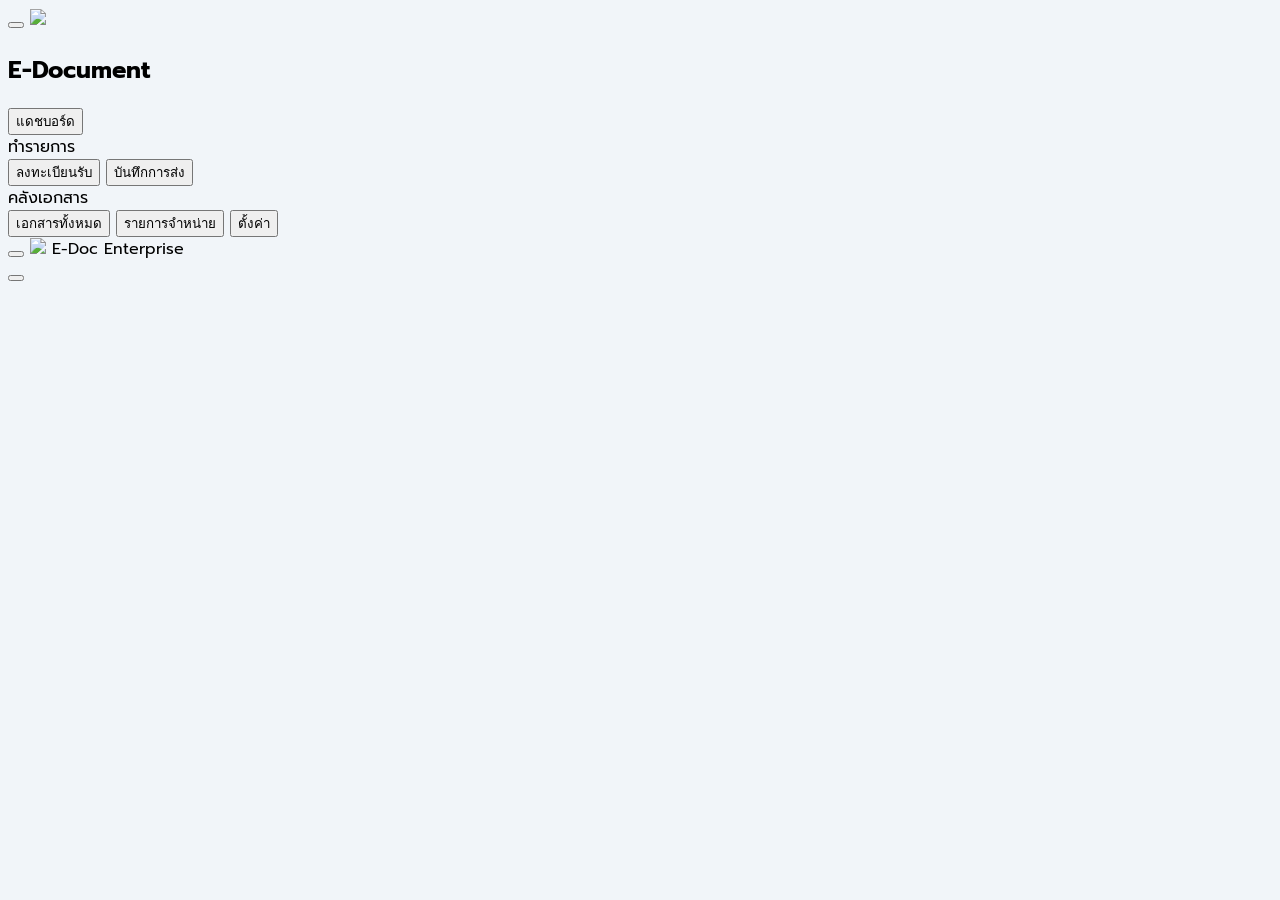
==== commit dee8d410: "Update index.html" ====
--- a/index.html
+++ b/index.html
@@ -3,7 +3,7 @@
 <head>
     <meta charset="UTF-8">
     <meta name="viewport" content="width=device-width, initial-scale=1.0">
-    <title>E-Document Enterprise V5.5 (Modular)</title>
+    <title>E-Document Enterprise V5.5 (Modular Fix)</title>
     <!-- CSS & Fonts -->
     <link href="https://fonts.googleapis.com/css2?family=Prompt:wght@300;400;500;600&display=swap" rel="stylesheet">
     <link rel="stylesheet" href="css/style.css">
@@ -23,7 +23,7 @@
         </div>
     </div>
 
-    <!-- Modals -->
+    <!-- Modals (ต้องอยู่ใน index.html เพื่อให้เรียกใช้ได้ทุกหน้า) -->
     <div id="sig-modal" class="modal-overlay">
         <div class="modal-content">
             <div class="p-5 border-b flex justify-between items-center bg-slate-50">
@@ -32,7 +32,7 @@
             </div>
             <div class="sig-canvas-container"><canvas id="sig-canvas-main"></canvas></div>
             <div class="p-5 bg-slate-50 flex gap-4">
-                <button onclick="mainSignaturePad.clear()" class="flex-1 py-4 text-red-500 font-bold border border-red-100 rounded-2xl hover:bg-red-50">ล้างหน้าจอ</button>
+                <button onclick="clearSignature('main')" class="flex-1 py-4 text-red-500 font-bold border border-red-100 rounded-2xl hover:bg-red-50">ล้างหน้าจอ</button>
                 <button onclick="saveSignatureFromModal()" class="flex-[2] py-4 bg-blue-600 text-white font-bold rounded-2xl shadow-lg shadow-blue-200 hover:bg-blue-700">ยืนยันลายเซ็น</button>
             </div>
         </div>
@@ -54,12 +54,12 @@
                     <div class="border-2 border-dashed border-slate-200 rounded-2xl bg-slate-50 h-48 overflow-hidden">
                         <canvas id="withdraw-canvas"></canvas>
                     </div>
-                    <button onclick="withdrawSignaturePad.clear()" class="text-[10px] text-red-500 underline mt-1">ล้างลายเซ็น</button>
+                    <button onclick="clearSignature('withdraw')" class="text-[10px] text-red-500 underline mt-1">ล้างลายเซ็น</button>
                 </div>
             </div>
             <div class="p-6 bg-slate-50 flex gap-3">
                 <button onclick="closeModal('withdraw-modal')" class="flex-1 py-3 bg-white border text-slate-500 rounded-xl font-bold">ยกเลิก</button>
-                <button onclick="submitWithdraw()" class="flex-[2] py-3 bg-orange-600 text-white rounded-xl font-bold">ยืนยันบันทึกการเบิก</button>
+                <button onclick="submitWithdraw()" class="flex-[2] py-3 bg-orange-600 text-white rounded-xl font-bold shadow-lg shadow-orange-200">ยืนยันบันทึกการเบิก</button>
             </div>
         </div>
     </div>
@@ -67,6 +67,7 @@
     <div id="sidebar-overlay" onclick="toggleSidebar()" class="fixed inset-0 bg-slate-900/50 z-[40] hidden md:hidden"></div>
 
     <div class="flex h-screen overflow-hidden">
+        <!-- Sidebar -->
         <aside id="main-sidebar" class="fixed inset-y-0 left-0 z-[50] w-64 bg-white border-r shadow-xl md:shadow-none md:relative md:translate-x-0 -translate-x-full flex flex-col shrink-0">
             <div class="p-6 text-center border-b relative flex flex-col items-center">
                 <button onclick="toggleSidebar()" class="md:hidden absolute top-4 right-4 p-2 text-slate-400"><i data-lucide="x" class="w-6 h-6"></i></button>
@@ -75,8 +76,10 @@
             </div>
             <nav class="flex-1 p-4 space-y-1 overflow-y-auto">
                 <button onclick="handleNavClick('dashboard')" class="nav-btn w-full flex items-center p-3 rounded-xl text-slate-600 hover:bg-slate-50" data-v="dashboard"><i data-lucide="layout-grid" class="w-5 h-5 mr-3"></i> แดชบอร์ด</button>
+                <div class="text-[10px] font-bold text-slate-400 px-3 pt-4 pb-2 uppercase tracking-widest text-left">ทำรายการ</div>
                 <button onclick="handleNavClick('in')" class="nav-btn w-full flex items-center p-3 rounded-xl text-slate-600 hover:bg-slate-50" data-v="in"><i data-lucide="file-plus-2" class="w-5 h-5 mr-3 text-green-500"></i> ลงทะเบียนรับ</button>
                 <button onclick="handleNavClick('out')" class="nav-btn w-full flex items-center p-3 rounded-xl text-slate-600 hover:bg-slate-50" data-v="out"><i data-lucide="file-up" class="w-5 h-5 mr-3 text-orange-500"></i> บันทึกการส่ง</button>
+                <div class="text-[10px] font-bold text-slate-400 px-3 pt-4 pb-2 uppercase tracking-widest text-left">คลังเอกสาร</div>
                 <button onclick="handleNavClick('list_all')" class="nav-btn w-full flex items-center p-3 rounded-xl text-slate-600 hover:bg-slate-50" data-v="list_all"><i data-lucide="files" class="w-5 h-5 mr-3"></i> เอกสารทั้งหมด</button>
                 <button onclick="handleNavClick('trash')" class="nav-btn w-full flex items-center p-3 rounded-xl text-slate-600 hover:bg-slate-50" data-v="trash"><i data-lucide="trash-2" class="w-5 h-5 mr-3 text-red-400"></i> รายการจำหน่าย</button>
                 <button onclick="handleNavClick('settings')" class="nav-btn w-full flex items-center p-3 rounded-xl text-slate-600 hover:bg-slate-50" data-v="settings"><i data-lucide="settings" class="w-5 h-5 mr-3"></i> ตั้งค่า</button>
@@ -86,18 +89,19 @@
         <main class="flex-1 flex flex-col min-w-0 overflow-hidden">
             <header class="bg-white border-b p-3 flex items-center justify-between sticky top-0 z-30">
                 <div class="flex items-center gap-2">
-                    <button onclick="toggleSidebar()" class="p-2 text-slate-500 md:hidden"><i data-lucide="menu"></i></button>
+                    <button onclick="toggleSidebar()" class="p-2 text-slate-500 md:hidden hover:bg-slate-100 rounded-lg"><i data-lucide="menu"></i></button>
                     <img id="mob-logo" src="https://cdn-icons-png.flaticon.com/512/281/281760.png" class="w-8 h-8 rounded md:hidden">
                     <span id="mob-title" class="font-bold text-blue-600 text-lg truncate">E-Doc Enterprise</span>
                 </div>
-                <button onclick="refreshData()" class="p-2 text-slate-400 hover:text-blue-500"><i data-lucide="refresh-cw" class="w-5 h-5"></i></button>
+                <button onclick="refreshData()" class="p-2 text-slate-400 hover:text-blue-500 transition-colors"><i data-lucide="refresh-cw" class="w-5 h-5"></i></button>
             </header>
             <div id="main-content" class="flex-1 overflow-y-auto p-4 md:p-8">
-                <!-- Content injected here -->
+                <!-- Content injected here via app.js -->
             </div>
         </main>
     </div>
 
+    <!-- Main JS Application -->
     <script src="js/app.js"></script>
 </body>
 </html>
